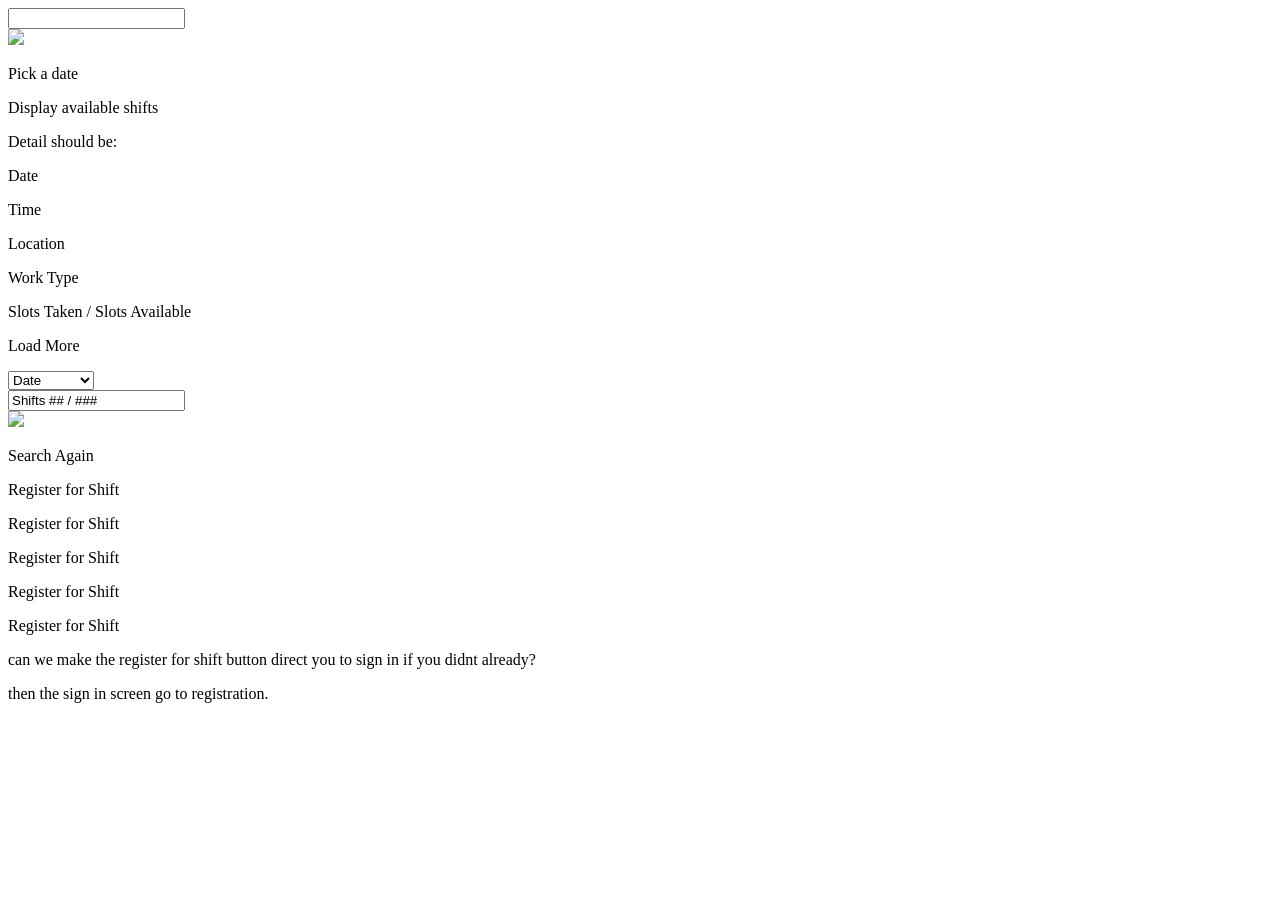
==== search_page_date.html @ 42816835 "Add files via upload pages" ====
﻿<!DOCTYPE html>
<html>
  <head>
    <title>Search Page Date</title>
    <meta http-equiv="X-UA-Compatible" content="IE=edge"/>
    <meta http-equiv="content-type" content="text/html; charset=utf-8"/>
    <link href="resources/css/axure_rp_page.css" type="text/css" rel="stylesheet"/>
    <link href="data/styles.css" type="text/css" rel="stylesheet"/>
    <link href="files/search_page_date/styles.css" type="text/css" rel="stylesheet"/>
    <script src="resources/scripts/jquery-3.7.1.min.js"></script>
    <script src="resources/scripts/axure/axQuery.js"></script>
    <script src="resources/scripts/axure/globals.js"></script>
    <script src="resources/scripts/axutils.js"></script>
    <script src="resources/scripts/axure/annotation.js"></script>
    <script src="resources/scripts/axure/axQuery.std.js"></script>
    <script src="resources/scripts/axure/doc.js"></script>
    <script src="resources/scripts/messagecenter.js"></script>
    <script src="resources/scripts/axure/events.js"></script>
    <script src="resources/scripts/axure/recording.js"></script>
    <script src="resources/scripts/axure/action.js"></script>
    <script src="resources/scripts/axure/expr.js"></script>
    <script src="resources/scripts/axure/geometry.js"></script>
    <script src="resources/scripts/axure/flyout.js"></script>
    <script src="resources/scripts/axure/model.js"></script>
    <script src="resources/scripts/axure/repeater.js"></script>
    <script src="resources/scripts/axure/sto.js"></script>
    <script src="resources/scripts/axure/utils.temp.js"></script>
    <script src="resources/scripts/axure/variables.js"></script>
    <script src="resources/scripts/axure/drag.js"></script>
    <script src="resources/scripts/axure/move.js"></script>
    <script src="resources/scripts/axure/visibility.js"></script>
    <script src="resources/scripts/axure/style.js"></script>
    <script src="resources/scripts/axure/adaptive.js"></script>
    <script src="resources/scripts/axure/tree.js"></script>
    <script src="resources/scripts/axure/init.temp.js"></script>
    <script src="resources/scripts/axure/legacy.js"></script>
    <script src="resources/scripts/axure/viewer.js"></script>
    <script src="resources/scripts/axure/math.js"></script>
    <script src="resources/scripts/axure/jquery.nicescroll.min.js"></script>
    <script src="data/document.js"></script>
    <script src="files/search_page_date/data.js"></script>
    <script type="text/javascript">
      $axure.utils.getTransparentGifPath = function() { return 'resources/images/transparent.gif'; };
      $axure.utils.getOtherPath = function() { return 'resources/Other.html'; };
      $axure.utils.getReloadPath = function() { return 'resources/reload.html'; };
    </script>
  </head>
  <body>
    <div id="base" class="">

      <!-- Unnamed (Rectangle) -->
      <div id="u114" class="ax_default box_2">
        <div id="u114_div" class=""></div>
        <div id="u114_text" class="text " style="display:none; visibility: hidden">
          <p></p>
        </div>
      </div>

      <!-- Calendar Picker (Group) -->
      <div id="u115" class="ax_default" data-label="Calendar Picker" data-left="496" data-top="220" data-width="438" data-height="50" layer-opacity="1">

        <!-- Date Input (Group) -->
        <div id="u116" class="ax_default" data-label="Date Input" data-left="496" data-top="238" data-width="438" data-height="32" layer-opacity="1">

          <!-- Date Field (Text Field) -->
          <div id="u117" class="ax_default text_field" data-label="Date Field">
            <div id="u117_div" class=""></div>
            <input id="u117_input" type="text" value="" class="u117_input" readonly/>
          </div>

          <!-- Calendar Icon (Shape) -->
          <div id="u118" class="ax_default icon" data-label="Calendar Icon">
            <img id="u118_img" class="img " src="images/search_page_date/calendar_icon_u118.svg"/>
            <div id="u118_text" class="text " style="display:none; visibility: hidden">
              <p></p>
            </div>
          </div>
        </div>

        <!-- Calendar Pane (Dynamic Panel) -->
        <div id="u119" class="ax_default ax_default_hidden" data-label="Calendar Pane" style="display:none; visibility: hidden">
          <div id="u119_state0" class="panel_state" data-label="August" style="">
            <div id="u119_state0_content" class="panel_state_content">

              <!-- Month (Rectangle) -->
              <div id="u120" class="ax_default heading_3" data-label="Month">
                <div id="u120_div" class=""></div>
                <div id="u120_text" class="text ">
                  <p><span>August</span></p>
                </div>
              </div>

              <!-- Unnamed (Rectangle) -->
              <div id="u121" class="ax_default label">
                <div id="u121_div" class=""></div>
                <div id="u121_text" class="text ">
                  <p><span>S</span></p>
                </div>
              </div>

              <!-- Unnamed (Rectangle) -->
              <div id="u122" class="ax_default label">
                <div id="u122_div" class=""></div>
                <div id="u122_text" class="text ">
                  <p><span>M</span></p>
                </div>
              </div>

              <!-- Unnamed (Rectangle) -->
              <div id="u123" class="ax_default label">
                <div id="u123_div" class=""></div>
                <div id="u123_text" class="text ">
                  <p><span>T</span></p>
                </div>
              </div>

              <!-- Unnamed (Rectangle) -->
              <div id="u124" class="ax_default label">
                <div id="u124_div" class=""></div>
                <div id="u124_text" class="text ">
                  <p><span>W</span></p>
                </div>
              </div>

              <!-- Unnamed (Rectangle) -->
              <div id="u125" class="ax_default label">
                <div id="u125_div" class=""></div>
                <div id="u125_text" class="text ">
                  <p><span>T</span></p>
                </div>
              </div>

              <!-- Unnamed (Rectangle) -->
              <div id="u126" class="ax_default label">
                <div id="u126_div" class=""></div>
                <div id="u126_text" class="text ">
                  <p><span>F</span></p>
                </div>
              </div>

              <!-- Unnamed (Rectangle) -->
              <div id="u127" class="ax_default label">
                <div id="u127_div" class=""></div>
                <div id="u127_text" class="text ">
                  <p><span>S</span></p>
                </div>
              </div>

              <!-- Unnamed (Rectangle) -->
              <div id="u128" class="ax_default label" selectiongroup="My Dates">
                <div id="u128_div" class=""></div>
                <div id="u128_text" class="text ">
                  <p><span>01</span></p>
                </div>
              </div>

              <!-- Unnamed (Rectangle) -->
              <div id="u129" class="ax_default label" selectiongroup="My Dates">
                <div id="u129_div" class=""></div>
                <div id="u129_text" class="text ">
                  <p><span>02</span></p>
                </div>
              </div>

              <!-- Unnamed (Rectangle) -->
              <div id="u130" class="ax_default label" selectiongroup="My Dates">
                <div id="u130_div" class=""></div>
                <div id="u130_text" class="text ">
                  <p><span>03</span></p>
                </div>
              </div>

              <!-- Unnamed (Rectangle) -->
              <div id="u131" class="ax_default label" selectiongroup="My Dates">
                <div id="u131_div" class=""></div>
                <div id="u131_text" class="text ">
                  <p><span>04</span></p>
                </div>
              </div>

              <!-- Unnamed (Rectangle) -->
              <div id="u132" class="ax_default label" selectiongroup="My Dates">
                <div id="u132_div" class=""></div>
                <div id="u132_text" class="text ">
                  <p><span>05</span></p>
                </div>
              </div>

              <!-- Unnamed (Rectangle) -->
              <div id="u133" class="ax_default label" selectiongroup="My Dates">
                <div id="u133_div" class=""></div>
                <div id="u133_text" class="text ">
                  <p><span>06</span></p>
                </div>
              </div>

              <!-- Unnamed (Rectangle) -->
              <div id="u134" class="ax_default label" selectiongroup="My Dates">
                <div id="u134_div" class=""></div>
                <div id="u134_text" class="text ">
                  <p><span>07</span></p>
                </div>
              </div>

              <!-- Unnamed (Rectangle) -->
              <div id="u135" class="ax_default label" selectiongroup="My Dates">
                <div id="u135_div" class=""></div>
                <div id="u135_text" class="text ">
                  <p><span>08</span></p>
                </div>
              </div>

              <!-- Unnamed (Rectangle) -->
              <div id="u136" class="ax_default label" selectiongroup="My Dates">
                <div id="u136_div" class=""></div>
                <div id="u136_text" class="text ">
                  <p><span>09</span></p>
                </div>
              </div>

              <!-- Unnamed (Rectangle) -->
              <div id="u137" class="ax_default label" selectiongroup="My Dates">
                <div id="u137_div" class=""></div>
                <div id="u137_text" class="text ">
                  <p><span>10</span></p>
                </div>
              </div>

              <!-- Unnamed (Rectangle) -->
              <div id="u138" class="ax_default label" selectiongroup="My Dates">
                <div id="u138_div" class=""></div>
                <div id="u138_text" class="text ">
                  <p><span>11</span></p>
                </div>
              </div>

              <!-- Unnamed (Rectangle) -->
              <div id="u139" class="ax_default label" selectiongroup="My Dates">
                <div id="u139_div" class=""></div>
                <div id="u139_text" class="text ">
                  <p><span>12</span></p>
                </div>
              </div>

              <!-- Unnamed (Rectangle) -->
              <div id="u140" class="ax_default label" selectiongroup="My Dates">
                <div id="u140_div" class=""></div>
                <div id="u140_text" class="text ">
                  <p><span>13</span></p>
                </div>
              </div>

              <!-- Unnamed (Rectangle) -->
              <div id="u141" class="ax_default label" selectiongroup="My Dates">
                <div id="u141_div" class=""></div>
                <div id="u141_text" class="text ">
                  <p><span>14</span></p>
                </div>
              </div>

              <!-- Unnamed (Rectangle) -->
              <div id="u142" class="ax_default label" selectiongroup="My Dates">
                <div id="u142_div" class=""></div>
                <div id="u142_text" class="text ">
                  <p><span>15</span></p>
                </div>
              </div>

              <!-- Unnamed (Rectangle) -->
              <div id="u143" class="ax_default label" selectiongroup="My Dates">
                <div id="u143_div" class=""></div>
                <div id="u143_text" class="text ">
                  <p><span>16</span></p>
                </div>
              </div>

              <!-- Unnamed (Rectangle) -->
              <div id="u144" class="ax_default label" selectiongroup="My Dates">
                <div id="u144_div" class=""></div>
                <div id="u144_text" class="text ">
                  <p><span>17</span></p>
                </div>
              </div>

              <!-- Unnamed (Rectangle) -->
              <div id="u145" class="ax_default label" selectiongroup="My Dates">
                <div id="u145_div" class=""></div>
                <div id="u145_text" class="text ">
                  <p><span>18</span></p>
                </div>
              </div>

              <!-- Unnamed (Rectangle) -->
              <div id="u146" class="ax_default label" selectiongroup="My Dates">
                <div id="u146_div" class=""></div>
                <div id="u146_text" class="text ">
                  <p><span>19</span></p>
                </div>
              </div>

              <!-- Unnamed (Rectangle) -->
              <div id="u147" class="ax_default label" selectiongroup="My Dates">
                <div id="u147_div" class=""></div>
                <div id="u147_text" class="text ">
                  <p><span>20</span></p>
                </div>
              </div>

              <!-- Unnamed (Rectangle) -->
              <div id="u148" class="ax_default label" selectiongroup="My Dates">
                <div id="u148_div" class=""></div>
                <div id="u148_text" class="text ">
                  <p><span>21</span></p>
                </div>
              </div>

              <!-- Unnamed (Rectangle) -->
              <div id="u149" class="ax_default label" selectiongroup="My Dates">
                <div id="u149_div" class=""></div>
                <div id="u149_text" class="text ">
                  <p><span>22</span></p>
                </div>
              </div>

              <!-- Unnamed (Rectangle) -->
              <div id="u150" class="ax_default label" selectiongroup="My Dates">
                <div id="u150_div" class=""></div>
                <div id="u150_text" class="text ">
                  <p><span>23</span></p>
                </div>
              </div>

              <!-- Unnamed (Rectangle) -->
              <div id="u151" class="ax_default label" selectiongroup="My Dates">
                <div id="u151_div" class=""></div>
                <div id="u151_text" class="text ">
                  <p><span>24</span></p>
                </div>
              </div>

              <!-- Unnamed (Rectangle) -->
              <div id="u152" class="ax_default label" selectiongroup="My Dates">
                <div id="u152_div" class=""></div>
                <div id="u152_text" class="text ">
                  <p><span>25</span></p>
                </div>
              </div>

              <!-- Unnamed (Rectangle) -->
              <div id="u153" class="ax_default label" selectiongroup="My Dates">
                <div id="u153_div" class=""></div>
                <div id="u153_text" class="text ">
                  <p><span>26</span></p>
                </div>
              </div>

              <!-- Unnamed (Rectangle) -->
              <div id="u154" class="ax_default label" selectiongroup="My Dates">
                <div id="u154_div" class=""></div>
                <div id="u154_text" class="text ">
                  <p><span>27</span></p>
                </div>
              </div>

              <!-- Unnamed (Rectangle) -->
              <div id="u155" class="ax_default label" selectiongroup="My Dates">
                <div id="u155_div" class=""></div>
                <div id="u155_text" class="text ">
                  <p><span>28</span></p>
                </div>
              </div>

              <!-- Unnamed (Rectangle) -->
              <div id="u156" class="ax_default label" selectiongroup="My Dates">
                <div id="u156_div" class=""></div>
                <div id="u156_text" class="text ">
                  <p><span>29</span></p>
                </div>
              </div>

              <!-- Unnamed (Rectangle) -->
              <div id="u157" class="ax_default label" selectiongroup="My Dates">
                <div id="u157_div" class=""></div>
                <div id="u157_text" class="text ">
                  <p><span>30</span></p>
                </div>
              </div>

              <!-- Unnamed (Rectangle) -->
              <div id="u158" class="ax_default label" selectiongroup="My Dates">
                <div id="u158_div" class=""></div>
                <div id="u158_text" class="text ">
                  <p><span>31</span></p>
                </div>
              </div>

              <!-- Next (Shape) -->
              <div id="u159" class="ax_default icon disabled" data-label="Next">
                <img id="u159_img" class="img " src="images/search_page_date/next_u159_disabled.svg"/>
                <div id="u159_text" class="text " style="display:none; visibility: hidden">
                  <p></p>
                </div>
              </div>

              <!-- Previous (Shape) -->
              <div id="u160" class="ax_default icon" data-label="Previous">
                <img id="u160_img" class="img " src="images/search_page_date/previous_u160.svg"/>
                <div id="u160_text" class="text " style="display:none; visibility: hidden">
                  <p></p>
                </div>
              </div>
            </div>
          </div>
          <div id="u119_state1" class="panel_state" data-label="July" style="visibility: hidden;">
            <div id="u119_state1_content" class="panel_state_content">

              <!-- Month (Rectangle) -->
              <div id="u161" class="ax_default heading_3" data-label="Month">
                <div id="u161_div" class=""></div>
                <div id="u161_text" class="text ">
                  <p><span>July</span></p>
                </div>
              </div>

              <!-- Unnamed (Rectangle) -->
              <div id="u162" class="ax_default label">
                <div id="u162_div" class=""></div>
                <div id="u162_text" class="text ">
                  <p><span>S</span></p>
                </div>
              </div>

              <!-- Unnamed (Rectangle) -->
              <div id="u163" class="ax_default label">
                <div id="u163_div" class=""></div>
                <div id="u163_text" class="text ">
                  <p><span>M</span></p>
                </div>
              </div>

              <!-- Unnamed (Rectangle) -->
              <div id="u164" class="ax_default label">
                <div id="u164_div" class=""></div>
                <div id="u164_text" class="text ">
                  <p><span>T</span></p>
                </div>
              </div>

              <!-- Unnamed (Rectangle) -->
              <div id="u165" class="ax_default label">
                <div id="u165_div" class=""></div>
                <div id="u165_text" class="text ">
                  <p><span>W</span></p>
                </div>
              </div>

              <!-- Unnamed (Rectangle) -->
              <div id="u166" class="ax_default label">
                <div id="u166_div" class=""></div>
                <div id="u166_text" class="text ">
                  <p><span>T</span></p>
                </div>
              </div>

              <!-- Unnamed (Rectangle) -->
              <div id="u167" class="ax_default label">
                <div id="u167_div" class=""></div>
                <div id="u167_text" class="text ">
                  <p><span>F</span></p>
                </div>
              </div>

              <!-- Unnamed (Rectangle) -->
              <div id="u168" class="ax_default label">
                <div id="u168_div" class=""></div>
                <div id="u168_text" class="text ">
                  <p><span>S</span></p>
                </div>
              </div>

              <!-- Unnamed (Rectangle) -->
              <div id="u169" class="ax_default label" selectiongroup="My Dates">
                <div id="u169_div" class=""></div>
                <div id="u169_text" class="text ">
                  <p><span>01</span></p>
                </div>
              </div>

              <!-- Unnamed (Rectangle) -->
              <div id="u170" class="ax_default label" selectiongroup="My Dates">
                <div id="u170_div" class=""></div>
                <div id="u170_text" class="text ">
                  <p><span>02</span></p>
                </div>
              </div>

              <!-- Unnamed (Rectangle) -->
              <div id="u171" class="ax_default label" selectiongroup="My Dates">
                <div id="u171_div" class=""></div>
                <div id="u171_text" class="text ">
                  <p><span>03</span></p>
                </div>
              </div>

              <!-- Unnamed (Rectangle) -->
              <div id="u172" class="ax_default label" selectiongroup="My Dates">
                <div id="u172_div" class=""></div>
                <div id="u172_text" class="text ">
                  <p><span>04</span></p>
                </div>
              </div>

              <!-- Unnamed (Rectangle) -->
              <div id="u173" class="ax_default label" selectiongroup="My Dates">
                <div id="u173_div" class=""></div>
                <div id="u173_text" class="text ">
                  <p><span>05</span></p>
                </div>
              </div>

              <!-- Unnamed (Rectangle) -->
              <div id="u174" class="ax_default label" selectiongroup="My Dates">
                <div id="u174_div" class=""></div>
                <div id="u174_text" class="text ">
                  <p><span>06</span></p>
                </div>
              </div>

              <!-- Unnamed (Rectangle) -->
              <div id="u175" class="ax_default label" selectiongroup="My Dates">
                <div id="u175_div" class=""></div>
                <div id="u175_text" class="text ">
                  <p><span>07</span></p>
                </div>
              </div>

              <!-- Unnamed (Rectangle) -->
              <div id="u176" class="ax_default label" selectiongroup="My Dates">
                <div id="u176_div" class=""></div>
                <div id="u176_text" class="text ">
                  <p><span>08</span></p>
                </div>
              </div>

              <!-- Unnamed (Rectangle) -->
              <div id="u177" class="ax_default label" selectiongroup="My Dates">
                <div id="u177_div" class=""></div>
                <div id="u177_text" class="text ">
                  <p><span>09</span></p>
                </div>
              </div>

              <!-- Unnamed (Rectangle) -->
              <div id="u178" class="ax_default label" selectiongroup="My Dates">
                <div id="u178_div" class=""></div>
                <div id="u178_text" class="text ">
                  <p><span>10</span></p>
                </div>
              </div>

              <!-- Unnamed (Rectangle) -->
              <div id="u179" class="ax_default label" selectiongroup="My Dates">
                <div id="u179_div" class=""></div>
                <div id="u179_text" class="text ">
                  <p><span>11</span></p>
                </div>
              </div>

              <!-- Unnamed (Rectangle) -->
              <div id="u180" class="ax_default label" selectiongroup="My Dates">
                <div id="u180_div" class=""></div>
                <div id="u180_text" class="text ">
                  <p><span>12</span></p>
                </div>
              </div>

              <!-- Unnamed (Rectangle) -->
              <div id="u181" class="ax_default label" selectiongroup="My Dates">
                <div id="u181_div" class=""></div>
                <div id="u181_text" class="text ">
                  <p><span>13</span></p>
                </div>
              </div>

              <!-- Unnamed (Rectangle) -->
              <div id="u182" class="ax_default label" selectiongroup="My Dates">
                <div id="u182_div" class=""></div>
                <div id="u182_text" class="text ">
                  <p><span>14</span></p>
                </div>
              </div>

              <!-- Unnamed (Rectangle) -->
              <div id="u183" class="ax_default label" selectiongroup="My Dates">
                <div id="u183_div" class=""></div>
                <div id="u183_text" class="text ">
                  <p><span>15</span></p>
                </div>
              </div>

              <!-- Unnamed (Rectangle) -->
              <div id="u184" class="ax_default label" selectiongroup="My Dates">
                <div id="u184_div" class=""></div>
                <div id="u184_text" class="text ">
                  <p><span>16</span></p>
                </div>
              </div>

              <!-- Unnamed (Rectangle) -->
              <div id="u185" class="ax_default label" selectiongroup="My Dates">
                <div id="u185_div" class=""></div>
                <div id="u185_text" class="text ">
                  <p><span>17</span></p>
                </div>
              </div>

              <!-- Unnamed (Rectangle) -->
              <div id="u186" class="ax_default label" selectiongroup="My Dates">
                <div id="u186_div" class=""></div>
                <div id="u186_text" class="text ">
                  <p><span>18</span></p>
                </div>
              </div>

              <!-- Unnamed (Rectangle) -->
              <div id="u187" class="ax_default label" selectiongroup="My Dates">
                <div id="u187_div" class=""></div>
                <div id="u187_text" class="text ">
                  <p><span>19</span></p>
                </div>
              </div>

              <!-- Unnamed (Rectangle) -->
              <div id="u188" class="ax_default label" selectiongroup="My Dates">
                <div id="u188_div" class=""></div>
                <div id="u188_text" class="text ">
                  <p><span>20</span></p>
                </div>
              </div>

              <!-- Unnamed (Rectangle) -->
              <div id="u189" class="ax_default label" selectiongroup="My Dates">
                <div id="u189_div" class=""></div>
                <div id="u189_text" class="text ">
                  <p><span>21</span></p>
                </div>
              </div>

              <!-- Unnamed (Rectangle) -->
              <div id="u190" class="ax_default label" selectiongroup="My Dates">
                <div id="u190_div" class=""></div>
                <div id="u190_text" class="text ">
                  <p><span>22</span></p>
                </div>
              </div>

              <!-- Unnamed (Rectangle) -->
              <div id="u191" class="ax_default label" selectiongroup="My Dates">
                <div id="u191_div" class=""></div>
                <div id="u191_text" class="text ">
                  <p><span>23</span></p>
                </div>
              </div>

              <!-- Unnamed (Rectangle) -->
              <div id="u192" class="ax_default label" selectiongroup="My Dates">
                <div id="u192_div" class=""></div>
                <div id="u192_text" class="text ">
                  <p><span>24</span></p>
                </div>
              </div>

              <!-- Unnamed (Rectangle) -->
              <div id="u193" class="ax_default label" selectiongroup="My Dates">
                <div id="u193_div" class=""></div>
                <div id="u193_text" class="text ">
                  <p><span>25</span></p>
                </div>
              </div>

              <!-- Unnamed (Rectangle) -->
              <div id="u194" class="ax_default label" selectiongroup="My Dates">
                <div id="u194_div" class=""></div>
                <div id="u194_text" class="text ">
                  <p><span>26</span></p>
                </div>
              </div>

              <!-- Unnamed (Rectangle) -->
              <div id="u195" class="ax_default label" selectiongroup="My Dates">
                <div id="u195_div" class=""></div>
                <div id="u195_text" class="text ">
                  <p><span>27</span></p>
                </div>
              </div>

              <!-- Unnamed (Rectangle) -->
              <div id="u196" class="ax_default label" selectiongroup="My Dates">
                <div id="u196_div" class=""></div>
                <div id="u196_text" class="text ">
                  <p><span>28</span></p>
                </div>
              </div>

              <!-- Unnamed (Rectangle) -->
              <div id="u197" class="ax_default label" selectiongroup="My Dates">
                <div id="u197_div" class=""></div>
                <div id="u197_text" class="text ">
                  <p><span>29</span></p>
                </div>
              </div>

              <!-- Unnamed (Rectangle) -->
              <div id="u198" class="ax_default label" selectiongroup="My Dates">
                <div id="u198_div" class=""></div>
                <div id="u198_text" class="text ">
                  <p><span>30</span></p>
                </div>
              </div>

              <!-- Unnamed (Rectangle) -->
              <div id="u199" class="ax_default label" selectiongroup="My Dates">
                <div id="u199_div" class=""></div>
                <div id="u199_text" class="text ">
                  <p><span>31</span></p>
                </div>
              </div>

              <!-- Next (Shape) -->
              <div id="u200" class="ax_default icon" data-label="Next">
                <img id="u200_img" class="img " src="images/search_page_date/next_u159.svg"/>
                <div id="u200_text" class="text " style="display:none; visibility: hidden">
                  <p></p>
                </div>
              </div>

              <!-- Previous (Shape) -->
              <div id="u201" class="ax_default icon" data-label="Previous">
                <img id="u201_img" class="img " src="images/search_page_date/previous_u160.svg"/>
                <div id="u201_text" class="text " style="display:none; visibility: hidden">
                  <p></p>
                </div>
              </div>
            </div>
          </div>
          <div id="u119_state2" class="panel_state" data-label="June" style="visibility: hidden;">
            <div id="u119_state2_content" class="panel_state_content">

              <!-- Month (Rectangle) -->
              <div id="u202" class="ax_default heading_3" data-label="Month">
                <div id="u202_div" class=""></div>
                <div id="u202_text" class="text ">
                  <p><span>June</span></p>
                </div>
              </div>

              <!-- Unnamed (Rectangle) -->
              <div id="u203" class="ax_default label">
                <div id="u203_div" class=""></div>
                <div id="u203_text" class="text ">
                  <p><span>S</span></p>
                </div>
              </div>

              <!-- Unnamed (Rectangle) -->
              <div id="u204" class="ax_default label">
                <div id="u204_div" class=""></div>
                <div id="u204_text" class="text ">
                  <p><span>M</span></p>
                </div>
              </div>

              <!-- Unnamed (Rectangle) -->
              <div id="u205" class="ax_default label">
                <div id="u205_div" class=""></div>
                <div id="u205_text" class="text ">
                  <p><span>T</span></p>
                </div>
              </div>

              <!-- Unnamed (Rectangle) -->
              <div id="u206" class="ax_default label">
                <div id="u206_div" class=""></div>
                <div id="u206_text" class="text ">
                  <p><span>W</span></p>
                </div>
              </div>

              <!-- Unnamed (Rectangle) -->
              <div id="u207" class="ax_default label">
                <div id="u207_div" class=""></div>
                <div id="u207_text" class="text ">
                  <p><span>T</span></p>
                </div>
              </div>

              <!-- Unnamed (Rectangle) -->
              <div id="u208" class="ax_default label">
                <div id="u208_div" class=""></div>
                <div id="u208_text" class="text ">
                  <p><span>F</span></p>
                </div>
              </div>

              <!-- Unnamed (Rectangle) -->
              <div id="u209" class="ax_default label">
                <div id="u209_div" class=""></div>
                <div id="u209_text" class="text ">
                  <p><span>S</span></p>
                </div>
              </div>

              <!-- Unnamed (Rectangle) -->
              <div id="u210" class="ax_default label" selectiongroup="My Dates">
                <div id="u210_div" class=""></div>
                <div id="u210_text" class="text ">
                  <p><span>01</span></p>
                </div>
              </div>

              <!-- Unnamed (Rectangle) -->
              <div id="u211" class="ax_default label" selectiongroup="My Dates">
                <div id="u211_div" class=""></div>
                <div id="u211_text" class="text ">
                  <p><span>02</span></p>
                </div>
              </div>

              <!-- Unnamed (Rectangle) -->
              <div id="u212" class="ax_default label" selectiongroup="My Dates">
                <div id="u212_div" class=""></div>
                <div id="u212_text" class="text ">
                  <p><span>03</span></p>
                </div>
              </div>

              <!-- Unnamed (Rectangle) -->
              <div id="u213" class="ax_default label" selectiongroup="My Dates">
                <div id="u213_div" class=""></div>
                <div id="u213_text" class="text ">
                  <p><span>04</span></p>
                </div>
              </div>

              <!-- Unnamed (Rectangle) -->
              <div id="u214" class="ax_default label" selectiongroup="My Dates">
                <div id="u214_div" class=""></div>
                <div id="u214_text" class="text ">
                  <p><span>05</span></p>
                </div>
              </div>

              <!-- Unnamed (Rectangle) -->
              <div id="u215" class="ax_default label" selectiongroup="My Dates">
                <div id="u215_div" class=""></div>
                <div id="u215_text" class="text ">
                  <p><span>06</span></p>
                </div>
              </div>

              <!-- Unnamed (Rectangle) -->
              <div id="u216" class="ax_default label" selectiongroup="My Dates">
                <div id="u216_div" class=""></div>
                <div id="u216_text" class="text ">
                  <p><span>07</span></p>
                </div>
              </div>

              <!-- Unnamed (Rectangle) -->
              <div id="u217" class="ax_default label" selectiongroup="My Dates">
                <div id="u217_div" class=""></div>
                <div id="u217_text" class="text ">
                  <p><span>08</span></p>
                </div>
              </div>

              <!-- Unnamed (Rectangle) -->
              <div id="u218" class="ax_default label" selectiongroup="My Dates">
                <div id="u218_div" class=""></div>
                <div id="u218_text" class="text ">
                  <p><span>09</span></p>
                </div>
              </div>

              <!-- Unnamed (Rectangle) -->
              <div id="u219" class="ax_default label" selectiongroup="My Dates">
                <div id="u219_div" class=""></div>
                <div id="u219_text" class="text ">
                  <p><span>10</span></p>
                </div>
              </div>

              <!-- Unnamed (Rectangle) -->
              <div id="u220" class="ax_default label" selectiongroup="My Dates">
                <div id="u220_div" class=""></div>
                <div id="u220_text" class="text ">
                  <p><span>11</span></p>
                </div>
              </div>

              <!-- Unnamed (Rectangle) -->
              <div id="u221" class="ax_default label" selectiongroup="My Dates">
                <div id="u221_div" class=""></div>
                <div id="u221_text" class="text ">
                  <p><span>12</span></p>
                </div>
              </div>

              <!-- Unnamed (Rectangle) -->
              <div id="u222" class="ax_default label" selectiongroup="My Dates">
                <div id="u222_div" class=""></div>
                <div id="u222_text" class="text ">
                  <p><span>13</span></p>
                </div>
              </div>

              <!-- Unnamed (Rectangle) -->
              <div id="u223" class="ax_default label" selectiongroup="My Dates">
                <div id="u223_div" class=""></div>
                <div id="u223_text" class="text ">
                  <p><span>14</span></p>
                </div>
              </div>

              <!-- Unnamed (Rectangle) -->
              <div id="u224" class="ax_default label" selectiongroup="My Dates">
                <div id="u224_div" class=""></div>
                <div id="u224_text" class="text ">
                  <p><span>15</span></p>
                </div>
              </div>

              <!-- Unnamed (Rectangle) -->
              <div id="u225" class="ax_default label" selectiongroup="My Dates">
                <div id="u225_div" class=""></div>
                <div id="u225_text" class="text ">
                  <p><span>16</span></p>
                </div>
              </div>

              <!-- Unnamed (Rectangle) -->
              <div id="u226" class="ax_default label" selectiongroup="My Dates">
                <div id="u226_div" class=""></div>
                <div id="u226_text" class="text ">
                  <p><span>17</span></p>
                </div>
              </div>

              <!-- Unnamed (Rectangle) -->
              <div id="u227" class="ax_default label" selectiongroup="My Dates">
                <div id="u227_div" class=""></div>
                <div id="u227_text" class="text ">
                  <p><span>18</span></p>
                </div>
              </div>

              <!-- Unnamed (Rectangle) -->
              <div id="u228" class="ax_default label" selectiongroup="My Dates">
                <div id="u228_div" class=""></div>
                <div id="u228_text" class="text ">
                  <p><span>19</span></p>
                </div>
              </div>

              <!-- Unnamed (Rectangle) -->
              <div id="u229" class="ax_default label" selectiongroup="My Dates">
                <div id="u229_div" class=""></div>
                <div id="u229_text" class="text ">
                  <p><span>20</span></p>
                </div>
              </div>

              <!-- Unnamed (Rectangle) -->
              <div id="u230" class="ax_default label" selectiongroup="My Dates">
                <div id="u230_div" class=""></div>
                <div id="u230_text" class="text ">
                  <p><span>21</span></p>
                </div>
              </div>

              <!-- Unnamed (Rectangle) -->
              <div id="u231" class="ax_default label" selectiongroup="My Dates">
                <div id="u231_div" class=""></div>
                <div id="u231_text" class="text ">
                  <p><span>22</span></p>
                </div>
              </div>

              <!-- Unnamed (Rectangle) -->
              <div id="u232" class="ax_default label" selectiongroup="My Dates">
                <div id="u232_div" class=""></div>
                <div id="u232_text" class="text ">
                  <p><span>23</span></p>
                </div>
              </div>

              <!-- Unnamed (Rectangle) -->
              <div id="u233" class="ax_default label" selectiongroup="My Dates">
                <div id="u233_div" class=""></div>
                <div id="u233_text" class="text ">
                  <p><span>24</span></p>
                </div>
              </div>

              <!-- Unnamed (Rectangle) -->
              <div id="u234" class="ax_default label" selectiongroup="My Dates">
                <div id="u234_div" class=""></div>
                <div id="u234_text" class="text ">
                  <p><span>25</span></p>
                </div>
              </div>

              <!-- Unnamed (Rectangle) -->
              <div id="u235" class="ax_default label" selectiongroup="My Dates">
                <div id="u235_div" class=""></div>
                <div id="u235_text" class="text ">
                  <p><span>26</span></p>
                </div>
              </div>

              <!-- Unnamed (Rectangle) -->
              <div id="u236" class="ax_default label" selectiongroup="My Dates">
                <div id="u236_div" class=""></div>
                <div id="u236_text" class="text ">
                  <p><span>27</span></p>
                </div>
              </div>

              <!-- Unnamed (Rectangle) -->
              <div id="u237" class="ax_default label" selectiongroup="My Dates">
                <div id="u237_div" class=""></div>
                <div id="u237_text" class="text ">
                  <p><span>28</span></p>
                </div>
              </div>

              <!-- Unnamed (Rectangle) -->
              <div id="u238" class="ax_default label" selectiongroup="My Dates">
                <div id="u238_div" class=""></div>
                <div id="u238_text" class="text ">
                  <p><span>29</span></p>
                </div>
              </div>

              <!-- Unnamed (Rectangle) -->
              <div id="u239" class="ax_default label" selectiongroup="My Dates">
                <div id="u239_div" class=""></div>
                <div id="u239_text" class="text ">
                  <p><span>30</span></p>
                </div>
              </div>

              <!-- Next (Shape) -->
              <div id="u240" class="ax_default icon" data-label="Next">
                <img id="u240_img" class="img " src="images/search_page_date/next_u159.svg"/>
                <div id="u240_text" class="text " style="display:none; visibility: hidden">
                  <p></p>
                </div>
              </div>

              <!-- Previous (Shape) -->
              <div id="u241" class="ax_default icon disabled" data-label="Previous">
                <img id="u241_img" class="img " src="images/search_page_date/previous_u241_disabled.svg"/>
                <div id="u241_text" class="text " style="display:none; visibility: hidden">
                  <p></p>
                </div>
              </div>

              <!-- Next (Shape) -->
              <div id="u242" class="ax_default icon" data-label="Next">
                <img id="u242_img" class="img " src="images/search_page_date/next_u159.svg"/>
                <div id="u242_text" class="text " style="display:none; visibility: hidden">
                  <p></p>
                </div>
              </div>
            </div>
          </div>
        </div>

        <!-- Pick a date Label (Rectangle) -->
        <div id="u243" class="ax_default paragraph" data-label="Pick a date Label">
          <div id="u243_div" class=""></div>
          <div id="u243_text" class="text ">
            <p><span>Pick a date</span></p>
          </div>
        </div>
      </div>

      <!-- Unnamed (Rectangle) -->
      <div id="u244" class="ax_default box_1">
        <div id="u244_div" class=""></div>
        <div id="u244_text" class="text ">
          <p><span>Display available shifts</span></p><p><span>Detail should be:</span></p><p><span>Date</span></p><p><span>Time</span></p><p><span>Location</span></p><p><span>Work Type</span></p><p><span>Slots Taken / Slots Available </span></p>
        </div>
      </div>

      <!-- Unnamed (Rectangle) -->
      <div id="u245" class="ax_default primary_button">
        <div id="u245_div" class=""></div>
        <div id="u245_text" class="text ">
          <p><span>Load More</span></p>
        </div>
      </div>

      <!-- Search Filter (Droplist) -->
      <div id="u246" class="ax_default droplist" data-label="Search Filter">
        <div id="u246_div" class=""></div>
        <select id="u246_input" class="u246_input">
          <option class="u246_input_option" value="Date">Date</option>
          <option class="u246_input_option" value="Time">Time</option>
          <option class="u246_input_option" value="Location">Location</option>
          <option class="u246_input_option" value="Work Type">Work Type</option>
        </select>
      </div>

      <!-- Unnamed (Text Field) -->
      <div id="u247" class="ax_default text_field">
        <div id="u247_div" class=""></div>
        <input id="u247_input" type="text" value="Shifts ## / ###" class="u247_input"/>
      </div>

      <!-- Unnamed (Image) -->
      <div id="u248" class="ax_default image">
        <img id="u248_img" class="img " src="images/tech_impact_portal/u2.png"/>
        <div id="u248_text" class="text " style="display:none; visibility: hidden">
          <p></p>
        </div>
      </div>

      <!-- Search (Rectangle) -->
      <div id="u249" class="ax_default primary_button" data-label="Search">
        <div id="u249_div" class=""></div>
        <div id="u249_text" class="text ">
          <p><span>Search Again</span></p>
        </div>
      </div>

      <!-- Unnamed (Rectangle) -->
      <div id="u250" class="ax_default primary_button">
        <div id="u250_div" class=""></div>
        <div id="u250_text" class="text ">
          <p><span>Register for Shift</span></p>
        </div>
      </div>

      <!-- Unnamed (Rectangle) -->
      <div id="u251" class="ax_default primary_button">
        <div id="u251_div" class=""></div>
        <div id="u251_text" class="text ">
          <p><span>Register for Shift</span></p>
        </div>
      </div>

      <!-- Unnamed (Rectangle) -->
      <div id="u252" class="ax_default primary_button">
        <div id="u252_div" class=""></div>
        <div id="u252_text" class="text ">
          <p><span>Register for Shift</span></p>
        </div>
      </div>

      <!-- Unnamed (Rectangle) -->
      <div id="u253" class="ax_default primary_button">
        <div id="u253_div" class=""></div>
        <div id="u253_text" class="text ">
          <p><span>Register for Shift</span></p>
        </div>
      </div>

      <!-- Unnamed (Rectangle) -->
      <div id="u254" class="ax_default primary_button">
        <div id="u254_div" class=""></div>
        <div id="u254_text" class="text ">
          <p><span>Register for Shift</span></p>
        </div>
      </div>

      <!-- Unnamed (Rectangle) -->
      <div id="u255" class="ax_default box_1">
        <div id="u255_div" class=""></div>
        <div id="u255_text" class="text ">
          <p><span>can we make the register for shift button direct you to sign in if you didnt already?</span></p><p><span>then the sign in screen go to registration.</span></p>
        </div>
      </div>
    </div>
    <script src="resources/scripts/axure/ios.js"></script>
  </body>
</html>
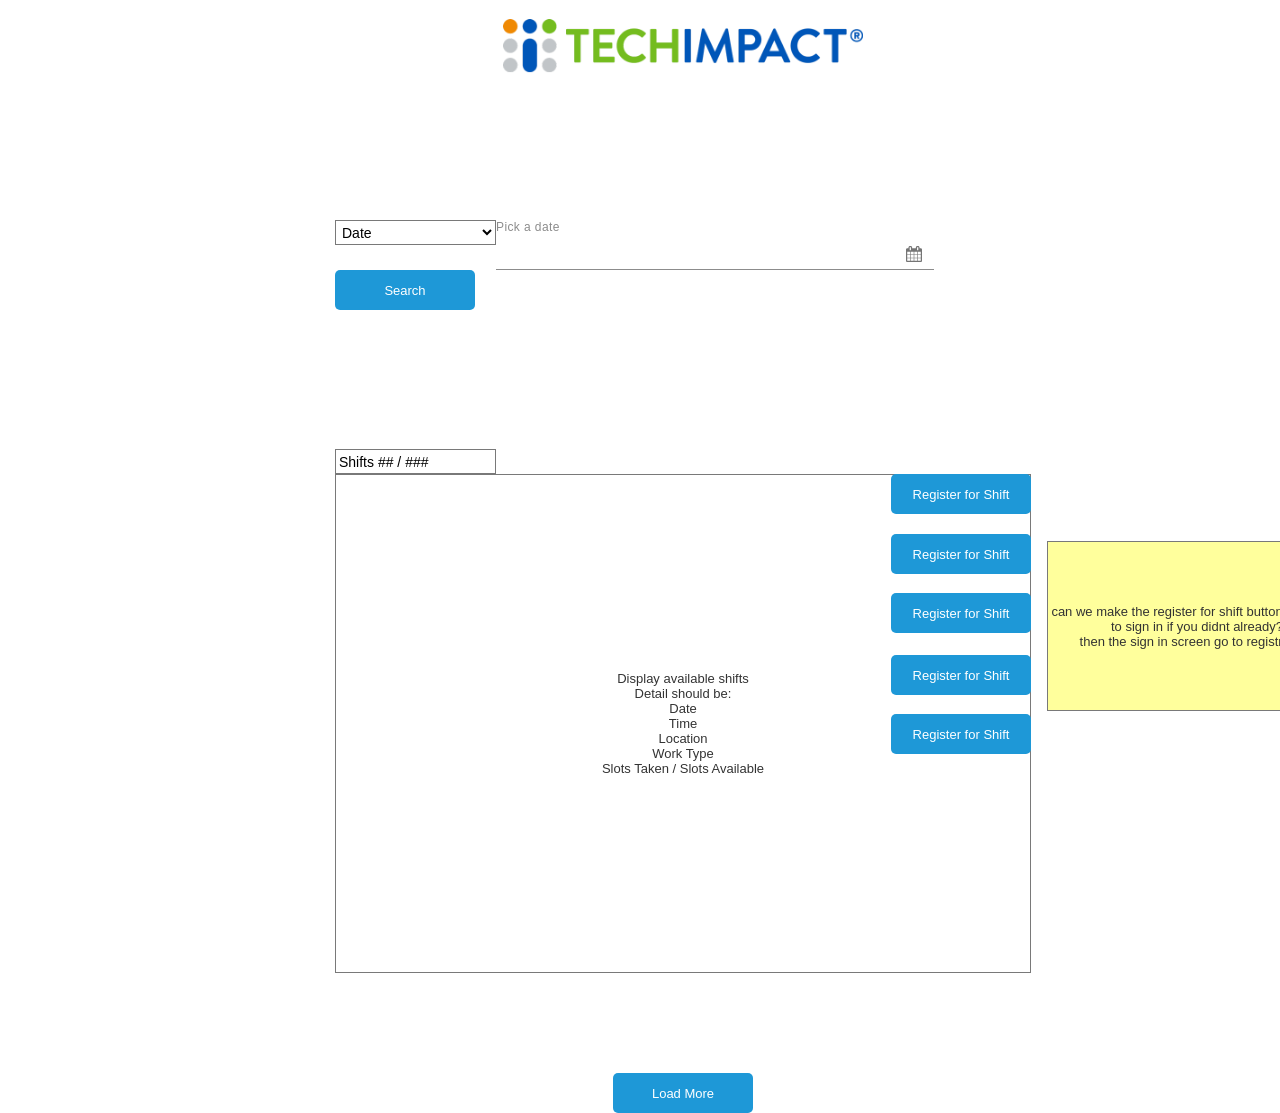
==== commit 466781e5: "Update search_page_date.html html changes" ====
--- a/search_page_date.html
+++ b/search_page_date.html
@@ -1131,7 +1131,7 @@
       <div id="u249" class="ax_default primary_button" data-label="Search">
         <div id="u249_div" class=""></div>
         <div id="u249_text" class="text ">
-          <p><span>Search Again</span></p>
+          <p><span> Search </span></p>
         </div>
       </div>
 
--- a/resources/css/axure_rp_page.css
+++ b/resources/css/axure_rp_page.css
@@ -0,0 +1,328 @@
+﻿/* so the window resize fires within a frame in IE7 */
+html, body {
+    height: 100%;
+}
+
+#zoomOverlay {
+    position: fixed;
+    top: 0;
+    left: 0;
+    width: 100%;
+    height: 100%;
+}
+
+#dragOverlay {
+    position: fixed;
+    top: 0;
+    left: 0;
+    width: 100%;
+    height: 100%;
+    cursor: grab;
+}
+
+#dragOverlay.dragging__start {
+    cursor: grabbing;
+}
+
+html.hideScroll::-webkit-scrollbar {
+    display: none;
+}
+
+html.hideScroll {
+    -ms-overflow-style: none;
+    scrollbar-width: none;
+}
+
+.mobileFrameCursor div * {
+    cursor: inherit !important;
+}
+
+a {
+    color: inherit;
+}
+
+p {
+    margin: 0px;
+    text-rendering: optimizeLegibility;
+    font-feature-settings: "kern" 1;
+    -webkit-font-feature-settings: "kern";
+    -moz-font-feature-settings: "kern";
+    -moz-font-feature-settings: "kern=1";
+    font-kerning: normal;
+}
+
+ul {
+    margin:0px;
+}
+
+iframe {
+    background: #FFFFFF;
+}
+
+/* to match IE with C, FF */
+input {
+    padding: 1px 0px 1px 0px;
+    box-sizing: border-box;
+    -moz-box-sizing: border-box;
+}
+
+input[type=text]::-ms-clear {
+    width: 0;
+    height: 0;
+    display: none;
+}
+
+textarea {
+    margin: 0px;
+    box-sizing: border-box;
+    -moz-box-sizing: border-box;
+}
+
+select option {
+    color: initial;
+}
+
+.focused:focus, .selectedFocused:focus {
+    outline: none;
+}
+
+div.intcases {
+    font-family: arial; 
+    font-size: 12px;
+    text-align:left; 
+    border:1px solid #AAA; 
+    background:#FFF none repeat scroll 0% 0%; 
+    z-index:9999; 
+    visibility:hidden; 
+    position:absolute;
+    padding: 0px;
+    border-radius: 3px;
+    white-space: pre-wrap;
+    overflow-wrap: break-word;
+    max-width: 250px;
+}
+
+div.intcaselink {
+    cursor: pointer;
+    padding: 3px 8px 3px 8px;
+    margin: 5px;
+    background:#EEE none repeat scroll 0% 0%; 
+    border:1px solid #AAA;
+    border-radius: 3px;
+}
+
+div.refpageimage {
+    position: absolute;
+    left: 0px;
+    top: 0px;
+    font-size: 0px;
+    width: 16px;
+    height: 16px;
+    cursor: pointer;
+    background-image: url(images/newwindow.gif);
+    background-repeat: no-repeat;
+}
+
+div.annnoteimage {
+    position: absolute;
+    left: 0px;
+    top: 0px;
+    font-size: 0px;
+    /*width: 16px;
+    height: 12px;*/
+    cursor: help;
+    /*background-image: url(images/note.gif);*/
+    /*background-repeat: no-repeat;*/
+    width: 13px;
+    height: 12px;
+    padding-top: 1px;
+    text-align: center;
+    background-color: #138CDD;
+    -moz-box-shadow: 1px 1px 3px #aaa;
+    -webkit-box-shadow: 1px 1px 3px #aaa;
+    box-shadow: 1px 1px 3px #aaa;
+}
+
+div.annnoteline {
+    display: inline-block;
+    width: 9px;
+    height: 1px;
+    border-bottom: 1px solid white;
+    margin-top: 1px;
+}
+
+div.annnotelabel {
+    /*position: absolute;
+    left: 0px;
+    top: 0px;*/
+    font-family: Helvetica,Arial;
+    white-space: nowrap;
+    
+    padding-top: 1px;
+    background-color: #fff849;
+    font-size: 10px;
+    font-weight: bold;
+    line-height: 14px;
+    margin-right: 3px;
+    padding: 0px 4px;
+    color: #000;
+
+    -moz-box-shadow: 1px 1px 3px #aaa;
+    -webkit-box-shadow: 1px 1px 3px #aaa;
+    box-shadow: 1px 1px 3px #aaa;
+}
+
+div.annnote {
+    display: flex;
+    position: absolute;
+    cursor: help;
+    line-height: 14px;
+}
+
+.annotation {
+    font-size: 12px;
+    padding-left: 2px;
+    margin-bottom: 5px;
+}
+
+.annotationName {
+    /*font-size: 13px;
+    font-weight: bold;
+    margin-bottom: 3px;
+    white-space: nowrap;*/
+
+    font-family: 'Trebuchet MS';
+    font-size: 14px;
+    font-weight: bold;
+    margin-bottom: 5px;
+    white-space: nowrap;
+}
+
+.annotationValue {
+    font-family: Arial, Helvetica, Sans-Serif;
+    font-size: 12px;
+    color: #4a4a4a;
+    line-height: 21px;
+    margin-bottom: 20px;
+}
+
+.noteLink {
+    text-decoration: inherit;
+    color: inherit;
+}
+
+.noteLink:hover {
+    background-color: white;
+}
+
+/* this is a fix for the issue where dialogs jump around and takes the text-align from the body */
+.dialogFix {
+    position:absolute;
+    text-align:left;
+    border: 1px solid #8f949a;
+}
+
+
+@keyframes pulsate {
+  from {
+    box-shadow: 0 0 10px #15d6ba;
+  }
+  to {
+    box-shadow: 0 0 20px #15d6ba;
+  }
+}
+
+@-webkit-keyframes pulsate {
+  from {
+    -webkit-box-shadow: 0 0 10px #15d6ba;
+    box-shadow: 0 0 10px #15d6ba;
+  }
+  to {
+    -webkit-box-shadow: 0 0 20px #15d6ba;
+    box-shadow: 0 0 20px #15d6ba;
+  }
+}
+ 
+@-moz-keyframes pulsate {
+  from {
+    -moz-box-shadow: 0 0 10px #15d6ba;
+    box-shadow: 0 0 10px #15d6ba;
+  }
+  to {
+    -moz-box-shadow: 0 0 20px #15d6ba;
+    box-shadow: 0 0 20px #15d6ba;
+  }
+}
+
+.legacyPulsateBorder {
+    /*border: 5px solid #15d6ba;
+    margin: -5px;*/
+    -moz-box-shadow: 0 0 10px 3px #75BB43;
+    box-shadow: 0 0 10px 3px #75BB43;
+}
+
+.pulsateBorder {
+  animation-name: pulsate;
+  animation-timing-function: ease-in-out;
+  animation-duration: 0.9s;
+  animation-iteration-count: infinite;
+  animation-direction: alternate;
+  
+  -webkit-animation-name: pulsate;
+  -webkit-animation-timing-function: ease-in-out;
+  -webkit-animation-duration: 0.9s;
+  -webkit-animation-iteration-count: infinite;
+  -webkit-animation-direction: alternate;
+
+  -moz-animation-name: pulsate;
+  -moz-animation-timing-function: ease-in-out;
+  -moz-animation-duration: 0.9s;
+  -moz-animation-iteration-count: infinite;
+  -moz-animation-direction: alternate;
+}
+
+.ax_default_hidden, .ax_default_unplaced{
+    display: none;
+    visibility: hidden;
+}
+
+.widgetNoteSelected {
+    -moz-box-shadow: 0 0 10px 3px #1482C5;
+    box-shadow: 0 0 10px 3px #1482C5;
+    /*-moz-box-shadow: 0 0 20px #3915d6;
+    box-shadow: 0 0 20px #3915d6;*/
+    /*border: 3px solid #3915d6;*/
+    /*margin: -3px;*/
+}
+
+
+.singleImg {
+    display: none;
+    visibility: hidden;
+}
+
+#ios-safari {
+    overflow: auto;
+    -webkit-overflow-scrolling: touch;
+}
+
+#ios-safari-html {
+    display: block;
+    overflow: auto;
+    -webkit-overflow-scrolling: touch;
+    position: absolute;
+    top: 0;
+    left: 0;
+    right: 0;
+    bottom: 0;
+}
+
+#ios-safari-fixed {
+    position: absolute;
+    pointer-events: none;
+    width: initial;
+}
+
+#ios-safari-fixed div {
+    pointer-events: auto;
+}
--- a/data/styles.css
+++ b/data/styles.css
@@ -0,0 +1,132 @@
+﻿.ax_default {
+  font-family:"Arial", sans-serif;
+  font-weight:400;
+  font-style:normal;
+  font-size:13px;
+  letter-spacing:normal;
+  color:#333333;
+  vertical-align:none;
+  text-align:center;
+  line-height:normal;
+  text-transform:none;
+}
+.box_1 {
+}
+.box_2 {
+}
+.image {
+}
+.placeholder {
+}
+.button {
+}
+.primary_button {
+  color:#FFFFFF;
+}
+.link_button {
+  color:#1E98D7;
+}
+.heading_1 {
+  font-family:"Arial", sans-serif;
+  font-weight:bold;
+  font-style:normal;
+  font-size:32px;
+  text-align:left;
+}
+.heading_2 {
+  font-family:"Arial", sans-serif;
+  font-weight:bold;
+  font-style:normal;
+  font-size:24px;
+  text-align:left;
+}
+.heading_3 {
+  font-family:"Arial", sans-serif;
+  font-weight:bold;
+  font-style:normal;
+  font-size:18px;
+  text-align:left;
+}
+.heading_4 {
+  font-family:"Arial", sans-serif;
+  font-weight:bold;
+  font-style:normal;
+  font-size:14px;
+  text-align:left;
+}
+.heading_5 {
+  font-family:"Arial", sans-serif;
+  font-weight:bold;
+  font-style:normal;
+  text-align:left;
+}
+.heading_6 {
+  font-family:"Arial", sans-serif;
+  font-weight:bold;
+  font-style:normal;
+  font-size:10px;
+  text-align:left;
+}
+.paragraph {
+  text-align:left;
+}
+.text_field {
+  color:#000000;
+  text-align:left;
+}
+.text_area {
+  color:#000000;
+  text-align:left;
+}
+.droplist {
+  color:#000000;
+  text-align:left;
+}
+.list_box {
+  color:#000000;
+  text-align:left;
+}
+.checkbox {
+  text-align:left;
+}
+.radio_button {
+  text-align:left;
+}
+.menu_item {
+}
+.snapshot {
+}
+.connector {
+}
+.flow_shape {
+}
+.form_hint {
+  color:#999999;
+}
+.shape {
+}
+.ellipse {
+}
+.form_disabled {
+}
+.primary_button1 {
+  color:#FFFFFF;
+}
+.icon {
+}
+.label {
+  font-size:14px;
+  text-align:left;
+}
+.line {
+}
+.checkbox1 {
+  text-align:left;
+}
+.box_3 {
+}
+.image1 {
+}
+.line1 {
+}
+textarea, select, input, button { outline: none; }
--- a/files/search_page_date/styles.css
+++ b/files/search_page_date/styles.css
@@ -0,0 +1,13424 @@
+﻿body {
+  margin:0px;
+  background-image:none;
+  position:relative;
+  left:-0px;
+  width:1366px;
+  margin-left:auto;
+  margin-right:auto;
+  text-align:left;
+}
+.form_sketch {
+  border-color:transparent;
+  background-color:transparent;
+}
+#base {
+  position:absolute;
+  z-index:0;
+}
+#u114_div {
+  border-width:0px;
+  position:absolute;
+  left:0px;
+  top:0px;
+  width:1640px;
+  height:91px;
+  background:inherit;
+  background-color:rgba(255, 255, 255, 1);
+  border:none;
+  border-radius:0px;
+  -moz-box-shadow:none;
+  -webkit-box-shadow:none;
+  box-shadow:none;
+}
+#u114 {
+  border-width:0px;
+  position:absolute;
+  left:-105px;
+  top:0px;
+  width:1640px;
+  height:91px;
+  display:flex;
+}
+#u114 .text {
+  position:absolute;
+  align-self:center;
+  padding:2px 2px 2px 2px;
+  box-sizing:border-box;
+  width:100%;
+}
+#u114_text {
+  border-width:0px;
+  word-wrap:break-word;
+  text-transform:none;
+  visibility:hidden;
+}
+#u115 {
+  border-width:0px;
+  position:absolute;
+  left:0px;
+  top:0px;
+  width:0px;
+  height:0px;
+}
+#u116 {
+  border-width:0px;
+  position:absolute;
+  left:0px;
+  top:0px;
+  width:0px;
+  height:0px;
+}
+#u117_input {
+  position:absolute;
+  left:0px;
+  top:0px;
+  width:438px;
+  height:32px;
+  padding:10px 10px 10px 10px;
+  font-family:"Roboto", sans-serif;
+  font-weight:400;
+  font-style:normal;
+  font-size:16px;
+  letter-spacing:0.4px;
+  color:#333333;
+  vertical-align:none;
+  text-align:left;
+  text-transform:none;
+  background-color:transparent;
+  border-color:transparent;
+}
+#u117_input.mouseOver {
+  position:absolute;
+  left:0px;
+  top:0px;
+  width:438px;
+  height:32px;
+  padding:10px 10px 10px 10px;
+  font-family:"Roboto", sans-serif;
+  font-weight:400;
+  font-style:normal;
+  font-size:16px;
+  letter-spacing:0.4px;
+  color:#333333;
+  vertical-align:none;
+  text-align:left;
+  text-transform:none;
+  background-color:transparent;
+  border-color:transparent;
+}
+#u117_input.selected {
+  position:absolute;
+  left:0px;
+  top:0px;
+  width:438px;
+  height:32px;
+  padding:10px 10px 10px 10px;
+  font-family:"Roboto", sans-serif;
+  font-weight:400;
+  font-style:normal;
+  font-size:16px;
+  letter-spacing:0.4px;
+  color:#333333;
+  vertical-align:none;
+  text-align:left;
+  text-transform:none;
+  background-color:transparent;
+  border-color:transparent;
+}
+#u117_input.hint {
+  position:absolute;
+  left:0px;
+  top:0px;
+  width:438px;
+  height:32px;
+  padding:10px 10px 10px 10px;
+  font-family:"Roboto", sans-serif;
+  font-weight:400;
+  font-style:normal;
+  font-size:16px;
+  letter-spacing:0.4px;
+  color:#999999;
+  vertical-align:none;
+  text-align:left;
+  text-transform:none;
+  background-color:transparent;
+  border-color:transparent;
+}
+#u117_input.selected.hint {
+  position:absolute;
+  left:0px;
+  top:0px;
+  width:438px;
+  height:32px;
+  padding:10px 10px 10px 10px;
+  font-family:"Roboto", sans-serif;
+  font-weight:400;
+  font-style:normal;
+  font-size:16px;
+  letter-spacing:0.4px;
+  color:#999999;
+  vertical-align:none;
+  text-align:left;
+  text-transform:none;
+  background-color:transparent;
+  border-color:transparent;
+}
+#u117_input.mouseOver.selected {
+  position:absolute;
+  left:0px;
+  top:0px;
+  width:438px;
+  height:32px;
+  padding:10px 10px 10px 10px;
+  font-family:"Roboto", sans-serif;
+  font-weight:400;
+  font-style:normal;
+  font-size:16px;
+  letter-spacing:0.4px;
+  color:#333333;
+  vertical-align:none;
+  text-align:left;
+  text-transform:none;
+  background-color:transparent;
+  border-color:transparent;
+}
+#u117_input.mouseOver.hint {
+  position:absolute;
+  left:0px;
+  top:0px;
+  width:438px;
+  height:32px;
+  padding:10px 10px 10px 10px;
+  font-family:"Roboto", sans-serif;
+  font-weight:400;
+  font-style:normal;
+  font-size:16px;
+  letter-spacing:0.4px;
+  color:#999999;
+  vertical-align:none;
+  text-align:left;
+  text-transform:none;
+  background-color:transparent;
+  border-color:transparent;
+}
+#u117_input.mouseOver.selected.hint {
+  position:absolute;
+  left:0px;
+  top:0px;
+  width:438px;
+  height:32px;
+  padding:10px 10px 10px 10px;
+  font-family:"Roboto", sans-serif;
+  font-weight:400;
+  font-style:normal;
+  font-size:16px;
+  letter-spacing:0.4px;
+  color:#999999;
+  vertical-align:none;
+  text-align:left;
+  text-transform:none;
+  background-color:transparent;
+  border-color:transparent;
+}
+#u117_div {
+  border-width:0px;
+  position:absolute;
+  left:0px;
+  top:0px;
+  width:438px;
+  height:32px;
+  background:inherit;
+  background-color:rgba(255, 255, 255, 1);
+  box-sizing:border-box;
+  border-width:1px;
+  border-style:solid;
+  border-color:rgba(140, 140, 140, 1);
+  border-left:0px;
+  border-top:0px;
+  border-right:0px;
+  border-radius:5px;
+  border-bottom-right-radius:0px;
+  border-bottom-left-radius:0px;
+  -moz-box-shadow:none;
+  -webkit-box-shadow:none;
+  box-shadow:none;
+  font-family:"Roboto", sans-serif;
+  font-weight:400;
+  font-style:normal;
+  font-size:16px;
+  letter-spacing:0.4px;
+  color:#333333;
+}
+#u117 {
+  border-width:0px;
+  position:absolute;
+  left:496px;
+  top:238px;
+  width:438px;
+  height:32px;
+  display:flex;
+  font-family:"Roboto", sans-serif;
+  font-weight:400;
+  font-style:normal;
+  font-size:16px;
+  letter-spacing:0.4px;
+  color:#333333;
+}
+#u117 .text {
+  position:absolute;
+  align-self:center;
+  padding:10px 10px 10px 10px;
+  box-sizing:border-box;
+  width:100%;
+}
+#u117_div.mouseOver {
+  border-width:0px;
+  position:absolute;
+  left:0px;
+  top:0px;
+  width:438px;
+  height:32px;
+  background:inherit;
+  background-color:rgba(255, 255, 255, 1);
+  box-sizing:border-box;
+  border-width:1px;
+  border-style:solid;
+  border-color:rgba(51, 51, 51, 1);
+  border-left:0px;
+  border-top:0px;
+  border-right:0px;
+  border-radius:5px;
+  border-bottom-right-radius:0px;
+  border-bottom-left-radius:0px;
+  -moz-box-shadow:none;
+  -webkit-box-shadow:none;
+  box-shadow:none;
+  font-family:"Roboto", sans-serif;
+  font-weight:400;
+  font-style:normal;
+  font-size:16px;
+  letter-spacing:0.4px;
+  color:#333333;
+}
+#u117.mouseOver {
+}
+#u117_div.selected {
+  border-width:0px;
+  position:absolute;
+  left:0px;
+  top:0px;
+  width:438px;
+  height:32px;
+  background:inherit;
+  background-color:rgba(255, 255, 255, 1);
+  box-sizing:border-box;
+  border-width:2px;
+  border-style:solid;
+  border-color:rgba(30, 152, 215, 1);
+  border-left:0px;
+  border-top:0px;
+  border-right:0px;
+  border-radius:5px;
+  border-bottom-right-radius:0px;
+  border-bottom-left-radius:0px;
+  -moz-box-shadow:none;
+  -webkit-box-shadow:none;
+  box-shadow:none;
+  font-family:"Roboto", sans-serif;
+  font-weight:400;
+  font-style:normal;
+  font-size:16px;
+  letter-spacing:0.4px;
+  color:#333333;
+}
+#u117.selected {
+}
+#u117_div.hint {
+  border-width:0px;
+  position:absolute;
+  left:0px;
+  top:0px;
+  width:438px;
+  height:32px;
+  background:inherit;
+  background-color:rgba(255, 255, 255, 1);
+  box-sizing:border-box;
+  border-width:1px;
+  border-style:solid;
+  border-color:rgba(140, 140, 140, 1);
+  border-left:0px;
+  border-top:0px;
+  border-right:0px;
+  border-radius:5px;
+  border-bottom-right-radius:0px;
+  border-bottom-left-radius:0px;
+  -moz-box-shadow:none;
+  -webkit-box-shadow:none;
+  box-shadow:none;
+  font-family:"Roboto", sans-serif;
+  font-weight:400;
+  font-style:normal;
+  font-size:16px;
+  letter-spacing:0.4px;
+  color:#333333;
+}
+#u117.hint {
+}
+#u117_div.selected.hint {
+  border-width:0px;
+  position:absolute;
+  left:0px;
+  top:0px;
+  width:438px;
+  height:32px;
+  background:inherit;
+  background-color:rgba(255, 255, 255, 1);
+  box-sizing:border-box;
+  border-width:2px;
+  border-style:solid;
+  border-color:rgba(30, 152, 215, 1);
+  border-left:0px;
+  border-top:0px;
+  border-right:0px;
+  border-radius:5px;
+  border-bottom-right-radius:0px;
+  border-bottom-left-radius:0px;
+  -moz-box-shadow:none;
+  -webkit-box-shadow:none;
+  box-shadow:none;
+  font-family:"Roboto", sans-serif;
+  font-weight:400;
+  font-style:normal;
+  font-size:16px;
+  letter-spacing:0.4px;
+  color:#333333;
+}
+#u117.selected.hint {
+}
+#u117_div.mouseOver.selected {
+  border-width:0px;
+  position:absolute;
+  left:0px;
+  top:0px;
+  width:438px;
+  height:32px;
+  background:inherit;
+  background-color:rgba(255, 255, 255, 1);
+  box-sizing:border-box;
+  border-width:2px;
+  border-style:solid;
+  border-color:rgba(30, 152, 215, 1);
+  border-left:0px;
+  border-top:0px;
+  border-right:0px;
+  border-radius:5px;
+  border-bottom-right-radius:0px;
+  border-bottom-left-radius:0px;
+  -moz-box-shadow:none;
+  -webkit-box-shadow:none;
+  box-shadow:none;
+  font-family:"Roboto", sans-serif;
+  font-weight:400;
+  font-style:normal;
+  font-size:16px;
+  letter-spacing:0.4px;
+  color:#333333;
+}
+#u117.mouseOver.selected {
+}
+#u117_div.mouseOver.hint {
+  border-width:0px;
+  position:absolute;
+  left:0px;
+  top:0px;
+  width:438px;
+  height:32px;
+  background:inherit;
+  background-color:rgba(255, 255, 255, 1);
+  box-sizing:border-box;
+  border-width:1px;
+  border-style:solid;
+  border-color:rgba(51, 51, 51, 1);
+  border-left:0px;
+  border-top:0px;
+  border-right:0px;
+  border-radius:5px;
+  border-bottom-right-radius:0px;
+  border-bottom-left-radius:0px;
+  -moz-box-shadow:none;
+  -webkit-box-shadow:none;
+  box-shadow:none;
+  font-family:"Roboto", sans-serif;
+  font-weight:400;
+  font-style:normal;
+  font-size:16px;
+  letter-spacing:0.4px;
+  color:#333333;
+}
+#u117.mouseOver.hint {
+}
+#u117_div.mouseOver.selected.hint {
+  border-width:0px;
+  position:absolute;
+  left:0px;
+  top:0px;
+  width:438px;
+  height:32px;
+  background:inherit;
+  background-color:rgba(255, 255, 255, 1);
+  box-sizing:border-box;
+  border-width:2px;
+  border-style:solid;
+  border-color:rgba(30, 152, 215, 1);
+  border-left:0px;
+  border-top:0px;
+  border-right:0px;
+  border-radius:5px;
+  border-bottom-right-radius:0px;
+  border-bottom-left-radius:0px;
+  -moz-box-shadow:none;
+  -webkit-box-shadow:none;
+  box-shadow:none;
+  font-family:"Roboto", sans-serif;
+  font-weight:400;
+  font-style:normal;
+  font-size:16px;
+  letter-spacing:0.4px;
+  color:#333333;
+}
+#u117.mouseOver.selected.hint {
+}
+#u118_img {
+  border-width:0px;
+  position:absolute;
+  left:0px;
+  top:0px;
+  width:16px;
+  height:16px;
+}
+#u118 {
+  border-width:0px;
+  position:absolute;
+  left:906px;
+  top:246px;
+  width:16px;
+  height:16px;
+  display:flex;
+}
+#u118 .text {
+  position:absolute;
+  align-self:center;
+  padding:2px 2px 2px 2px;
+  box-sizing:border-box;
+  width:100%;
+}
+#u118_text {
+  border-width:0px;
+  word-wrap:break-word;
+  text-transform:none;
+  visibility:hidden;
+}
+#u119 {
+  border-width:0px;
+  position:absolute;
+  left:496px;
+  top:270px;
+  width:438px;
+  height:200px;
+  visibility:hidden;
+}
+#u119_state0 {
+  border-width:0px;
+  position:absolute;
+  left:0px;
+  top:0px;
+  width:438px;
+  height:200px;
+  -ms-overflow-x:hidden;
+  overflow-x:hidden;
+  -ms-overflow-y:hidden;
+  overflow-y:hidden;
+  background-color:rgba(255, 255, 255, 1);
+  background-image:none;
+  box-sizing:border-box;
+  border-width:1px;
+  border-style:solid;
+  border-color:rgba(222, 222, 222, 1);
+  border-radius:0px;
+  -moz-box-shadow:0px 3px 7px rgba(0, 0, 0, 0.34901960784313724);
+  -webkit-box-shadow:0px 3px 7px rgba(0, 0, 0, 0.34901960784313724);
+  box-shadow:0px 3px 7px rgba(0, 0, 0, 0.34901960784313724);
+}
+#u119_state0_content {
+  border-width:0px;
+  position:absolute;
+  left:0px;
+  top:0px;
+  width:1px;
+  height:1px;
+}
+#u119_state0_content {
+  left:-1px;
+  top:-1px;
+}
+#u120_div {
+  border-width:0px;
+  position:absolute;
+  left:0px;
+  top:0px;
+  width:42px;
+  height:15px;
+  background:inherit;
+  background-color:rgba(255, 255, 255, 0);
+  border:none;
+  border-radius:0px;
+  -moz-box-shadow:none;
+  -webkit-box-shadow:none;
+  box-shadow:none;
+  font-family:"Roboto Bold", "Roboto", sans-serif;
+  font-weight:700;
+  font-style:normal;
+  font-size:13px;
+  text-align:center;
+}
+#u120 {
+  border-width:0px;
+  position:absolute;
+  left:196px;
+  top:12px;
+  width:42px;
+  height:15px;
+  display:flex;
+  font-family:"Roboto Bold", "Roboto", sans-serif;
+  font-weight:700;
+  font-style:normal;
+  font-size:13px;
+  text-align:center;
+}
+#u120 .text {
+  position:absolute;
+  align-self:flex-start;
+  padding:0px 0px 0px 0px;
+  box-sizing:border-box;
+  width:100%;
+}
+#u120_text {
+  border-width:0px;
+  white-space:nowrap;
+  text-transform:none;
+}
+#u121_div {
+  border-width:0px;
+  position:absolute;
+  left:0px;
+  top:0px;
+  width:44px;
+  height:20px;
+  background:inherit;
+  background-color:rgba(255, 255, 255, 0);
+  border:none;
+  border-radius:0px;
+  -moz-box-shadow:none;
+  -webkit-box-shadow:none;
+  box-shadow:none;
+  font-family:"Roboto", sans-serif;
+  font-weight:400;
+  font-style:normal;
+  font-size:13px;
+  text-align:center;
+}
+#u121 {
+  border-width:0px;
+  position:absolute;
+  left:116px;
+  top:39px;
+  width:44px;
+  height:20px;
+  display:flex;
+  font-family:"Roboto", sans-serif;
+  font-weight:400;
+  font-style:normal;
+  font-size:13px;
+  text-align:center;
+}
+#u121 .text {
+  position:absolute;
+  align-self:flex-start;
+  padding:0px 0px 0px 0px;
+  box-sizing:border-box;
+  width:100%;
+}
+#u121_text {
+  border-width:0px;
+  word-wrap:break-word;
+  text-transform:none;
+}
+#u122_div {
+  border-width:0px;
+  position:absolute;
+  left:0px;
+  top:0px;
+  width:44px;
+  height:20px;
+  background:inherit;
+  background-color:rgba(255, 255, 255, 0);
+  border:none;
+  border-radius:0px;
+  -moz-box-shadow:none;
+  -webkit-box-shadow:none;
+  box-shadow:none;
+  font-family:"Roboto", sans-serif;
+  font-weight:400;
+  font-style:normal;
+  font-size:13px;
+  text-align:center;
+}
+#u122 {
+  border-width:0px;
+  position:absolute;
+  left:143px;
+  top:39px;
+  width:44px;
+  height:20px;
+  display:flex;
+  font-family:"Roboto", sans-serif;
+  font-weight:400;
+  font-style:normal;
+  font-size:13px;
+  text-align:center;
+}
+#u122 .text {
+  position:absolute;
+  align-self:flex-start;
+  padding:0px 0px 0px 0px;
+  box-sizing:border-box;
+  width:100%;
+}
+#u122_text {
+  border-width:0px;
+  word-wrap:break-word;
+  text-transform:none;
+}
+#u123_div {
+  border-width:0px;
+  position:absolute;
+  left:0px;
+  top:0px;
+  width:44px;
+  height:20px;
+  background:inherit;
+  background-color:rgba(255, 255, 255, 0);
+  border:none;
+  border-radius:0px;
+  -moz-box-shadow:none;
+  -webkit-box-shadow:none;
+  box-shadow:none;
+  font-family:"Roboto", sans-serif;
+  font-weight:400;
+  font-style:normal;
+  font-size:13px;
+  text-align:center;
+}
+#u123 {
+  border-width:0px;
+  position:absolute;
+  left:170px;
+  top:39px;
+  width:44px;
+  height:20px;
+  display:flex;
+  font-family:"Roboto", sans-serif;
+  font-weight:400;
+  font-style:normal;
+  font-size:13px;
+  text-align:center;
+}
+#u123 .text {
+  position:absolute;
+  align-self:flex-start;
+  padding:0px 0px 0px 0px;
+  box-sizing:border-box;
+  width:100%;
+}
+#u123_text {
+  border-width:0px;
+  word-wrap:break-word;
+  text-transform:none;
+}
+#u124_div {
+  border-width:0px;
+  position:absolute;
+  left:0px;
+  top:0px;
+  width:44px;
+  height:20px;
+  background:inherit;
+  background-color:rgba(255, 255, 255, 0);
+  border:none;
+  border-radius:0px;
+  -moz-box-shadow:none;
+  -webkit-box-shadow:none;
+  box-shadow:none;
+  font-family:"Roboto", sans-serif;
+  font-weight:400;
+  font-style:normal;
+  font-size:13px;
+  text-align:center;
+}
+#u124 {
+  border-width:0px;
+  position:absolute;
+  left:197px;
+  top:39px;
+  width:44px;
+  height:20px;
+  display:flex;
+  font-family:"Roboto", sans-serif;
+  font-weight:400;
+  font-style:normal;
+  font-size:13px;
+  text-align:center;
+}
+#u124 .text {
+  position:absolute;
+  align-self:flex-start;
+  padding:0px 0px 0px 0px;
+  box-sizing:border-box;
+  width:100%;
+}
+#u124_text {
+  border-width:0px;
+  word-wrap:break-word;
+  text-transform:none;
+}
+#u125_div {
+  border-width:0px;
+  position:absolute;
+  left:0px;
+  top:0px;
+  width:44px;
+  height:20px;
+  background:inherit;
+  background-color:rgba(255, 255, 255, 0);
+  border:none;
+  border-radius:0px;
+  -moz-box-shadow:none;
+  -webkit-box-shadow:none;
+  box-shadow:none;
+  font-family:"Roboto", sans-serif;
+  font-weight:400;
+  font-style:normal;
+  font-size:13px;
+  text-align:center;
+}
+#u125 {
+  border-width:0px;
+  position:absolute;
+  left:224px;
+  top:39px;
+  width:44px;
+  height:20px;
+  display:flex;
+  font-family:"Roboto", sans-serif;
+  font-weight:400;
+  font-style:normal;
+  font-size:13px;
+  text-align:center;
+}
+#u125 .text {
+  position:absolute;
+  align-self:flex-start;
+  padding:0px 0px 0px 0px;
+  box-sizing:border-box;
+  width:100%;
+}
+#u125_text {
+  border-width:0px;
+  word-wrap:break-word;
+  text-transform:none;
+}
+#u126_div {
+  border-width:0px;
+  position:absolute;
+  left:0px;
+  top:0px;
+  width:44px;
+  height:20px;
+  background:inherit;
+  background-color:rgba(255, 255, 255, 0);
+  border:none;
+  border-radius:0px;
+  -moz-box-shadow:none;
+  -webkit-box-shadow:none;
+  box-shadow:none;
+  font-family:"Roboto", sans-serif;
+  font-weight:400;
+  font-style:normal;
+  font-size:13px;
+  text-align:center;
+}
+#u126 {
+  border-width:0px;
+  position:absolute;
+  left:251px;
+  top:39px;
+  width:44px;
+  height:20px;
+  display:flex;
+  font-family:"Roboto", sans-serif;
+  font-weight:400;
+  font-style:normal;
+  font-size:13px;
+  text-align:center;
+}
+#u126 .text {
+  position:absolute;
+  align-self:flex-start;
+  padding:0px 0px 0px 0px;
+  box-sizing:border-box;
+  width:100%;
+}
+#u126_text {
+  border-width:0px;
+  word-wrap:break-word;
+  text-transform:none;
+}
+#u127_div {
+  border-width:0px;
+  position:absolute;
+  left:0px;
+  top:0px;
+  width:44px;
+  height:20px;
+  background:inherit;
+  background-color:rgba(255, 255, 255, 0);
+  border:none;
+  border-radius:0px;
+  -moz-box-shadow:none;
+  -webkit-box-shadow:none;
+  box-shadow:none;
+  font-family:"Roboto", sans-serif;
+  font-weight:400;
+  font-style:normal;
+  font-size:13px;
+  text-align:center;
+}
+#u127 {
+  border-width:0px;
+  position:absolute;
+  left:278px;
+  top:39px;
+  width:44px;
+  height:20px;
+  display:flex;
+  font-family:"Roboto", sans-serif;
+  font-weight:400;
+  font-style:normal;
+  font-size:13px;
+  text-align:center;
+}
+#u127 .text {
+  position:absolute;
+  align-self:flex-start;
+  padding:0px 0px 0px 0px;
+  box-sizing:border-box;
+  width:100%;
+}
+#u127_text {
+  border-width:0px;
+  word-wrap:break-word;
+  text-transform:none;
+}
+#u128_div {
+  border-width:0px;
+  position:absolute;
+  left:0px;
+  top:0px;
+  width:44px;
+  height:20px;
+  background:inherit;
+  background-color:rgba(255, 255, 255, 0);
+  border:none;
+  border-radius:3px;
+  -moz-box-shadow:none;
+  -webkit-box-shadow:none;
+  box-shadow:none;
+  font-family:"Roboto", sans-serif;
+  font-weight:400;
+  font-style:normal;
+  font-size:13px;
+  color:#8C8C8C;
+  text-align:center;
+}
+#u128 {
+  border-width:0px;
+  position:absolute;
+  left:116px;
+  top:65px;
+  width:44px;
+  height:20px;
+  display:flex;
+  font-family:"Roboto", sans-serif;
+  font-weight:400;
+  font-style:normal;
+  font-size:13px;
+  color:#8C8C8C;
+  text-align:center;
+}
+#u128 .text {
+  position:absolute;
+  align-self:center;
+  padding:0px 0px 0px 0px;
+  box-sizing:border-box;
+  width:100%;
+}
+#u128_div.mouseOver {
+  border-width:0px;
+  position:absolute;
+  left:0px;
+  top:0px;
+  width:44px;
+  height:20px;
+  background:inherit;
+  background-color:rgba(22, 155, 213, 1);
+  border:none;
+  border-radius:3px;
+  -moz-box-shadow:none;
+  -webkit-box-shadow:none;
+  box-shadow:none;
+  font-family:"Roboto", sans-serif;
+  font-weight:400;
+  font-style:normal;
+  font-size:13px;
+  color:#8C8C8C;
+  text-align:center;
+}
+#u128.mouseOver {
+}
+#u128_div.selected {
+  border-width:0px;
+  position:absolute;
+  left:0px;
+  top:0px;
+  width:44px;
+  height:20px;
+  background:inherit;
+  background-color:rgba(22, 155, 213, 1);
+  border:none;
+  border-radius:3px;
+  -moz-box-shadow:none;
+  -webkit-box-shadow:none;
+  box-shadow:none;
+  font-family:"Roboto", sans-serif;
+  font-weight:400;
+  font-style:normal;
+  font-size:13px;
+  color:#8C8C8C;
+  text-align:center;
+}
+#u128.selected {
+}
+#u128_div.mouseOver.selected {
+  border-width:0px;
+  position:absolute;
+  left:0px;
+  top:0px;
+  width:44px;
+  height:20px;
+  background:inherit;
+  background-color:rgba(22, 155, 213, 1);
+  border:none;
+  border-radius:3px;
+  -moz-box-shadow:none;
+  -webkit-box-shadow:none;
+  box-shadow:none;
+  font-family:"Roboto", sans-serif;
+  font-weight:400;
+  font-style:normal;
+  font-size:13px;
+  color:#8C8C8C;
+  text-align:center;
+}
+#u128.mouseOver.selected {
+}
+#u128_text {
+  border-width:0px;
+  word-wrap:break-word;
+  text-transform:none;
+}
+#u129_div {
+  border-width:0px;
+  position:absolute;
+  left:0px;
+  top:0px;
+  width:44px;
+  height:20px;
+  background:inherit;
+  background-color:rgba(255, 255, 255, 0);
+  border:none;
+  border-radius:3px;
+  -moz-box-shadow:none;
+  -webkit-box-shadow:none;
+  box-shadow:none;
+  font-family:"Roboto", sans-serif;
+  font-weight:400;
+  font-style:normal;
+  font-size:13px;
+  color:#8C8C8C;
+  text-align:center;
+}
+#u129 {
+  border-width:0px;
+  position:absolute;
+  left:143px;
+  top:65px;
+  width:44px;
+  height:20px;
+  display:flex;
+  font-family:"Roboto", sans-serif;
+  font-weight:400;
+  font-style:normal;
+  font-size:13px;
+  color:#8C8C8C;
+  text-align:center;
+}
+#u129 .text {
+  position:absolute;
+  align-self:center;
+  padding:0px 0px 0px 0px;
+  box-sizing:border-box;
+  width:100%;
+}
+#u129_div.mouseOver {
+  border-width:0px;
+  position:absolute;
+  left:0px;
+  top:0px;
+  width:44px;
+  height:20px;
+  background:inherit;
+  background-color:rgba(22, 155, 213, 1);
+  border:none;
+  border-radius:3px;
+  -moz-box-shadow:none;
+  -webkit-box-shadow:none;
+  box-shadow:none;
+  font-family:"Roboto", sans-serif;
+  font-weight:400;
+  font-style:normal;
+  font-size:13px;
+  color:#8C8C8C;
+  text-align:center;
+}
+#u129.mouseOver {
+}
+#u129_div.selected {
+  border-width:0px;
+  position:absolute;
+  left:0px;
+  top:0px;
+  width:44px;
+  height:20px;
+  background:inherit;
+  background-color:rgba(22, 155, 213, 1);
+  border:none;
+  border-radius:3px;
+  -moz-box-shadow:none;
+  -webkit-box-shadow:none;
+  box-shadow:none;
+  font-family:"Roboto", sans-serif;
+  font-weight:400;
+  font-style:normal;
+  font-size:13px;
+  color:#8C8C8C;
+  text-align:center;
+}
+#u129.selected {
+}
+#u129_div.mouseOver.selected {
+  border-width:0px;
+  position:absolute;
+  left:0px;
+  top:0px;
+  width:44px;
+  height:20px;
+  background:inherit;
+  background-color:rgba(22, 155, 213, 1);
+  border:none;
+  border-radius:3px;
+  -moz-box-shadow:none;
+  -webkit-box-shadow:none;
+  box-shadow:none;
+  font-family:"Roboto", sans-serif;
+  font-weight:400;
+  font-style:normal;
+  font-size:13px;
+  color:#8C8C8C;
+  text-align:center;
+}
+#u129.mouseOver.selected {
+}
+#u129_text {
+  border-width:0px;
+  word-wrap:break-word;
+  text-transform:none;
+}
+#u130_div {
+  border-width:0px;
+  position:absolute;
+  left:0px;
+  top:0px;
+  width:44px;
+  height:20px;
+  background:inherit;
+  background-color:rgba(255, 255, 255, 0);
+  border:none;
+  border-radius:3px;
+  -moz-box-shadow:none;
+  -webkit-box-shadow:none;
+  box-shadow:none;
+  font-family:"Roboto", sans-serif;
+  font-weight:400;
+  font-style:normal;
+  font-size:13px;
+  color:#8C8C8C;
+  text-align:center;
+}
+#u130 {
+  border-width:0px;
+  position:absolute;
+  left:170px;
+  top:65px;
+  width:44px;
+  height:20px;
+  display:flex;
+  font-family:"Roboto", sans-serif;
+  font-weight:400;
+  font-style:normal;
+  font-size:13px;
+  color:#8C8C8C;
+  text-align:center;
+}
+#u130 .text {
+  position:absolute;
+  align-self:center;
+  padding:0px 0px 0px 0px;
+  box-sizing:border-box;
+  width:100%;
+}
+#u130_div.mouseOver {
+  border-width:0px;
+  position:absolute;
+  left:0px;
+  top:0px;
+  width:44px;
+  height:20px;
+  background:inherit;
+  background-color:rgba(22, 155, 213, 1);
+  border:none;
+  border-radius:3px;
+  -moz-box-shadow:none;
+  -webkit-box-shadow:none;
+  box-shadow:none;
+  font-family:"Roboto", sans-serif;
+  font-weight:400;
+  font-style:normal;
+  font-size:13px;
+  color:#8C8C8C;
+  text-align:center;
+}
+#u130.mouseOver {
+}
+#u130_div.selected {
+  border-width:0px;
+  position:absolute;
+  left:0px;
+  top:0px;
+  width:44px;
+  height:20px;
+  background:inherit;
+  background-color:rgba(22, 155, 213, 1);
+  border:none;
+  border-radius:3px;
+  -moz-box-shadow:none;
+  -webkit-box-shadow:none;
+  box-shadow:none;
+  font-family:"Roboto", sans-serif;
+  font-weight:400;
+  font-style:normal;
+  font-size:13px;
+  color:#8C8C8C;
+  text-align:center;
+}
+#u130.selected {
+}
+#u130_div.mouseOver.selected {
+  border-width:0px;
+  position:absolute;
+  left:0px;
+  top:0px;
+  width:44px;
+  height:20px;
+  background:inherit;
+  background-color:rgba(22, 155, 213, 1);
+  border:none;
+  border-radius:3px;
+  -moz-box-shadow:none;
+  -webkit-box-shadow:none;
+  box-shadow:none;
+  font-family:"Roboto", sans-serif;
+  font-weight:400;
+  font-style:normal;
+  font-size:13px;
+  color:#8C8C8C;
+  text-align:center;
+}
+#u130.mouseOver.selected {
+}
+#u130_text {
+  border-width:0px;
+  word-wrap:break-word;
+  text-transform:none;
+}
+#u131_div {
+  border-width:0px;
+  position:absolute;
+  left:0px;
+  top:0px;
+  width:44px;
+  height:20px;
+  background:inherit;
+  background-color:rgba(255, 255, 255, 0);
+  border:none;
+  border-radius:3px;
+  -moz-box-shadow:none;
+  -webkit-box-shadow:none;
+  box-shadow:none;
+  font-family:"Roboto", sans-serif;
+  font-weight:400;
+  font-style:normal;
+  font-size:13px;
+  color:#8C8C8C;
+  text-align:center;
+}
+#u131 {
+  border-width:0px;
+  position:absolute;
+  left:197px;
+  top:65px;
+  width:44px;
+  height:20px;
+  display:flex;
+  font-family:"Roboto", sans-serif;
+  font-weight:400;
+  font-style:normal;
+  font-size:13px;
+  color:#8C8C8C;
+  text-align:center;
+}
+#u131 .text {
+  position:absolute;
+  align-self:center;
+  padding:0px 0px 0px 0px;
+  box-sizing:border-box;
+  width:100%;
+}
+#u131_div.mouseOver {
+  border-width:0px;
+  position:absolute;
+  left:0px;
+  top:0px;
+  width:44px;
+  height:20px;
+  background:inherit;
+  background-color:rgba(22, 155, 213, 1);
+  border:none;
+  border-radius:3px;
+  -moz-box-shadow:none;
+  -webkit-box-shadow:none;
+  box-shadow:none;
+  font-family:"Roboto", sans-serif;
+  font-weight:400;
+  font-style:normal;
+  font-size:13px;
+  color:#8C8C8C;
+  text-align:center;
+}
+#u131.mouseOver {
+}
+#u131_div.selected {
+  border-width:0px;
+  position:absolute;
+  left:0px;
+  top:0px;
+  width:44px;
+  height:20px;
+  background:inherit;
+  background-color:rgba(22, 155, 213, 1);
+  border:none;
+  border-radius:3px;
+  -moz-box-shadow:none;
+  -webkit-box-shadow:none;
+  box-shadow:none;
+  font-family:"Roboto", sans-serif;
+  font-weight:400;
+  font-style:normal;
+  font-size:13px;
+  color:#8C8C8C;
+  text-align:center;
+}
+#u131.selected {
+}
+#u131_div.mouseOver.selected {
+  border-width:0px;
+  position:absolute;
+  left:0px;
+  top:0px;
+  width:44px;
+  height:20px;
+  background:inherit;
+  background-color:rgba(22, 155, 213, 1);
+  border:none;
+  border-radius:3px;
+  -moz-box-shadow:none;
+  -webkit-box-shadow:none;
+  box-shadow:none;
+  font-family:"Roboto", sans-serif;
+  font-weight:400;
+  font-style:normal;
+  font-size:13px;
+  color:#8C8C8C;
+  text-align:center;
+}
+#u131.mouseOver.selected {
+}
+#u131_text {
+  border-width:0px;
+  word-wrap:break-word;
+  text-transform:none;
+}
+#u132_div {
+  border-width:0px;
+  position:absolute;
+  left:0px;
+  top:0px;
+  width:44px;
+  height:20px;
+  background:inherit;
+  background-color:rgba(255, 255, 255, 0);
+  border:none;
+  border-radius:3px;
+  -moz-box-shadow:none;
+  -webkit-box-shadow:none;
+  box-shadow:none;
+  font-family:"Roboto", sans-serif;
+  font-weight:400;
+  font-style:normal;
+  font-size:13px;
+  color:#8C8C8C;
+  text-align:center;
+}
+#u132 {
+  border-width:0px;
+  position:absolute;
+  left:224px;
+  top:65px;
+  width:44px;
+  height:20px;
+  display:flex;
+  font-family:"Roboto", sans-serif;
+  font-weight:400;
+  font-style:normal;
+  font-size:13px;
+  color:#8C8C8C;
+  text-align:center;
+}
+#u132 .text {
+  position:absolute;
+  align-self:center;
+  padding:0px 0px 0px 0px;
+  box-sizing:border-box;
+  width:100%;
+}
+#u132_div.mouseOver {
+  border-width:0px;
+  position:absolute;
+  left:0px;
+  top:0px;
+  width:44px;
+  height:20px;
+  background:inherit;
+  background-color:rgba(22, 155, 213, 1);
+  border:none;
+  border-radius:3px;
+  -moz-box-shadow:none;
+  -webkit-box-shadow:none;
+  box-shadow:none;
+  font-family:"Roboto", sans-serif;
+  font-weight:400;
+  font-style:normal;
+  font-size:13px;
+  color:#8C8C8C;
+  text-align:center;
+}
+#u132.mouseOver {
+}
+#u132_div.selected {
+  border-width:0px;
+  position:absolute;
+  left:0px;
+  top:0px;
+  width:44px;
+  height:20px;
+  background:inherit;
+  background-color:rgba(22, 155, 213, 1);
+  border:none;
+  border-radius:3px;
+  -moz-box-shadow:none;
+  -webkit-box-shadow:none;
+  box-shadow:none;
+  font-family:"Roboto", sans-serif;
+  font-weight:400;
+  font-style:normal;
+  font-size:13px;
+  color:#8C8C8C;
+  text-align:center;
+}
+#u132.selected {
+}
+#u132_div.mouseOver.selected {
+  border-width:0px;
+  position:absolute;
+  left:0px;
+  top:0px;
+  width:44px;
+  height:20px;
+  background:inherit;
+  background-color:rgba(22, 155, 213, 1);
+  border:none;
+  border-radius:3px;
+  -moz-box-shadow:none;
+  -webkit-box-shadow:none;
+  box-shadow:none;
+  font-family:"Roboto", sans-serif;
+  font-weight:400;
+  font-style:normal;
+  font-size:13px;
+  color:#8C8C8C;
+  text-align:center;
+}
+#u132.mouseOver.selected {
+}
+#u132_text {
+  border-width:0px;
+  word-wrap:break-word;
+  text-transform:none;
+}
+#u133_div {
+  border-width:0px;
+  position:absolute;
+  left:0px;
+  top:0px;
+  width:44px;
+  height:20px;
+  background:inherit;
+  background-color:rgba(255, 255, 255, 0);
+  border:none;
+  border-radius:3px;
+  -moz-box-shadow:none;
+  -webkit-box-shadow:none;
+  box-shadow:none;
+  font-family:"Roboto", sans-serif;
+  font-weight:400;
+  font-style:normal;
+  font-size:13px;
+  color:#8C8C8C;
+  text-align:center;
+}
+#u133 {
+  border-width:0px;
+  position:absolute;
+  left:251px;
+  top:65px;
+  width:44px;
+  height:20px;
+  display:flex;
+  font-family:"Roboto", sans-serif;
+  font-weight:400;
+  font-style:normal;
+  font-size:13px;
+  color:#8C8C8C;
+  text-align:center;
+}
+#u133 .text {
+  position:absolute;
+  align-self:center;
+  padding:0px 0px 0px 0px;
+  box-sizing:border-box;
+  width:100%;
+}
+#u133_div.mouseOver {
+  border-width:0px;
+  position:absolute;
+  left:0px;
+  top:0px;
+  width:44px;
+  height:20px;
+  background:inherit;
+  background-color:rgba(22, 155, 213, 1);
+  border:none;
+  border-radius:3px;
+  -moz-box-shadow:none;
+  -webkit-box-shadow:none;
+  box-shadow:none;
+  font-family:"Roboto", sans-serif;
+  font-weight:400;
+  font-style:normal;
+  font-size:13px;
+  color:#8C8C8C;
+  text-align:center;
+}
+#u133.mouseOver {
+}
+#u133_div.selected {
+  border-width:0px;
+  position:absolute;
+  left:0px;
+  top:0px;
+  width:44px;
+  height:20px;
+  background:inherit;
+  background-color:rgba(22, 155, 213, 1);
+  border:none;
+  border-radius:3px;
+  -moz-box-shadow:none;
+  -webkit-box-shadow:none;
+  box-shadow:none;
+  font-family:"Roboto", sans-serif;
+  font-weight:400;
+  font-style:normal;
+  font-size:13px;
+  color:#8C8C8C;
+  text-align:center;
+}
+#u133.selected {
+}
+#u133_div.mouseOver.selected {
+  border-width:0px;
+  position:absolute;
+  left:0px;
+  top:0px;
+  width:44px;
+  height:20px;
+  background:inherit;
+  background-color:rgba(22, 155, 213, 1);
+  border:none;
+  border-radius:3px;
+  -moz-box-shadow:none;
+  -webkit-box-shadow:none;
+  box-shadow:none;
+  font-family:"Roboto", sans-serif;
+  font-weight:400;
+  font-style:normal;
+  font-size:13px;
+  color:#8C8C8C;
+  text-align:center;
+}
+#u133.mouseOver.selected {
+}
+#u133_text {
+  border-width:0px;
+  word-wrap:break-word;
+  text-transform:none;
+}
+#u134_div {
+  border-width:0px;
+  position:absolute;
+  left:0px;
+  top:0px;
+  width:44px;
+  height:20px;
+  background:inherit;
+  background-color:rgba(255, 255, 255, 0);
+  border:none;
+  border-radius:3px;
+  -moz-box-shadow:none;
+  -webkit-box-shadow:none;
+  box-shadow:none;
+  font-family:"Roboto", sans-serif;
+  font-weight:400;
+  font-style:normal;
+  font-size:13px;
+  color:#8C8C8C;
+  text-align:center;
+}
+#u134 {
+  border-width:0px;
+  position:absolute;
+  left:278px;
+  top:65px;
+  width:44px;
+  height:20px;
+  display:flex;
+  font-family:"Roboto", sans-serif;
+  font-weight:400;
+  font-style:normal;
+  font-size:13px;
+  color:#8C8C8C;
+  text-align:center;
+}
+#u134 .text {
+  position:absolute;
+  align-self:center;
+  padding:0px 0px 0px 0px;
+  box-sizing:border-box;
+  width:100%;
+}
+#u134_div.mouseOver {
+  border-width:0px;
+  position:absolute;
+  left:0px;
+  top:0px;
+  width:44px;
+  height:20px;
+  background:inherit;
+  background-color:rgba(22, 155, 213, 1);
+  border:none;
+  border-radius:3px;
+  -moz-box-shadow:none;
+  -webkit-box-shadow:none;
+  box-shadow:none;
+  font-family:"Roboto", sans-serif;
+  font-weight:400;
+  font-style:normal;
+  font-size:13px;
+  color:#8C8C8C;
+  text-align:center;
+}
+#u134.mouseOver {
+}
+#u134_div.selected {
+  border-width:0px;
+  position:absolute;
+  left:0px;
+  top:0px;
+  width:44px;
+  height:20px;
+  background:inherit;
+  background-color:rgba(22, 155, 213, 1);
+  border:none;
+  border-radius:3px;
+  -moz-box-shadow:none;
+  -webkit-box-shadow:none;
+  box-shadow:none;
+  font-family:"Roboto", sans-serif;
+  font-weight:400;
+  font-style:normal;
+  font-size:13px;
+  color:#8C8C8C;
+  text-align:center;
+}
+#u134.selected {
+}
+#u134_div.mouseOver.selected {
+  border-width:0px;
+  position:absolute;
+  left:0px;
+  top:0px;
+  width:44px;
+  height:20px;
+  background:inherit;
+  background-color:rgba(22, 155, 213, 1);
+  border:none;
+  border-radius:3px;
+  -moz-box-shadow:none;
+  -webkit-box-shadow:none;
+  box-shadow:none;
+  font-family:"Roboto", sans-serif;
+  font-weight:400;
+  font-style:normal;
+  font-size:13px;
+  color:#8C8C8C;
+  text-align:center;
+}
+#u134.mouseOver.selected {
+}
+#u134_text {
+  border-width:0px;
+  word-wrap:break-word;
+  text-transform:none;
+}
+#u135_div {
+  border-width:0px;
+  position:absolute;
+  left:0px;
+  top:0px;
+  width:44px;
+  height:20px;
+  background:inherit;
+  background-color:rgba(255, 255, 255, 0);
+  border:none;
+  border-radius:3px;
+  -moz-box-shadow:none;
+  -webkit-box-shadow:none;
+  box-shadow:none;
+  font-family:"Roboto", sans-serif;
+  font-weight:400;
+  font-style:normal;
+  font-size:13px;
+  color:#8C8C8C;
+  text-align:center;
+}
+#u135 {
+  border-width:0px;
+  position:absolute;
+  left:116px;
+  top:91px;
+  width:44px;
+  height:20px;
+  display:flex;
+  font-family:"Roboto", sans-serif;
+  font-weight:400;
+  font-style:normal;
+  font-size:13px;
+  color:#8C8C8C;
+  text-align:center;
+}
+#u135 .text {
+  position:absolute;
+  align-self:center;
+  padding:0px 0px 0px 0px;
+  box-sizing:border-box;
+  width:100%;
+}
+#u135_div.mouseOver {
+  border-width:0px;
+  position:absolute;
+  left:0px;
+  top:0px;
+  width:44px;
+  height:20px;
+  background:inherit;
+  background-color:rgba(22, 155, 213, 1);
+  border:none;
+  border-radius:3px;
+  -moz-box-shadow:none;
+  -webkit-box-shadow:none;
+  box-shadow:none;
+  font-family:"Roboto", sans-serif;
+  font-weight:400;
+  font-style:normal;
+  font-size:13px;
+  color:#8C8C8C;
+  text-align:center;
+}
+#u135.mouseOver {
+}
+#u135_div.selected {
+  border-width:0px;
+  position:absolute;
+  left:0px;
+  top:0px;
+  width:44px;
+  height:20px;
+  background:inherit;
+  background-color:rgba(22, 155, 213, 1);
+  border:none;
+  border-radius:3px;
+  -moz-box-shadow:none;
+  -webkit-box-shadow:none;
+  box-shadow:none;
+  font-family:"Roboto", sans-serif;
+  font-weight:400;
+  font-style:normal;
+  font-size:13px;
+  color:#8C8C8C;
+  text-align:center;
+}
+#u135.selected {
+}
+#u135_div.mouseOver.selected {
+  border-width:0px;
+  position:absolute;
+  left:0px;
+  top:0px;
+  width:44px;
+  height:20px;
+  background:inherit;
+  background-color:rgba(22, 155, 213, 1);
+  border:none;
+  border-radius:3px;
+  -moz-box-shadow:none;
+  -webkit-box-shadow:none;
+  box-shadow:none;
+  font-family:"Roboto", sans-serif;
+  font-weight:400;
+  font-style:normal;
+  font-size:13px;
+  color:#8C8C8C;
+  text-align:center;
+}
+#u135.mouseOver.selected {
+}
+#u135_text {
+  border-width:0px;
+  word-wrap:break-word;
+  text-transform:none;
+}
+#u136_div {
+  border-width:0px;
+  position:absolute;
+  left:0px;
+  top:0px;
+  width:44px;
+  height:20px;
+  background:inherit;
+  background-color:rgba(255, 255, 255, 0);
+  border:none;
+  border-radius:3px;
+  -moz-box-shadow:none;
+  -webkit-box-shadow:none;
+  box-shadow:none;
+  font-family:"Roboto", sans-serif;
+  font-weight:400;
+  font-style:normal;
+  font-size:13px;
+  color:#8C8C8C;
+  text-align:center;
+}
+#u136 {
+  border-width:0px;
+  position:absolute;
+  left:143px;
+  top:91px;
+  width:44px;
+  height:20px;
+  display:flex;
+  font-family:"Roboto", sans-serif;
+  font-weight:400;
+  font-style:normal;
+  font-size:13px;
+  color:#8C8C8C;
+  text-align:center;
+}
+#u136 .text {
+  position:absolute;
+  align-self:center;
+  padding:0px 0px 0px 0px;
+  box-sizing:border-box;
+  width:100%;
+}
+#u136_div.mouseOver {
+  border-width:0px;
+  position:absolute;
+  left:0px;
+  top:0px;
+  width:44px;
+  height:20px;
+  background:inherit;
+  background-color:rgba(22, 155, 213, 1);
+  border:none;
+  border-radius:3px;
+  -moz-box-shadow:none;
+  -webkit-box-shadow:none;
+  box-shadow:none;
+  font-family:"Roboto", sans-serif;
+  font-weight:400;
+  font-style:normal;
+  font-size:13px;
+  color:#8C8C8C;
+  text-align:center;
+}
+#u136.mouseOver {
+}
+#u136_div.selected {
+  border-width:0px;
+  position:absolute;
+  left:0px;
+  top:0px;
+  width:44px;
+  height:20px;
+  background:inherit;
+  background-color:rgba(22, 155, 213, 1);
+  border:none;
+  border-radius:3px;
+  -moz-box-shadow:none;
+  -webkit-box-shadow:none;
+  box-shadow:none;
+  font-family:"Roboto", sans-serif;
+  font-weight:400;
+  font-style:normal;
+  font-size:13px;
+  color:#8C8C8C;
+  text-align:center;
+}
+#u136.selected {
+}
+#u136_div.mouseOver.selected {
+  border-width:0px;
+  position:absolute;
+  left:0px;
+  top:0px;
+  width:44px;
+  height:20px;
+  background:inherit;
+  background-color:rgba(22, 155, 213, 1);
+  border:none;
+  border-radius:3px;
+  -moz-box-shadow:none;
+  -webkit-box-shadow:none;
+  box-shadow:none;
+  font-family:"Roboto", sans-serif;
+  font-weight:400;
+  font-style:normal;
+  font-size:13px;
+  color:#8C8C8C;
+  text-align:center;
+}
+#u136.mouseOver.selected {
+}
+#u136_text {
+  border-width:0px;
+  word-wrap:break-word;
+  text-transform:none;
+}
+#u137_div {
+  border-width:0px;
+  position:absolute;
+  left:0px;
+  top:0px;
+  width:44px;
+  height:20px;
+  background:inherit;
+  background-color:rgba(255, 255, 255, 0);
+  border:none;
+  border-radius:3px;
+  -moz-box-shadow:none;
+  -webkit-box-shadow:none;
+  box-shadow:none;
+  font-family:"Roboto", sans-serif;
+  font-weight:400;
+  font-style:normal;
+  font-size:13px;
+  color:#8C8C8C;
+  text-align:center;
+}
+#u137 {
+  border-width:0px;
+  position:absolute;
+  left:170px;
+  top:91px;
+  width:44px;
+  height:20px;
+  display:flex;
+  font-family:"Roboto", sans-serif;
+  font-weight:400;
+  font-style:normal;
+  font-size:13px;
+  color:#8C8C8C;
+  text-align:center;
+}
+#u137 .text {
+  position:absolute;
+  align-self:center;
+  padding:0px 0px 0px 0px;
+  box-sizing:border-box;
+  width:100%;
+}
+#u137_div.mouseOver {
+  border-width:0px;
+  position:absolute;
+  left:0px;
+  top:0px;
+  width:44px;
+  height:20px;
+  background:inherit;
+  background-color:rgba(22, 155, 213, 1);
+  border:none;
+  border-radius:3px;
+  -moz-box-shadow:none;
+  -webkit-box-shadow:none;
+  box-shadow:none;
+  font-family:"Roboto", sans-serif;
+  font-weight:400;
+  font-style:normal;
+  font-size:13px;
+  color:#8C8C8C;
+  text-align:center;
+}
+#u137.mouseOver {
+}
+#u137_div.selected {
+  border-width:0px;
+  position:absolute;
+  left:0px;
+  top:0px;
+  width:44px;
+  height:20px;
+  background:inherit;
+  background-color:rgba(22, 155, 213, 1);
+  border:none;
+  border-radius:3px;
+  -moz-box-shadow:none;
+  -webkit-box-shadow:none;
+  box-shadow:none;
+  font-family:"Roboto", sans-serif;
+  font-weight:400;
+  font-style:normal;
+  font-size:13px;
+  color:#8C8C8C;
+  text-align:center;
+}
+#u137.selected {
+}
+#u137_div.mouseOver.selected {
+  border-width:0px;
+  position:absolute;
+  left:0px;
+  top:0px;
+  width:44px;
+  height:20px;
+  background:inherit;
+  background-color:rgba(22, 155, 213, 1);
+  border:none;
+  border-radius:3px;
+  -moz-box-shadow:none;
+  -webkit-box-shadow:none;
+  box-shadow:none;
+  font-family:"Roboto", sans-serif;
+  font-weight:400;
+  font-style:normal;
+  font-size:13px;
+  color:#8C8C8C;
+  text-align:center;
+}
+#u137.mouseOver.selected {
+}
+#u137_text {
+  border-width:0px;
+  word-wrap:break-word;
+  text-transform:none;
+}
+#u138_div {
+  border-width:0px;
+  position:absolute;
+  left:0px;
+  top:0px;
+  width:44px;
+  height:20px;
+  background:inherit;
+  background-color:rgba(255, 255, 255, 0);
+  border:none;
+  border-radius:3px;
+  -moz-box-shadow:none;
+  -webkit-box-shadow:none;
+  box-shadow:none;
+  font-family:"Roboto", sans-serif;
+  font-weight:400;
+  font-style:normal;
+  font-size:13px;
+  color:#8C8C8C;
+  text-align:center;
+}
+#u138 {
+  border-width:0px;
+  position:absolute;
+  left:197px;
+  top:91px;
+  width:44px;
+  height:20px;
+  display:flex;
+  font-family:"Roboto", sans-serif;
+  font-weight:400;
+  font-style:normal;
+  font-size:13px;
+  color:#8C8C8C;
+  text-align:center;
+}
+#u138 .text {
+  position:absolute;
+  align-self:center;
+  padding:0px 0px 0px 0px;
+  box-sizing:border-box;
+  width:100%;
+}
+#u138_div.mouseOver {
+  border-width:0px;
+  position:absolute;
+  left:0px;
+  top:0px;
+  width:44px;
+  height:20px;
+  background:inherit;
+  background-color:rgba(22, 155, 213, 1);
+  border:none;
+  border-radius:3px;
+  -moz-box-shadow:none;
+  -webkit-box-shadow:none;
+  box-shadow:none;
+  font-family:"Roboto", sans-serif;
+  font-weight:400;
+  font-style:normal;
+  font-size:13px;
+  color:#8C8C8C;
+  text-align:center;
+}
+#u138.mouseOver {
+}
+#u138_div.selected {
+  border-width:0px;
+  position:absolute;
+  left:0px;
+  top:0px;
+  width:44px;
+  height:20px;
+  background:inherit;
+  background-color:rgba(22, 155, 213, 1);
+  border:none;
+  border-radius:3px;
+  -moz-box-shadow:none;
+  -webkit-box-shadow:none;
+  box-shadow:none;
+  font-family:"Roboto", sans-serif;
+  font-weight:400;
+  font-style:normal;
+  font-size:13px;
+  color:#8C8C8C;
+  text-align:center;
+}
+#u138.selected {
+}
+#u138_div.mouseOver.selected {
+  border-width:0px;
+  position:absolute;
+  left:0px;
+  top:0px;
+  width:44px;
+  height:20px;
+  background:inherit;
+  background-color:rgba(22, 155, 213, 1);
+  border:none;
+  border-radius:3px;
+  -moz-box-shadow:none;
+  -webkit-box-shadow:none;
+  box-shadow:none;
+  font-family:"Roboto", sans-serif;
+  font-weight:400;
+  font-style:normal;
+  font-size:13px;
+  color:#8C8C8C;
+  text-align:center;
+}
+#u138.mouseOver.selected {
+}
+#u138_text {
+  border-width:0px;
+  word-wrap:break-word;
+  text-transform:none;
+}
+#u139_div {
+  border-width:0px;
+  position:absolute;
+  left:0px;
+  top:0px;
+  width:44px;
+  height:20px;
+  background:inherit;
+  background-color:rgba(255, 255, 255, 0);
+  border:none;
+  border-radius:3px;
+  -moz-box-shadow:none;
+  -webkit-box-shadow:none;
+  box-shadow:none;
+  font-family:"Roboto", sans-serif;
+  font-weight:400;
+  font-style:normal;
+  font-size:13px;
+  color:#8C8C8C;
+  text-align:center;
+}
+#u139 {
+  border-width:0px;
+  position:absolute;
+  left:224px;
+  top:91px;
+  width:44px;
+  height:20px;
+  display:flex;
+  font-family:"Roboto", sans-serif;
+  font-weight:400;
+  font-style:normal;
+  font-size:13px;
+  color:#8C8C8C;
+  text-align:center;
+}
+#u139 .text {
+  position:absolute;
+  align-self:center;
+  padding:0px 0px 0px 0px;
+  box-sizing:border-box;
+  width:100%;
+}
+#u139_div.mouseOver {
+  border-width:0px;
+  position:absolute;
+  left:0px;
+  top:0px;
+  width:44px;
+  height:20px;
+  background:inherit;
+  background-color:rgba(22, 155, 213, 1);
+  border:none;
+  border-radius:3px;
+  -moz-box-shadow:none;
+  -webkit-box-shadow:none;
+  box-shadow:none;
+  font-family:"Roboto", sans-serif;
+  font-weight:400;
+  font-style:normal;
+  font-size:13px;
+  color:#8C8C8C;
+  text-align:center;
+}
+#u139.mouseOver {
+}
+#u139_div.selected {
+  border-width:0px;
+  position:absolute;
+  left:0px;
+  top:0px;
+  width:44px;
+  height:20px;
+  background:inherit;
+  background-color:rgba(22, 155, 213, 1);
+  border:none;
+  border-radius:3px;
+  -moz-box-shadow:none;
+  -webkit-box-shadow:none;
+  box-shadow:none;
+  font-family:"Roboto", sans-serif;
+  font-weight:400;
+  font-style:normal;
+  font-size:13px;
+  color:#8C8C8C;
+  text-align:center;
+}
+#u139.selected {
+}
+#u139_div.mouseOver.selected {
+  border-width:0px;
+  position:absolute;
+  left:0px;
+  top:0px;
+  width:44px;
+  height:20px;
+  background:inherit;
+  background-color:rgba(22, 155, 213, 1);
+  border:none;
+  border-radius:3px;
+  -moz-box-shadow:none;
+  -webkit-box-shadow:none;
+  box-shadow:none;
+  font-family:"Roboto", sans-serif;
+  font-weight:400;
+  font-style:normal;
+  font-size:13px;
+  color:#8C8C8C;
+  text-align:center;
+}
+#u139.mouseOver.selected {
+}
+#u139_text {
+  border-width:0px;
+  word-wrap:break-word;
+  text-transform:none;
+}
+#u140_div {
+  border-width:0px;
+  position:absolute;
+  left:0px;
+  top:0px;
+  width:44px;
+  height:20px;
+  background:inherit;
+  background-color:rgba(255, 255, 255, 0);
+  border:none;
+  border-radius:3px;
+  -moz-box-shadow:none;
+  -webkit-box-shadow:none;
+  box-shadow:none;
+  font-family:"Roboto", sans-serif;
+  font-weight:400;
+  font-style:normal;
+  font-size:13px;
+  color:#8C8C8C;
+  text-align:center;
+}
+#u140 {
+  border-width:0px;
+  position:absolute;
+  left:251px;
+  top:91px;
+  width:44px;
+  height:20px;
+  display:flex;
+  font-family:"Roboto", sans-serif;
+  font-weight:400;
+  font-style:normal;
+  font-size:13px;
+  color:#8C8C8C;
+  text-align:center;
+}
+#u140 .text {
+  position:absolute;
+  align-self:center;
+  padding:0px 0px 0px 0px;
+  box-sizing:border-box;
+  width:100%;
+}
+#u140_div.mouseOver {
+  border-width:0px;
+  position:absolute;
+  left:0px;
+  top:0px;
+  width:44px;
+  height:20px;
+  background:inherit;
+  background-color:rgba(22, 155, 213, 1);
+  border:none;
+  border-radius:3px;
+  -moz-box-shadow:none;
+  -webkit-box-shadow:none;
+  box-shadow:none;
+  font-family:"Roboto", sans-serif;
+  font-weight:400;
+  font-style:normal;
+  font-size:13px;
+  color:#8C8C8C;
+  text-align:center;
+}
+#u140.mouseOver {
+}
+#u140_div.selected {
+  border-width:0px;
+  position:absolute;
+  left:0px;
+  top:0px;
+  width:44px;
+  height:20px;
+  background:inherit;
+  background-color:rgba(22, 155, 213, 1);
+  border:none;
+  border-radius:3px;
+  -moz-box-shadow:none;
+  -webkit-box-shadow:none;
+  box-shadow:none;
+  font-family:"Roboto", sans-serif;
+  font-weight:400;
+  font-style:normal;
+  font-size:13px;
+  color:#8C8C8C;
+  text-align:center;
+}
+#u140.selected {
+}
+#u140_div.mouseOver.selected {
+  border-width:0px;
+  position:absolute;
+  left:0px;
+  top:0px;
+  width:44px;
+  height:20px;
+  background:inherit;
+  background-color:rgba(22, 155, 213, 1);
+  border:none;
+  border-radius:3px;
+  -moz-box-shadow:none;
+  -webkit-box-shadow:none;
+  box-shadow:none;
+  font-family:"Roboto", sans-serif;
+  font-weight:400;
+  font-style:normal;
+  font-size:13px;
+  color:#8C8C8C;
+  text-align:center;
+}
+#u140.mouseOver.selected {
+}
+#u140_text {
+  border-width:0px;
+  word-wrap:break-word;
+  text-transform:none;
+}
+#u141_div {
+  border-width:0px;
+  position:absolute;
+  left:0px;
+  top:0px;
+  width:44px;
+  height:20px;
+  background:inherit;
+  background-color:rgba(255, 255, 255, 0);
+  border:none;
+  border-radius:3px;
+  -moz-box-shadow:none;
+  -webkit-box-shadow:none;
+  box-shadow:none;
+  font-family:"Roboto", sans-serif;
+  font-weight:400;
+  font-style:normal;
+  font-size:13px;
+  color:#8C8C8C;
+  text-align:center;
+}
+#u141 {
+  border-width:0px;
+  position:absolute;
+  left:278px;
+  top:91px;
+  width:44px;
+  height:20px;
+  display:flex;
+  font-family:"Roboto", sans-serif;
+  font-weight:400;
+  font-style:normal;
+  font-size:13px;
+  color:#8C8C8C;
+  text-align:center;
+}
+#u141 .text {
+  position:absolute;
+  align-self:center;
+  padding:0px 0px 0px 0px;
+  box-sizing:border-box;
+  width:100%;
+}
+#u141_div.mouseOver {
+  border-width:0px;
+  position:absolute;
+  left:0px;
+  top:0px;
+  width:44px;
+  height:20px;
+  background:inherit;
+  background-color:rgba(22, 155, 213, 1);
+  border:none;
+  border-radius:3px;
+  -moz-box-shadow:none;
+  -webkit-box-shadow:none;
+  box-shadow:none;
+  font-family:"Roboto", sans-serif;
+  font-weight:400;
+  font-style:normal;
+  font-size:13px;
+  color:#8C8C8C;
+  text-align:center;
+}
+#u141.mouseOver {
+}
+#u141_div.selected {
+  border-width:0px;
+  position:absolute;
+  left:0px;
+  top:0px;
+  width:44px;
+  height:20px;
+  background:inherit;
+  background-color:rgba(22, 155, 213, 1);
+  border:none;
+  border-radius:3px;
+  -moz-box-shadow:none;
+  -webkit-box-shadow:none;
+  box-shadow:none;
+  font-family:"Roboto", sans-serif;
+  font-weight:400;
+  font-style:normal;
+  font-size:13px;
+  color:#8C8C8C;
+  text-align:center;
+}
+#u141.selected {
+}
+#u141_div.mouseOver.selected {
+  border-width:0px;
+  position:absolute;
+  left:0px;
+  top:0px;
+  width:44px;
+  height:20px;
+  background:inherit;
+  background-color:rgba(22, 155, 213, 1);
+  border:none;
+  border-radius:3px;
+  -moz-box-shadow:none;
+  -webkit-box-shadow:none;
+  box-shadow:none;
+  font-family:"Roboto", sans-serif;
+  font-weight:400;
+  font-style:normal;
+  font-size:13px;
+  color:#8C8C8C;
+  text-align:center;
+}
+#u141.mouseOver.selected {
+}
+#u141_text {
+  border-width:0px;
+  word-wrap:break-word;
+  text-transform:none;
+}
+#u142_div {
+  border-width:0px;
+  position:absolute;
+  left:0px;
+  top:0px;
+  width:44px;
+  height:20px;
+  background:inherit;
+  background-color:rgba(22, 155, 213, 0);
+  border:none;
+  border-radius:3px;
+  -moz-box-shadow:none;
+  -webkit-box-shadow:none;
+  box-shadow:none;
+  font-family:"Roboto", sans-serif;
+  font-weight:400;
+  font-style:normal;
+  font-size:13px;
+  color:#8C8C8C;
+  text-align:center;
+}
+#u142 {
+  border-width:0px;
+  position:absolute;
+  left:116px;
+  top:117px;
+  width:44px;
+  height:20px;
+  display:flex;
+  font-family:"Roboto", sans-serif;
+  font-weight:400;
+  font-style:normal;
+  font-size:13px;
+  color:#8C8C8C;
+  text-align:center;
+}
+#u142 .text {
+  position:absolute;
+  align-self:center;
+  padding:0px 0px 0px 0px;
+  box-sizing:border-box;
+  width:100%;
+}
+#u142_div.mouseOver {
+  border-width:0px;
+  position:absolute;
+  left:0px;
+  top:0px;
+  width:44px;
+  height:20px;
+  background:inherit;
+  background-color:rgba(22, 155, 213, 1);
+  border:none;
+  border-radius:3px;
+  -moz-box-shadow:none;
+  -webkit-box-shadow:none;
+  box-shadow:none;
+  font-family:"Roboto", sans-serif;
+  font-weight:400;
+  font-style:normal;
+  font-size:13px;
+  color:#8C8C8C;
+  text-align:center;
+}
+#u142.mouseOver {
+}
+#u142_div.selected {
+  border-width:0px;
+  position:absolute;
+  left:0px;
+  top:0px;
+  width:44px;
+  height:20px;
+  background:inherit;
+  background-color:rgba(22, 155, 213, 1);
+  border:none;
+  border-radius:3px;
+  -moz-box-shadow:none;
+  -webkit-box-shadow:none;
+  box-shadow:none;
+  font-family:"Roboto", sans-serif;
+  font-weight:400;
+  font-style:normal;
+  font-size:13px;
+  color:#8C8C8C;
+  text-align:center;
+}
+#u142.selected {
+}
+#u142_div.mouseOver.selected {
+  border-width:0px;
+  position:absolute;
+  left:0px;
+  top:0px;
+  width:44px;
+  height:20px;
+  background:inherit;
+  background-color:rgba(22, 155, 213, 1);
+  border:none;
+  border-radius:3px;
+  -moz-box-shadow:none;
+  -webkit-box-shadow:none;
+  box-shadow:none;
+  font-family:"Roboto", sans-serif;
+  font-weight:400;
+  font-style:normal;
+  font-size:13px;
+  color:#8C8C8C;
+  text-align:center;
+}
+#u142.mouseOver.selected {
+}
+#u142_text {
+  border-width:0px;
+  word-wrap:break-word;
+  text-transform:none;
+}
+#u143_div {
+  border-width:0px;
+  position:absolute;
+  left:0px;
+  top:0px;
+  width:44px;
+  height:20px;
+  background:inherit;
+  background-color:rgba(255, 255, 255, 0);
+  border:none;
+  border-radius:3px;
+  -moz-box-shadow:none;
+  -webkit-box-shadow:none;
+  box-shadow:none;
+  font-family:"Roboto", sans-serif;
+  font-weight:400;
+  font-style:normal;
+  font-size:13px;
+  color:#8C8C8C;
+  text-align:center;
+}
+#u143 {
+  border-width:0px;
+  position:absolute;
+  left:143px;
+  top:117px;
+  width:44px;
+  height:20px;
+  display:flex;
+  font-family:"Roboto", sans-serif;
+  font-weight:400;
+  font-style:normal;
+  font-size:13px;
+  color:#8C8C8C;
+  text-align:center;
+}
+#u143 .text {
+  position:absolute;
+  align-self:center;
+  padding:0px 0px 0px 0px;
+  box-sizing:border-box;
+  width:100%;
+}
+#u143_div.mouseOver {
+  border-width:0px;
+  position:absolute;
+  left:0px;
+  top:0px;
+  width:44px;
+  height:20px;
+  background:inherit;
+  background-color:rgba(22, 155, 213, 1);
+  border:none;
+  border-radius:3px;
+  -moz-box-shadow:none;
+  -webkit-box-shadow:none;
+  box-shadow:none;
+  font-family:"Roboto", sans-serif;
+  font-weight:400;
+  font-style:normal;
+  font-size:13px;
+  color:#8C8C8C;
+  text-align:center;
+}
+#u143.mouseOver {
+}
+#u143_div.selected {
+  border-width:0px;
+  position:absolute;
+  left:0px;
+  top:0px;
+  width:44px;
+  height:20px;
+  background:inherit;
+  background-color:rgba(22, 155, 213, 1);
+  border:none;
+  border-radius:3px;
+  -moz-box-shadow:none;
+  -webkit-box-shadow:none;
+  box-shadow:none;
+  font-family:"Roboto", sans-serif;
+  font-weight:400;
+  font-style:normal;
+  font-size:13px;
+  color:#8C8C8C;
+  text-align:center;
+}
+#u143.selected {
+}
+#u143_div.mouseOver.selected {
+  border-width:0px;
+  position:absolute;
+  left:0px;
+  top:0px;
+  width:44px;
+  height:20px;
+  background:inherit;
+  background-color:rgba(22, 155, 213, 1);
+  border:none;
+  border-radius:3px;
+  -moz-box-shadow:none;
+  -webkit-box-shadow:none;
+  box-shadow:none;
+  font-family:"Roboto", sans-serif;
+  font-weight:400;
+  font-style:normal;
+  font-size:13px;
+  color:#8C8C8C;
+  text-align:center;
+}
+#u143.mouseOver.selected {
+}
+#u143_text {
+  border-width:0px;
+  word-wrap:break-word;
+  text-transform:none;
+}
+#u144_div {
+  border-width:0px;
+  position:absolute;
+  left:0px;
+  top:0px;
+  width:44px;
+  height:20px;
+  background:inherit;
+  background-color:rgba(255, 255, 255, 0);
+  border:none;
+  border-radius:3px;
+  -moz-box-shadow:none;
+  -webkit-box-shadow:none;
+  box-shadow:none;
+  font-family:"Roboto", sans-serif;
+  font-weight:400;
+  font-style:normal;
+  font-size:13px;
+  color:#8C8C8C;
+  text-align:center;
+}
+#u144 {
+  border-width:0px;
+  position:absolute;
+  left:170px;
+  top:117px;
+  width:44px;
+  height:20px;
+  display:flex;
+  font-family:"Roboto", sans-serif;
+  font-weight:400;
+  font-style:normal;
+  font-size:13px;
+  color:#8C8C8C;
+  text-align:center;
+}
+#u144 .text {
+  position:absolute;
+  align-self:center;
+  padding:0px 0px 0px 0px;
+  box-sizing:border-box;
+  width:100%;
+}
+#u144_div.mouseOver {
+  border-width:0px;
+  position:absolute;
+  left:0px;
+  top:0px;
+  width:44px;
+  height:20px;
+  background:inherit;
+  background-color:rgba(22, 155, 213, 1);
+  border:none;
+  border-radius:3px;
+  -moz-box-shadow:none;
+  -webkit-box-shadow:none;
+  box-shadow:none;
+  font-family:"Roboto", sans-serif;
+  font-weight:400;
+  font-style:normal;
+  font-size:13px;
+  color:#8C8C8C;
+  text-align:center;
+}
+#u144.mouseOver {
+}
+#u144_div.selected {
+  border-width:0px;
+  position:absolute;
+  left:0px;
+  top:0px;
+  width:44px;
+  height:20px;
+  background:inherit;
+  background-color:rgba(22, 155, 213, 1);
+  border:none;
+  border-radius:3px;
+  -moz-box-shadow:none;
+  -webkit-box-shadow:none;
+  box-shadow:none;
+  font-family:"Roboto", sans-serif;
+  font-weight:400;
+  font-style:normal;
+  font-size:13px;
+  color:#8C8C8C;
+  text-align:center;
+}
+#u144.selected {
+}
+#u144_div.mouseOver.selected {
+  border-width:0px;
+  position:absolute;
+  left:0px;
+  top:0px;
+  width:44px;
+  height:20px;
+  background:inherit;
+  background-color:rgba(22, 155, 213, 1);
+  border:none;
+  border-radius:3px;
+  -moz-box-shadow:none;
+  -webkit-box-shadow:none;
+  box-shadow:none;
+  font-family:"Roboto", sans-serif;
+  font-weight:400;
+  font-style:normal;
+  font-size:13px;
+  color:#8C8C8C;
+  text-align:center;
+}
+#u144.mouseOver.selected {
+}
+#u144_text {
+  border-width:0px;
+  word-wrap:break-word;
+  text-transform:none;
+}
+#u145_div {
+  border-width:0px;
+  position:absolute;
+  left:0px;
+  top:0px;
+  width:44px;
+  height:20px;
+  background:inherit;
+  background-color:rgba(255, 255, 255, 0);
+  border:none;
+  border-radius:3px;
+  -moz-box-shadow:none;
+  -webkit-box-shadow:none;
+  box-shadow:none;
+  font-family:"Roboto", sans-serif;
+  font-weight:400;
+  font-style:normal;
+  font-size:13px;
+  color:#8C8C8C;
+  text-align:center;
+}
+#u145 {
+  border-width:0px;
+  position:absolute;
+  left:197px;
+  top:117px;
+  width:44px;
+  height:20px;
+  display:flex;
+  font-family:"Roboto", sans-serif;
+  font-weight:400;
+  font-style:normal;
+  font-size:13px;
+  color:#8C8C8C;
+  text-align:center;
+}
+#u145 .text {
+  position:absolute;
+  align-self:center;
+  padding:0px 0px 0px 0px;
+  box-sizing:border-box;
+  width:100%;
+}
+#u145_div.mouseOver {
+  border-width:0px;
+  position:absolute;
+  left:0px;
+  top:0px;
+  width:44px;
+  height:20px;
+  background:inherit;
+  background-color:rgba(22, 155, 213, 1);
+  border:none;
+  border-radius:3px;
+  -moz-box-shadow:none;
+  -webkit-box-shadow:none;
+  box-shadow:none;
+  font-family:"Roboto", sans-serif;
+  font-weight:400;
+  font-style:normal;
+  font-size:13px;
+  color:#8C8C8C;
+  text-align:center;
+}
+#u145.mouseOver {
+}
+#u145_div.selected {
+  border-width:0px;
+  position:absolute;
+  left:0px;
+  top:0px;
+  width:44px;
+  height:20px;
+  background:inherit;
+  background-color:rgba(22, 155, 213, 1);
+  border:none;
+  border-radius:3px;
+  -moz-box-shadow:none;
+  -webkit-box-shadow:none;
+  box-shadow:none;
+  font-family:"Roboto", sans-serif;
+  font-weight:400;
+  font-style:normal;
+  font-size:13px;
+  color:#8C8C8C;
+  text-align:center;
+}
+#u145.selected {
+}
+#u145_div.mouseOver.selected {
+  border-width:0px;
+  position:absolute;
+  left:0px;
+  top:0px;
+  width:44px;
+  height:20px;
+  background:inherit;
+  background-color:rgba(22, 155, 213, 1);
+  border:none;
+  border-radius:3px;
+  -moz-box-shadow:none;
+  -webkit-box-shadow:none;
+  box-shadow:none;
+  font-family:"Roboto", sans-serif;
+  font-weight:400;
+  font-style:normal;
+  font-size:13px;
+  color:#8C8C8C;
+  text-align:center;
+}
+#u145.mouseOver.selected {
+}
+#u145_text {
+  border-width:0px;
+  word-wrap:break-word;
+  text-transform:none;
+}
+#u146_div {
+  border-width:0px;
+  position:absolute;
+  left:0px;
+  top:0px;
+  width:44px;
+  height:20px;
+  background:inherit;
+  background-color:rgba(255, 255, 255, 0);
+  border:none;
+  border-radius:3px;
+  -moz-box-shadow:none;
+  -webkit-box-shadow:none;
+  box-shadow:none;
+  font-family:"Roboto", sans-serif;
+  font-weight:400;
+  font-style:normal;
+  font-size:13px;
+  color:#8C8C8C;
+  text-align:center;
+}
+#u146 {
+  border-width:0px;
+  position:absolute;
+  left:224px;
+  top:117px;
+  width:44px;
+  height:20px;
+  display:flex;
+  font-family:"Roboto", sans-serif;
+  font-weight:400;
+  font-style:normal;
+  font-size:13px;
+  color:#8C8C8C;
+  text-align:center;
+}
+#u146 .text {
+  position:absolute;
+  align-self:center;
+  padding:0px 0px 0px 0px;
+  box-sizing:border-box;
+  width:100%;
+}
+#u146_div.mouseOver {
+  border-width:0px;
+  position:absolute;
+  left:0px;
+  top:0px;
+  width:44px;
+  height:20px;
+  background:inherit;
+  background-color:rgba(22, 155, 213, 1);
+  border:none;
+  border-radius:3px;
+  -moz-box-shadow:none;
+  -webkit-box-shadow:none;
+  box-shadow:none;
+  font-family:"Roboto", sans-serif;
+  font-weight:400;
+  font-style:normal;
+  font-size:13px;
+  color:#8C8C8C;
+  text-align:center;
+}
+#u146.mouseOver {
+}
+#u146_div.selected {
+  border-width:0px;
+  position:absolute;
+  left:0px;
+  top:0px;
+  width:44px;
+  height:20px;
+  background:inherit;
+  background-color:rgba(22, 155, 213, 1);
+  border:none;
+  border-radius:3px;
+  -moz-box-shadow:none;
+  -webkit-box-shadow:none;
+  box-shadow:none;
+  font-family:"Roboto", sans-serif;
+  font-weight:400;
+  font-style:normal;
+  font-size:13px;
+  color:#8C8C8C;
+  text-align:center;
+}
+#u146.selected {
+}
+#u146_div.mouseOver.selected {
+  border-width:0px;
+  position:absolute;
+  left:0px;
+  top:0px;
+  width:44px;
+  height:20px;
+  background:inherit;
+  background-color:rgba(22, 155, 213, 1);
+  border:none;
+  border-radius:3px;
+  -moz-box-shadow:none;
+  -webkit-box-shadow:none;
+  box-shadow:none;
+  font-family:"Roboto", sans-serif;
+  font-weight:400;
+  font-style:normal;
+  font-size:13px;
+  color:#8C8C8C;
+  text-align:center;
+}
+#u146.mouseOver.selected {
+}
+#u146_text {
+  border-width:0px;
+  word-wrap:break-word;
+  text-transform:none;
+}
+#u147_div {
+  border-width:0px;
+  position:absolute;
+  left:0px;
+  top:0px;
+  width:44px;
+  height:20px;
+  background:inherit;
+  background-color:rgba(255, 255, 255, 0);
+  border:none;
+  border-radius:3px;
+  -moz-box-shadow:none;
+  -webkit-box-shadow:none;
+  box-shadow:none;
+  font-family:"Roboto", sans-serif;
+  font-weight:400;
+  font-style:normal;
+  font-size:13px;
+  color:#8C8C8C;
+  text-align:center;
+}
+#u147 {
+  border-width:0px;
+  position:absolute;
+  left:251px;
+  top:117px;
+  width:44px;
+  height:20px;
+  display:flex;
+  font-family:"Roboto", sans-serif;
+  font-weight:400;
+  font-style:normal;
+  font-size:13px;
+  color:#8C8C8C;
+  text-align:center;
+}
+#u147 .text {
+  position:absolute;
+  align-self:center;
+  padding:0px 0px 0px 0px;
+  box-sizing:border-box;
+  width:100%;
+}
+#u147_div.mouseOver {
+  border-width:0px;
+  position:absolute;
+  left:0px;
+  top:0px;
+  width:44px;
+  height:20px;
+  background:inherit;
+  background-color:rgba(22, 155, 213, 1);
+  border:none;
+  border-radius:3px;
+  -moz-box-shadow:none;
+  -webkit-box-shadow:none;
+  box-shadow:none;
+  font-family:"Roboto", sans-serif;
+  font-weight:400;
+  font-style:normal;
+  font-size:13px;
+  color:#8C8C8C;
+  text-align:center;
+}
+#u147.mouseOver {
+}
+#u147_div.selected {
+  border-width:0px;
+  position:absolute;
+  left:0px;
+  top:0px;
+  width:44px;
+  height:20px;
+  background:inherit;
+  background-color:rgba(22, 155, 213, 1);
+  border:none;
+  border-radius:3px;
+  -moz-box-shadow:none;
+  -webkit-box-shadow:none;
+  box-shadow:none;
+  font-family:"Roboto", sans-serif;
+  font-weight:400;
+  font-style:normal;
+  font-size:13px;
+  color:#8C8C8C;
+  text-align:center;
+}
+#u147.selected {
+}
+#u147_div.mouseOver.selected {
+  border-width:0px;
+  position:absolute;
+  left:0px;
+  top:0px;
+  width:44px;
+  height:20px;
+  background:inherit;
+  background-color:rgba(22, 155, 213, 1);
+  border:none;
+  border-radius:3px;
+  -moz-box-shadow:none;
+  -webkit-box-shadow:none;
+  box-shadow:none;
+  font-family:"Roboto", sans-serif;
+  font-weight:400;
+  font-style:normal;
+  font-size:13px;
+  color:#8C8C8C;
+  text-align:center;
+}
+#u147.mouseOver.selected {
+}
+#u147_text {
+  border-width:0px;
+  word-wrap:break-word;
+  text-transform:none;
+}
+#u148_div {
+  border-width:0px;
+  position:absolute;
+  left:0px;
+  top:0px;
+  width:44px;
+  height:20px;
+  background:inherit;
+  background-color:rgba(255, 255, 255, 0);
+  border:none;
+  border-radius:3px;
+  -moz-box-shadow:none;
+  -webkit-box-shadow:none;
+  box-shadow:none;
+  font-family:"Roboto", sans-serif;
+  font-weight:400;
+  font-style:normal;
+  font-size:13px;
+  color:#8C8C8C;
+  text-align:center;
+}
+#u148 {
+  border-width:0px;
+  position:absolute;
+  left:278px;
+  top:117px;
+  width:44px;
+  height:20px;
+  display:flex;
+  font-family:"Roboto", sans-serif;
+  font-weight:400;
+  font-style:normal;
+  font-size:13px;
+  color:#8C8C8C;
+  text-align:center;
+}
+#u148 .text {
+  position:absolute;
+  align-self:center;
+  padding:0px 0px 0px 0px;
+  box-sizing:border-box;
+  width:100%;
+}
+#u148_div.mouseOver {
+  border-width:0px;
+  position:absolute;
+  left:0px;
+  top:0px;
+  width:44px;
+  height:20px;
+  background:inherit;
+  background-color:rgba(22, 155, 213, 1);
+  border:none;
+  border-radius:3px;
+  -moz-box-shadow:none;
+  -webkit-box-shadow:none;
+  box-shadow:none;
+  font-family:"Roboto", sans-serif;
+  font-weight:400;
+  font-style:normal;
+  font-size:13px;
+  color:#8C8C8C;
+  text-align:center;
+}
+#u148.mouseOver {
+}
+#u148_div.selected {
+  border-width:0px;
+  position:absolute;
+  left:0px;
+  top:0px;
+  width:44px;
+  height:20px;
+  background:inherit;
+  background-color:rgba(22, 155, 213, 1);
+  border:none;
+  border-radius:3px;
+  -moz-box-shadow:none;
+  -webkit-box-shadow:none;
+  box-shadow:none;
+  font-family:"Roboto", sans-serif;
+  font-weight:400;
+  font-style:normal;
+  font-size:13px;
+  color:#8C8C8C;
+  text-align:center;
+}
+#u148.selected {
+}
+#u148_div.mouseOver.selected {
+  border-width:0px;
+  position:absolute;
+  left:0px;
+  top:0px;
+  width:44px;
+  height:20px;
+  background:inherit;
+  background-color:rgba(22, 155, 213, 1);
+  border:none;
+  border-radius:3px;
+  -moz-box-shadow:none;
+  -webkit-box-shadow:none;
+  box-shadow:none;
+  font-family:"Roboto", sans-serif;
+  font-weight:400;
+  font-style:normal;
+  font-size:13px;
+  color:#8C8C8C;
+  text-align:center;
+}
+#u148.mouseOver.selected {
+}
+#u148_text {
+  border-width:0px;
+  word-wrap:break-word;
+  text-transform:none;
+}
+#u149_div {
+  border-width:0px;
+  position:absolute;
+  left:0px;
+  top:0px;
+  width:44px;
+  height:20px;
+  background:inherit;
+  background-color:rgba(255, 255, 255, 0);
+  border:none;
+  border-radius:3px;
+  -moz-box-shadow:none;
+  -webkit-box-shadow:none;
+  box-shadow:none;
+  font-family:"Roboto", sans-serif;
+  font-weight:400;
+  font-style:normal;
+  font-size:13px;
+  color:#8C8C8C;
+  text-align:center;
+}
+#u149 {
+  border-width:0px;
+  position:absolute;
+  left:116px;
+  top:143px;
+  width:44px;
+  height:20px;
+  display:flex;
+  font-family:"Roboto", sans-serif;
+  font-weight:400;
+  font-style:normal;
+  font-size:13px;
+  color:#8C8C8C;
+  text-align:center;
+}
+#u149 .text {
+  position:absolute;
+  align-self:center;
+  padding:0px 0px 0px 0px;
+  box-sizing:border-box;
+  width:100%;
+}
+#u149_div.mouseOver {
+  border-width:0px;
+  position:absolute;
+  left:0px;
+  top:0px;
+  width:44px;
+  height:20px;
+  background:inherit;
+  background-color:rgba(22, 155, 213, 1);
+  border:none;
+  border-radius:3px;
+  -moz-box-shadow:none;
+  -webkit-box-shadow:none;
+  box-shadow:none;
+  font-family:"Roboto", sans-serif;
+  font-weight:400;
+  font-style:normal;
+  font-size:13px;
+  color:#8C8C8C;
+  text-align:center;
+}
+#u149.mouseOver {
+}
+#u149_div.selected {
+  border-width:0px;
+  position:absolute;
+  left:0px;
+  top:0px;
+  width:44px;
+  height:20px;
+  background:inherit;
+  background-color:rgba(22, 155, 213, 1);
+  border:none;
+  border-radius:3px;
+  -moz-box-shadow:none;
+  -webkit-box-shadow:none;
+  box-shadow:none;
+  font-family:"Roboto", sans-serif;
+  font-weight:400;
+  font-style:normal;
+  font-size:13px;
+  color:#8C8C8C;
+  text-align:center;
+}
+#u149.selected {
+}
+#u149_div.mouseOver.selected {
+  border-width:0px;
+  position:absolute;
+  left:0px;
+  top:0px;
+  width:44px;
+  height:20px;
+  background:inherit;
+  background-color:rgba(22, 155, 213, 1);
+  border:none;
+  border-radius:3px;
+  -moz-box-shadow:none;
+  -webkit-box-shadow:none;
+  box-shadow:none;
+  font-family:"Roboto", sans-serif;
+  font-weight:400;
+  font-style:normal;
+  font-size:13px;
+  color:#8C8C8C;
+  text-align:center;
+}
+#u149.mouseOver.selected {
+}
+#u149_text {
+  border-width:0px;
+  word-wrap:break-word;
+  text-transform:none;
+}
+#u150_div {
+  border-width:0px;
+  position:absolute;
+  left:0px;
+  top:0px;
+  width:44px;
+  height:20px;
+  background:inherit;
+  background-color:rgba(255, 255, 255, 0);
+  border:none;
+  border-radius:3px;
+  -moz-box-shadow:none;
+  -webkit-box-shadow:none;
+  box-shadow:none;
+  font-family:"Roboto", sans-serif;
+  font-weight:400;
+  font-style:normal;
+  font-size:13px;
+  color:#8C8C8C;
+  text-align:center;
+}
+#u150 {
+  border-width:0px;
+  position:absolute;
+  left:143px;
+  top:143px;
+  width:44px;
+  height:20px;
+  display:flex;
+  font-family:"Roboto", sans-serif;
+  font-weight:400;
+  font-style:normal;
+  font-size:13px;
+  color:#8C8C8C;
+  text-align:center;
+}
+#u150 .text {
+  position:absolute;
+  align-self:center;
+  padding:0px 0px 0px 0px;
+  box-sizing:border-box;
+  width:100%;
+}
+#u150_div.mouseOver {
+  border-width:0px;
+  position:absolute;
+  left:0px;
+  top:0px;
+  width:44px;
+  height:20px;
+  background:inherit;
+  background-color:rgba(22, 155, 213, 1);
+  border:none;
+  border-radius:3px;
+  -moz-box-shadow:none;
+  -webkit-box-shadow:none;
+  box-shadow:none;
+  font-family:"Roboto", sans-serif;
+  font-weight:400;
+  font-style:normal;
+  font-size:13px;
+  color:#8C8C8C;
+  text-align:center;
+}
+#u150.mouseOver {
+}
+#u150_div.selected {
+  border-width:0px;
+  position:absolute;
+  left:0px;
+  top:0px;
+  width:44px;
+  height:20px;
+  background:inherit;
+  background-color:rgba(22, 155, 213, 1);
+  border:none;
+  border-radius:3px;
+  -moz-box-shadow:none;
+  -webkit-box-shadow:none;
+  box-shadow:none;
+  font-family:"Roboto", sans-serif;
+  font-weight:400;
+  font-style:normal;
+  font-size:13px;
+  color:#8C8C8C;
+  text-align:center;
+}
+#u150.selected {
+}
+#u150_div.mouseOver.selected {
+  border-width:0px;
+  position:absolute;
+  left:0px;
+  top:0px;
+  width:44px;
+  height:20px;
+  background:inherit;
+  background-color:rgba(22, 155, 213, 1);
+  border:none;
+  border-radius:3px;
+  -moz-box-shadow:none;
+  -webkit-box-shadow:none;
+  box-shadow:none;
+  font-family:"Roboto", sans-serif;
+  font-weight:400;
+  font-style:normal;
+  font-size:13px;
+  color:#8C8C8C;
+  text-align:center;
+}
+#u150.mouseOver.selected {
+}
+#u150_text {
+  border-width:0px;
+  word-wrap:break-word;
+  text-transform:none;
+}
+#u151_div {
+  border-width:0px;
+  position:absolute;
+  left:0px;
+  top:0px;
+  width:44px;
+  height:20px;
+  background:inherit;
+  background-color:rgba(255, 255, 255, 0);
+  border:none;
+  border-radius:3px;
+  -moz-box-shadow:none;
+  -webkit-box-shadow:none;
+  box-shadow:none;
+  font-family:"Roboto", sans-serif;
+  font-weight:400;
+  font-style:normal;
+  font-size:13px;
+  color:#8C8C8C;
+  text-align:center;
+}
+#u151 {
+  border-width:0px;
+  position:absolute;
+  left:170px;
+  top:143px;
+  width:44px;
+  height:20px;
+  display:flex;
+  font-family:"Roboto", sans-serif;
+  font-weight:400;
+  font-style:normal;
+  font-size:13px;
+  color:#8C8C8C;
+  text-align:center;
+}
+#u151 .text {
+  position:absolute;
+  align-self:center;
+  padding:0px 0px 0px 0px;
+  box-sizing:border-box;
+  width:100%;
+}
+#u151_div.mouseOver {
+  border-width:0px;
+  position:absolute;
+  left:0px;
+  top:0px;
+  width:44px;
+  height:20px;
+  background:inherit;
+  background-color:rgba(22, 155, 213, 1);
+  border:none;
+  border-radius:3px;
+  -moz-box-shadow:none;
+  -webkit-box-shadow:none;
+  box-shadow:none;
+  font-family:"Roboto", sans-serif;
+  font-weight:400;
+  font-style:normal;
+  font-size:13px;
+  color:#8C8C8C;
+  text-align:center;
+}
+#u151.mouseOver {
+}
+#u151_div.selected {
+  border-width:0px;
+  position:absolute;
+  left:0px;
+  top:0px;
+  width:44px;
+  height:20px;
+  background:inherit;
+  background-color:rgba(22, 155, 213, 1);
+  border:none;
+  border-radius:3px;
+  -moz-box-shadow:none;
+  -webkit-box-shadow:none;
+  box-shadow:none;
+  font-family:"Roboto", sans-serif;
+  font-weight:400;
+  font-style:normal;
+  font-size:13px;
+  color:#8C8C8C;
+  text-align:center;
+}
+#u151.selected {
+}
+#u151_div.mouseOver.selected {
+  border-width:0px;
+  position:absolute;
+  left:0px;
+  top:0px;
+  width:44px;
+  height:20px;
+  background:inherit;
+  background-color:rgba(22, 155, 213, 1);
+  border:none;
+  border-radius:3px;
+  -moz-box-shadow:none;
+  -webkit-box-shadow:none;
+  box-shadow:none;
+  font-family:"Roboto", sans-serif;
+  font-weight:400;
+  font-style:normal;
+  font-size:13px;
+  color:#8C8C8C;
+  text-align:center;
+}
+#u151.mouseOver.selected {
+}
+#u151_text {
+  border-width:0px;
+  word-wrap:break-word;
+  text-transform:none;
+}
+#u152_div {
+  border-width:0px;
+  position:absolute;
+  left:0px;
+  top:0px;
+  width:44px;
+  height:20px;
+  background:inherit;
+  background-color:rgba(255, 255, 255, 0);
+  border:none;
+  border-radius:3px;
+  -moz-box-shadow:none;
+  -webkit-box-shadow:none;
+  box-shadow:none;
+  font-family:"Roboto", sans-serif;
+  font-weight:400;
+  font-style:normal;
+  font-size:13px;
+  color:#8C8C8C;
+  text-align:center;
+}
+#u152 {
+  border-width:0px;
+  position:absolute;
+  left:197px;
+  top:143px;
+  width:44px;
+  height:20px;
+  display:flex;
+  font-family:"Roboto", sans-serif;
+  font-weight:400;
+  font-style:normal;
+  font-size:13px;
+  color:#8C8C8C;
+  text-align:center;
+}
+#u152 .text {
+  position:absolute;
+  align-self:center;
+  padding:0px 0px 0px 0px;
+  box-sizing:border-box;
+  width:100%;
+}
+#u152_div.mouseOver {
+  border-width:0px;
+  position:absolute;
+  left:0px;
+  top:0px;
+  width:44px;
+  height:20px;
+  background:inherit;
+  background-color:rgba(22, 155, 213, 1);
+  border:none;
+  border-radius:3px;
+  -moz-box-shadow:none;
+  -webkit-box-shadow:none;
+  box-shadow:none;
+  font-family:"Roboto", sans-serif;
+  font-weight:400;
+  font-style:normal;
+  font-size:13px;
+  color:#8C8C8C;
+  text-align:center;
+}
+#u152.mouseOver {
+}
+#u152_div.selected {
+  border-width:0px;
+  position:absolute;
+  left:0px;
+  top:0px;
+  width:44px;
+  height:20px;
+  background:inherit;
+  background-color:rgba(22, 155, 213, 1);
+  border:none;
+  border-radius:3px;
+  -moz-box-shadow:none;
+  -webkit-box-shadow:none;
+  box-shadow:none;
+  font-family:"Roboto", sans-serif;
+  font-weight:400;
+  font-style:normal;
+  font-size:13px;
+  color:#8C8C8C;
+  text-align:center;
+}
+#u152.selected {
+}
+#u152_div.mouseOver.selected {
+  border-width:0px;
+  position:absolute;
+  left:0px;
+  top:0px;
+  width:44px;
+  height:20px;
+  background:inherit;
+  background-color:rgba(22, 155, 213, 1);
+  border:none;
+  border-radius:3px;
+  -moz-box-shadow:none;
+  -webkit-box-shadow:none;
+  box-shadow:none;
+  font-family:"Roboto", sans-serif;
+  font-weight:400;
+  font-style:normal;
+  font-size:13px;
+  color:#8C8C8C;
+  text-align:center;
+}
+#u152.mouseOver.selected {
+}
+#u152_text {
+  border-width:0px;
+  word-wrap:break-word;
+  text-transform:none;
+}
+#u153_div {
+  border-width:0px;
+  position:absolute;
+  left:0px;
+  top:0px;
+  width:44px;
+  height:20px;
+  background:inherit;
+  background-color:rgba(255, 255, 255, 0);
+  border:none;
+  border-radius:3px;
+  -moz-box-shadow:none;
+  -webkit-box-shadow:none;
+  box-shadow:none;
+  font-family:"Roboto", sans-serif;
+  font-weight:400;
+  font-style:normal;
+  font-size:13px;
+  color:#8C8C8C;
+  text-align:center;
+}
+#u153 {
+  border-width:0px;
+  position:absolute;
+  left:224px;
+  top:143px;
+  width:44px;
+  height:20px;
+  display:flex;
+  font-family:"Roboto", sans-serif;
+  font-weight:400;
+  font-style:normal;
+  font-size:13px;
+  color:#8C8C8C;
+  text-align:center;
+}
+#u153 .text {
+  position:absolute;
+  align-self:center;
+  padding:0px 0px 0px 0px;
+  box-sizing:border-box;
+  width:100%;
+}
+#u153_div.mouseOver {
+  border-width:0px;
+  position:absolute;
+  left:0px;
+  top:0px;
+  width:44px;
+  height:20px;
+  background:inherit;
+  background-color:rgba(22, 155, 213, 1);
+  border:none;
+  border-radius:3px;
+  -moz-box-shadow:none;
+  -webkit-box-shadow:none;
+  box-shadow:none;
+  font-family:"Roboto", sans-serif;
+  font-weight:400;
+  font-style:normal;
+  font-size:13px;
+  color:#8C8C8C;
+  text-align:center;
+}
+#u153.mouseOver {
+}
+#u153_div.selected {
+  border-width:0px;
+  position:absolute;
+  left:0px;
+  top:0px;
+  width:44px;
+  height:20px;
+  background:inherit;
+  background-color:rgba(22, 155, 213, 1);
+  border:none;
+  border-radius:3px;
+  -moz-box-shadow:none;
+  -webkit-box-shadow:none;
+  box-shadow:none;
+  font-family:"Roboto", sans-serif;
+  font-weight:400;
+  font-style:normal;
+  font-size:13px;
+  color:#8C8C8C;
+  text-align:center;
+}
+#u153.selected {
+}
+#u153_div.mouseOver.selected {
+  border-width:0px;
+  position:absolute;
+  left:0px;
+  top:0px;
+  width:44px;
+  height:20px;
+  background:inherit;
+  background-color:rgba(22, 155, 213, 1);
+  border:none;
+  border-radius:3px;
+  -moz-box-shadow:none;
+  -webkit-box-shadow:none;
+  box-shadow:none;
+  font-family:"Roboto", sans-serif;
+  font-weight:400;
+  font-style:normal;
+  font-size:13px;
+  color:#8C8C8C;
+  text-align:center;
+}
+#u153.mouseOver.selected {
+}
+#u153_text {
+  border-width:0px;
+  word-wrap:break-word;
+  text-transform:none;
+}
+#u154_div {
+  border-width:0px;
+  position:absolute;
+  left:0px;
+  top:0px;
+  width:44px;
+  height:20px;
+  background:inherit;
+  background-color:rgba(255, 255, 255, 0);
+  border:none;
+  border-radius:3px;
+  -moz-box-shadow:none;
+  -webkit-box-shadow:none;
+  box-shadow:none;
+  font-family:"Roboto", sans-serif;
+  font-weight:400;
+  font-style:normal;
+  font-size:13px;
+  color:#8C8C8C;
+  text-align:center;
+}
+#u154 {
+  border-width:0px;
+  position:absolute;
+  left:251px;
+  top:143px;
+  width:44px;
+  height:20px;
+  display:flex;
+  font-family:"Roboto", sans-serif;
+  font-weight:400;
+  font-style:normal;
+  font-size:13px;
+  color:#8C8C8C;
+  text-align:center;
+}
+#u154 .text {
+  position:absolute;
+  align-self:center;
+  padding:0px 0px 0px 0px;
+  box-sizing:border-box;
+  width:100%;
+}
+#u154_div.mouseOver {
+  border-width:0px;
+  position:absolute;
+  left:0px;
+  top:0px;
+  width:44px;
+  height:20px;
+  background:inherit;
+  background-color:rgba(22, 155, 213, 1);
+  border:none;
+  border-radius:3px;
+  -moz-box-shadow:none;
+  -webkit-box-shadow:none;
+  box-shadow:none;
+  font-family:"Roboto", sans-serif;
+  font-weight:400;
+  font-style:normal;
+  font-size:13px;
+  color:#8C8C8C;
+  text-align:center;
+}
+#u154.mouseOver {
+}
+#u154_div.selected {
+  border-width:0px;
+  position:absolute;
+  left:0px;
+  top:0px;
+  width:44px;
+  height:20px;
+  background:inherit;
+  background-color:rgba(22, 155, 213, 1);
+  border:none;
+  border-radius:3px;
+  -moz-box-shadow:none;
+  -webkit-box-shadow:none;
+  box-shadow:none;
+  font-family:"Roboto", sans-serif;
+  font-weight:400;
+  font-style:normal;
+  font-size:13px;
+  color:#8C8C8C;
+  text-align:center;
+}
+#u154.selected {
+}
+#u154_div.mouseOver.selected {
+  border-width:0px;
+  position:absolute;
+  left:0px;
+  top:0px;
+  width:44px;
+  height:20px;
+  background:inherit;
+  background-color:rgba(22, 155, 213, 1);
+  border:none;
+  border-radius:3px;
+  -moz-box-shadow:none;
+  -webkit-box-shadow:none;
+  box-shadow:none;
+  font-family:"Roboto", sans-serif;
+  font-weight:400;
+  font-style:normal;
+  font-size:13px;
+  color:#8C8C8C;
+  text-align:center;
+}
+#u154.mouseOver.selected {
+}
+#u154_text {
+  border-width:0px;
+  word-wrap:break-word;
+  text-transform:none;
+}
+#u155_div {
+  border-width:0px;
+  position:absolute;
+  left:0px;
+  top:0px;
+  width:44px;
+  height:20px;
+  background:inherit;
+  background-color:rgba(255, 255, 255, 0);
+  border:none;
+  border-radius:3px;
+  -moz-box-shadow:none;
+  -webkit-box-shadow:none;
+  box-shadow:none;
+  font-family:"Roboto", sans-serif;
+  font-weight:400;
+  font-style:normal;
+  font-size:13px;
+  color:#8C8C8C;
+  text-align:center;
+}
+#u155 {
+  border-width:0px;
+  position:absolute;
+  left:278px;
+  top:143px;
+  width:44px;
+  height:20px;
+  display:flex;
+  font-family:"Roboto", sans-serif;
+  font-weight:400;
+  font-style:normal;
+  font-size:13px;
+  color:#8C8C8C;
+  text-align:center;
+}
+#u155 .text {
+  position:absolute;
+  align-self:center;
+  padding:0px 0px 0px 0px;
+  box-sizing:border-box;
+  width:100%;
+}
+#u155_div.mouseOver {
+  border-width:0px;
+  position:absolute;
+  left:0px;
+  top:0px;
+  width:44px;
+  height:20px;
+  background:inherit;
+  background-color:rgba(22, 155, 213, 1);
+  border:none;
+  border-radius:3px;
+  -moz-box-shadow:none;
+  -webkit-box-shadow:none;
+  box-shadow:none;
+  font-family:"Roboto", sans-serif;
+  font-weight:400;
+  font-style:normal;
+  font-size:13px;
+  color:#8C8C8C;
+  text-align:center;
+}
+#u155.mouseOver {
+}
+#u155_div.selected {
+  border-width:0px;
+  position:absolute;
+  left:0px;
+  top:0px;
+  width:44px;
+  height:20px;
+  background:inherit;
+  background-color:rgba(22, 155, 213, 1);
+  border:none;
+  border-radius:3px;
+  -moz-box-shadow:none;
+  -webkit-box-shadow:none;
+  box-shadow:none;
+  font-family:"Roboto", sans-serif;
+  font-weight:400;
+  font-style:normal;
+  font-size:13px;
+  color:#8C8C8C;
+  text-align:center;
+}
+#u155.selected {
+}
+#u155_div.mouseOver.selected {
+  border-width:0px;
+  position:absolute;
+  left:0px;
+  top:0px;
+  width:44px;
+  height:20px;
+  background:inherit;
+  background-color:rgba(22, 155, 213, 1);
+  border:none;
+  border-radius:3px;
+  -moz-box-shadow:none;
+  -webkit-box-shadow:none;
+  box-shadow:none;
+  font-family:"Roboto", sans-serif;
+  font-weight:400;
+  font-style:normal;
+  font-size:13px;
+  color:#8C8C8C;
+  text-align:center;
+}
+#u155.mouseOver.selected {
+}
+#u155_text {
+  border-width:0px;
+  word-wrap:break-word;
+  text-transform:none;
+}
+#u156_div {
+  border-width:0px;
+  position:absolute;
+  left:0px;
+  top:0px;
+  width:44px;
+  height:20px;
+  background:inherit;
+  background-color:rgba(255, 255, 255, 0);
+  border:none;
+  border-radius:3px;
+  -moz-box-shadow:none;
+  -webkit-box-shadow:none;
+  box-shadow:none;
+  font-family:"Roboto", sans-serif;
+  font-weight:400;
+  font-style:normal;
+  font-size:13px;
+  color:#8C8C8C;
+  text-align:center;
+}
+#u156 {
+  border-width:0px;
+  position:absolute;
+  left:116px;
+  top:169px;
+  width:44px;
+  height:20px;
+  display:flex;
+  font-family:"Roboto", sans-serif;
+  font-weight:400;
+  font-style:normal;
+  font-size:13px;
+  color:#8C8C8C;
+  text-align:center;
+}
+#u156 .text {
+  position:absolute;
+  align-self:center;
+  padding:0px 0px 0px 0px;
+  box-sizing:border-box;
+  width:100%;
+}
+#u156_div.mouseOver {
+  border-width:0px;
+  position:absolute;
+  left:0px;
+  top:0px;
+  width:44px;
+  height:20px;
+  background:inherit;
+  background-color:rgba(22, 155, 213, 1);
+  border:none;
+  border-radius:3px;
+  -moz-box-shadow:none;
+  -webkit-box-shadow:none;
+  box-shadow:none;
+  font-family:"Roboto", sans-serif;
+  font-weight:400;
+  font-style:normal;
+  font-size:13px;
+  color:#8C8C8C;
+  text-align:center;
+}
+#u156.mouseOver {
+}
+#u156_div.selected {
+  border-width:0px;
+  position:absolute;
+  left:0px;
+  top:0px;
+  width:44px;
+  height:20px;
+  background:inherit;
+  background-color:rgba(22, 155, 213, 1);
+  border:none;
+  border-radius:3px;
+  -moz-box-shadow:none;
+  -webkit-box-shadow:none;
+  box-shadow:none;
+  font-family:"Roboto", sans-serif;
+  font-weight:400;
+  font-style:normal;
+  font-size:13px;
+  color:#8C8C8C;
+  text-align:center;
+}
+#u156.selected {
+}
+#u156_div.mouseOver.selected {
+  border-width:0px;
+  position:absolute;
+  left:0px;
+  top:0px;
+  width:44px;
+  height:20px;
+  background:inherit;
+  background-color:rgba(22, 155, 213, 1);
+  border:none;
+  border-radius:3px;
+  -moz-box-shadow:none;
+  -webkit-box-shadow:none;
+  box-shadow:none;
+  font-family:"Roboto", sans-serif;
+  font-weight:400;
+  font-style:normal;
+  font-size:13px;
+  color:#8C8C8C;
+  text-align:center;
+}
+#u156.mouseOver.selected {
+}
+#u156_text {
+  border-width:0px;
+  word-wrap:break-word;
+  text-transform:none;
+}
+#u157_div {
+  border-width:0px;
+  position:absolute;
+  left:0px;
+  top:0px;
+  width:44px;
+  height:20px;
+  background:inherit;
+  background-color:rgba(255, 255, 255, 0);
+  border:none;
+  border-radius:3px;
+  -moz-box-shadow:none;
+  -webkit-box-shadow:none;
+  box-shadow:none;
+  font-family:"Roboto", sans-serif;
+  font-weight:400;
+  font-style:normal;
+  font-size:13px;
+  color:#8C8C8C;
+  text-align:center;
+}
+#u157 {
+  border-width:0px;
+  position:absolute;
+  left:143px;
+  top:169px;
+  width:44px;
+  height:20px;
+  display:flex;
+  font-family:"Roboto", sans-serif;
+  font-weight:400;
+  font-style:normal;
+  font-size:13px;
+  color:#8C8C8C;
+  text-align:center;
+}
+#u157 .text {
+  position:absolute;
+  align-self:center;
+  padding:0px 0px 0px 0px;
+  box-sizing:border-box;
+  width:100%;
+}
+#u157_div.mouseOver {
+  border-width:0px;
+  position:absolute;
+  left:0px;
+  top:0px;
+  width:44px;
+  height:20px;
+  background:inherit;
+  background-color:rgba(22, 155, 213, 1);
+  border:none;
+  border-radius:3px;
+  -moz-box-shadow:none;
+  -webkit-box-shadow:none;
+  box-shadow:none;
+  font-family:"Roboto", sans-serif;
+  font-weight:400;
+  font-style:normal;
+  font-size:13px;
+  color:#8C8C8C;
+  text-align:center;
+}
+#u157.mouseOver {
+}
+#u157_div.selected {
+  border-width:0px;
+  position:absolute;
+  left:0px;
+  top:0px;
+  width:44px;
+  height:20px;
+  background:inherit;
+  background-color:rgba(22, 155, 213, 1);
+  border:none;
+  border-radius:3px;
+  -moz-box-shadow:none;
+  -webkit-box-shadow:none;
+  box-shadow:none;
+  font-family:"Roboto", sans-serif;
+  font-weight:400;
+  font-style:normal;
+  font-size:13px;
+  color:#8C8C8C;
+  text-align:center;
+}
+#u157.selected {
+}
+#u157_div.mouseOver.selected {
+  border-width:0px;
+  position:absolute;
+  left:0px;
+  top:0px;
+  width:44px;
+  height:20px;
+  background:inherit;
+  background-color:rgba(22, 155, 213, 1);
+  border:none;
+  border-radius:3px;
+  -moz-box-shadow:none;
+  -webkit-box-shadow:none;
+  box-shadow:none;
+  font-family:"Roboto", sans-serif;
+  font-weight:400;
+  font-style:normal;
+  font-size:13px;
+  color:#8C8C8C;
+  text-align:center;
+}
+#u157.mouseOver.selected {
+}
+#u157_text {
+  border-width:0px;
+  word-wrap:break-word;
+  text-transform:none;
+}
+#u158_div {
+  border-width:0px;
+  position:absolute;
+  left:0px;
+  top:0px;
+  width:44px;
+  height:20px;
+  background:inherit;
+  background-color:rgba(255, 255, 255, 0);
+  border:none;
+  border-radius:3px;
+  -moz-box-shadow:none;
+  -webkit-box-shadow:none;
+  box-shadow:none;
+  font-family:"Roboto", sans-serif;
+  font-weight:400;
+  font-style:normal;
+  font-size:13px;
+  color:#8C8C8C;
+  text-align:center;
+}
+#u158 {
+  border-width:0px;
+  position:absolute;
+  left:170px;
+  top:169px;
+  width:44px;
+  height:20px;
+  display:flex;
+  font-family:"Roboto", sans-serif;
+  font-weight:400;
+  font-style:normal;
+  font-size:13px;
+  color:#8C8C8C;
+  text-align:center;
+}
+#u158 .text {
+  position:absolute;
+  align-self:center;
+  padding:0px 0px 0px 0px;
+  box-sizing:border-box;
+  width:100%;
+}
+#u158_div.mouseOver {
+  border-width:0px;
+  position:absolute;
+  left:0px;
+  top:0px;
+  width:44px;
+  height:20px;
+  background:inherit;
+  background-color:rgba(22, 155, 213, 1);
+  border:none;
+  border-radius:3px;
+  -moz-box-shadow:none;
+  -webkit-box-shadow:none;
+  box-shadow:none;
+  font-family:"Roboto", sans-serif;
+  font-weight:400;
+  font-style:normal;
+  font-size:13px;
+  color:#8C8C8C;
+  text-align:center;
+}
+#u158.mouseOver {
+}
+#u158_div.selected {
+  border-width:0px;
+  position:absolute;
+  left:0px;
+  top:0px;
+  width:44px;
+  height:20px;
+  background:inherit;
+  background-color:rgba(22, 155, 213, 1);
+  border:none;
+  border-radius:3px;
+  -moz-box-shadow:none;
+  -webkit-box-shadow:none;
+  box-shadow:none;
+  font-family:"Roboto", sans-serif;
+  font-weight:400;
+  font-style:normal;
+  font-size:13px;
+  color:#8C8C8C;
+  text-align:center;
+}
+#u158.selected {
+}
+#u158_div.mouseOver.selected {
+  border-width:0px;
+  position:absolute;
+  left:0px;
+  top:0px;
+  width:44px;
+  height:20px;
+  background:inherit;
+  background-color:rgba(22, 155, 213, 1);
+  border:none;
+  border-radius:3px;
+  -moz-box-shadow:none;
+  -webkit-box-shadow:none;
+  box-shadow:none;
+  font-family:"Roboto", sans-serif;
+  font-weight:400;
+  font-style:normal;
+  font-size:13px;
+  color:#8C8C8C;
+  text-align:center;
+}
+#u158.mouseOver.selected {
+}
+#u158_text {
+  border-width:0px;
+  word-wrap:break-word;
+  text-transform:none;
+}
+#u159_img {
+  border-width:0px;
+  position:absolute;
+  left:0px;
+  top:0px;
+  width:6px;
+  height:11px;
+}
+#u159 {
+  border-width:0px;
+  position:absolute;
+  left:304px;
+  top:14px;
+  width:6px;
+  height:11px;
+  display:flex;
+  font-family:"Roboto", sans-serif;
+  font-weight:400;
+  font-style:normal;
+}
+#u159 .text {
+  position:absolute;
+  align-self:center;
+  padding:2px 2px 2px 2px;
+  box-sizing:border-box;
+  width:100%;
+}
+#u159_img.disabled {
+}
+#u159.disabled {
+}
+#u159_text {
+  border-width:0px;
+  word-wrap:break-word;
+  text-transform:none;
+  visibility:hidden;
+}
+#u160_img {
+  border-width:0px;
+  position:absolute;
+  left:0px;
+  top:0px;
+  width:6px;
+  height:11px;
+}
+#u160 {
+  border-width:0px;
+  position:absolute;
+  left:128px;
+  top:14px;
+  width:6px;
+  height:11px;
+  display:flex;
+  font-family:"Roboto", sans-serif;
+  font-weight:400;
+  font-style:normal;
+}
+#u160 .text {
+  position:absolute;
+  align-self:center;
+  padding:2px 2px 2px 2px;
+  box-sizing:border-box;
+  width:100%;
+}
+#u160_img.mouseOver {
+}
+#u160.mouseOver {
+}
+#u160_text {
+  border-width:0px;
+  word-wrap:break-word;
+  text-transform:none;
+  visibility:hidden;
+}
+#u119_state1 {
+  border-width:0px;
+  position:absolute;
+  left:0px;
+  top:0px;
+  width:438px;
+  height:200px;
+  -ms-overflow-x:hidden;
+  overflow-x:hidden;
+  -ms-overflow-y:hidden;
+  overflow-y:hidden;
+  background-color:rgba(255, 255, 255, 1);
+  background-image:none;
+  border:none;
+  border-radius:0px;
+  -moz-box-shadow:0px 3px 7px rgba(0, 0, 0, 0.34901960784313724);
+  -webkit-box-shadow:0px 3px 7px rgba(0, 0, 0, 0.34901960784313724);
+  box-shadow:0px 3px 7px rgba(0, 0, 0, 0.34901960784313724);
+  visibility:hidden;
+}
+#u119_state1_content {
+  border-width:0px;
+  position:absolute;
+  left:0px;
+  top:0px;
+  width:1px;
+  height:1px;
+}
+#u161_div {
+  border-width:0px;
+  position:absolute;
+  left:0px;
+  top:0px;
+  width:25px;
+  height:15px;
+  background:inherit;
+  background-color:rgba(255, 255, 255, 0);
+  border:none;
+  border-radius:0px;
+  -moz-box-shadow:none;
+  -webkit-box-shadow:none;
+  box-shadow:none;
+  font-family:"Roboto Bold", "Roboto", sans-serif;
+  font-weight:700;
+  font-style:normal;
+  font-size:13px;
+  text-align:center;
+}
+#u161 {
+  border-width:0px;
+  position:absolute;
+  left:206px;
+  top:12px;
+  width:25px;
+  height:15px;
+  display:flex;
+  font-family:"Roboto Bold", "Roboto", sans-serif;
+  font-weight:700;
+  font-style:normal;
+  font-size:13px;
+  text-align:center;
+}
+#u161 .text {
+  position:absolute;
+  align-self:flex-start;
+  padding:0px 0px 0px 0px;
+  box-sizing:border-box;
+  width:100%;
+}
+#u161_text {
+  border-width:0px;
+  white-space:nowrap;
+  text-transform:none;
+}
+#u162_div {
+  border-width:0px;
+  position:absolute;
+  left:0px;
+  top:0px;
+  width:20px;
+  height:20px;
+  background:inherit;
+  background-color:rgba(255, 255, 255, 0);
+  border:none;
+  border-radius:0px;
+  -moz-box-shadow:none;
+  -webkit-box-shadow:none;
+  box-shadow:none;
+  font-family:"Roboto", sans-serif;
+  font-weight:400;
+  font-style:normal;
+  font-size:13px;
+  text-align:center;
+}
+#u162 {
+  border-width:0px;
+  position:absolute;
+  left:128px;
+  top:39px;
+  width:20px;
+  height:20px;
+  display:flex;
+  font-family:"Roboto", sans-serif;
+  font-weight:400;
+  font-style:normal;
+  font-size:13px;
+  text-align:center;
+}
+#u162 .text {
+  position:absolute;
+  align-self:center;
+  padding:0px 0px 0px 0px;
+  box-sizing:border-box;
+  width:100%;
+}
+#u162_text {
+  border-width:0px;
+  word-wrap:break-word;
+  text-transform:none;
+}
+#u163_div {
+  border-width:0px;
+  position:absolute;
+  left:0px;
+  top:0px;
+  width:20px;
+  height:20px;
+  background:inherit;
+  background-color:rgba(255, 255, 255, 0);
+  border:none;
+  border-radius:0px;
+  -moz-box-shadow:none;
+  -webkit-box-shadow:none;
+  box-shadow:none;
+  font-family:"Roboto", sans-serif;
+  font-weight:400;
+  font-style:normal;
+  font-size:13px;
+  text-align:center;
+}
+#u163 {
+  border-width:0px;
+  position:absolute;
+  left:155px;
+  top:39px;
+  width:20px;
+  height:20px;
+  display:flex;
+  font-family:"Roboto", sans-serif;
+  font-weight:400;
+  font-style:normal;
+  font-size:13px;
+  text-align:center;
+}
+#u163 .text {
+  position:absolute;
+  align-self:center;
+  padding:0px 0px 0px 0px;
+  box-sizing:border-box;
+  width:100%;
+}
+#u163_text {
+  border-width:0px;
+  word-wrap:break-word;
+  text-transform:none;
+}
+#u164_div {
+  border-width:0px;
+  position:absolute;
+  left:0px;
+  top:0px;
+  width:20px;
+  height:20px;
+  background:inherit;
+  background-color:rgba(255, 255, 255, 0);
+  border:none;
+  border-radius:0px;
+  -moz-box-shadow:none;
+  -webkit-box-shadow:none;
+  box-shadow:none;
+  font-family:"Roboto", sans-serif;
+  font-weight:400;
+  font-style:normal;
+  font-size:13px;
+  text-align:center;
+}
+#u164 {
+  border-width:0px;
+  position:absolute;
+  left:182px;
+  top:39px;
+  width:20px;
+  height:20px;
+  display:flex;
+  font-family:"Roboto", sans-serif;
+  font-weight:400;
+  font-style:normal;
+  font-size:13px;
+  text-align:center;
+}
+#u164 .text {
+  position:absolute;
+  align-self:center;
+  padding:0px 0px 0px 0px;
+  box-sizing:border-box;
+  width:100%;
+}
+#u164_text {
+  border-width:0px;
+  word-wrap:break-word;
+  text-transform:none;
+}
+#u165_div {
+  border-width:0px;
+  position:absolute;
+  left:0px;
+  top:0px;
+  width:20px;
+  height:20px;
+  background:inherit;
+  background-color:rgba(255, 255, 255, 0);
+  border:none;
+  border-radius:0px;
+  -moz-box-shadow:none;
+  -webkit-box-shadow:none;
+  box-shadow:none;
+  font-family:"Roboto", sans-serif;
+  font-weight:400;
+  font-style:normal;
+  font-size:13px;
+  text-align:center;
+}
+#u165 {
+  border-width:0px;
+  position:absolute;
+  left:209px;
+  top:39px;
+  width:20px;
+  height:20px;
+  display:flex;
+  font-family:"Roboto", sans-serif;
+  font-weight:400;
+  font-style:normal;
+  font-size:13px;
+  text-align:center;
+}
+#u165 .text {
+  position:absolute;
+  align-self:center;
+  padding:0px 0px 0px 0px;
+  box-sizing:border-box;
+  width:100%;
+}
+#u165_text {
+  border-width:0px;
+  word-wrap:break-word;
+  text-transform:none;
+}
+#u166_div {
+  border-width:0px;
+  position:absolute;
+  left:0px;
+  top:0px;
+  width:20px;
+  height:20px;
+  background:inherit;
+  background-color:rgba(255, 255, 255, 0);
+  border:none;
+  border-radius:0px;
+  -moz-box-shadow:none;
+  -webkit-box-shadow:none;
+  box-shadow:none;
+  font-family:"Roboto", sans-serif;
+  font-weight:400;
+  font-style:normal;
+  font-size:13px;
+  text-align:center;
+}
+#u166 {
+  border-width:0px;
+  position:absolute;
+  left:236px;
+  top:39px;
+  width:20px;
+  height:20px;
+  display:flex;
+  font-family:"Roboto", sans-serif;
+  font-weight:400;
+  font-style:normal;
+  font-size:13px;
+  text-align:center;
+}
+#u166 .text {
+  position:absolute;
+  align-self:center;
+  padding:0px 0px 0px 0px;
+  box-sizing:border-box;
+  width:100%;
+}
+#u166_text {
+  border-width:0px;
+  word-wrap:break-word;
+  text-transform:none;
+}
+#u167_div {
+  border-width:0px;
+  position:absolute;
+  left:0px;
+  top:0px;
+  width:20px;
+  height:20px;
+  background:inherit;
+  background-color:rgba(255, 255, 255, 0);
+  border:none;
+  border-radius:0px;
+  -moz-box-shadow:none;
+  -webkit-box-shadow:none;
+  box-shadow:none;
+  font-family:"Roboto", sans-serif;
+  font-weight:400;
+  font-style:normal;
+  font-size:13px;
+  text-align:center;
+}
+#u167 {
+  border-width:0px;
+  position:absolute;
+  left:263px;
+  top:39px;
+  width:20px;
+  height:20px;
+  display:flex;
+  font-family:"Roboto", sans-serif;
+  font-weight:400;
+  font-style:normal;
+  font-size:13px;
+  text-align:center;
+}
+#u167 .text {
+  position:absolute;
+  align-self:center;
+  padding:0px 0px 0px 0px;
+  box-sizing:border-box;
+  width:100%;
+}
+#u167_text {
+  border-width:0px;
+  word-wrap:break-word;
+  text-transform:none;
+}
+#u168_div {
+  border-width:0px;
+  position:absolute;
+  left:0px;
+  top:0px;
+  width:20px;
+  height:20px;
+  background:inherit;
+  background-color:rgba(255, 255, 255, 0);
+  border:none;
+  border-radius:0px;
+  -moz-box-shadow:none;
+  -webkit-box-shadow:none;
+  box-shadow:none;
+  font-family:"Roboto", sans-serif;
+  font-weight:400;
+  font-style:normal;
+  font-size:13px;
+  text-align:center;
+}
+#u168 {
+  border-width:0px;
+  position:absolute;
+  left:290px;
+  top:39px;
+  width:20px;
+  height:20px;
+  display:flex;
+  font-family:"Roboto", sans-serif;
+  font-weight:400;
+  font-style:normal;
+  font-size:13px;
+  text-align:center;
+}
+#u168 .text {
+  position:absolute;
+  align-self:center;
+  padding:0px 0px 0px 0px;
+  box-sizing:border-box;
+  width:100%;
+}
+#u168_text {
+  border-width:0px;
+  word-wrap:break-word;
+  text-transform:none;
+}
+#u169_div {
+  border-width:0px;
+  position:absolute;
+  left:0px;
+  top:0px;
+  width:20px;
+  height:20px;
+  background:inherit;
+  background-color:rgba(255, 255, 255, 0);
+  border:none;
+  border-radius:3px;
+  -moz-box-shadow:none;
+  -webkit-box-shadow:none;
+  box-shadow:none;
+  font-family:"Roboto", sans-serif;
+  font-weight:400;
+  font-style:normal;
+  font-size:13px;
+  color:#8C8C8C;
+  text-align:center;
+}
+#u169 {
+  border-width:0px;
+  position:absolute;
+  left:236px;
+  top:65px;
+  width:20px;
+  height:20px;
+  display:flex;
+  font-family:"Roboto", sans-serif;
+  font-weight:400;
+  font-style:normal;
+  font-size:13px;
+  color:#8C8C8C;
+  text-align:center;
+}
+#u169 .text {
+  position:absolute;
+  align-self:center;
+  padding:0px 0px 0px 0px;
+  box-sizing:border-box;
+  width:100%;
+}
+#u169_div.mouseOver {
+  border-width:0px;
+  position:absolute;
+  left:0px;
+  top:0px;
+  width:20px;
+  height:20px;
+  background:inherit;
+  background-color:rgba(22, 155, 213, 1);
+  border:none;
+  border-radius:3px;
+  -moz-box-shadow:none;
+  -webkit-box-shadow:none;
+  box-shadow:none;
+  font-family:"Roboto", sans-serif;
+  font-weight:400;
+  font-style:normal;
+  font-size:13px;
+  color:#8C8C8C;
+  text-align:center;
+}
+#u169.mouseOver {
+}
+#u169_div.selected {
+  border-width:0px;
+  position:absolute;
+  left:0px;
+  top:0px;
+  width:20px;
+  height:20px;
+  background:inherit;
+  background-color:rgba(22, 155, 213, 1);
+  border:none;
+  border-radius:3px;
+  -moz-box-shadow:none;
+  -webkit-box-shadow:none;
+  box-shadow:none;
+  font-family:"Roboto", sans-serif;
+  font-weight:400;
+  font-style:normal;
+  font-size:13px;
+  color:#8C8C8C;
+  text-align:center;
+}
+#u169.selected {
+}
+#u169_div.mouseOver.selected {
+  border-width:0px;
+  position:absolute;
+  left:0px;
+  top:0px;
+  width:20px;
+  height:20px;
+  background:inherit;
+  background-color:rgba(22, 155, 213, 1);
+  border:none;
+  border-radius:3px;
+  -moz-box-shadow:none;
+  -webkit-box-shadow:none;
+  box-shadow:none;
+  font-family:"Roboto", sans-serif;
+  font-weight:400;
+  font-style:normal;
+  font-size:13px;
+  color:#8C8C8C;
+  text-align:center;
+}
+#u169.mouseOver.selected {
+}
+#u169_text {
+  border-width:0px;
+  word-wrap:break-word;
+  text-transform:none;
+}
+#u170_div {
+  border-width:0px;
+  position:absolute;
+  left:0px;
+  top:0px;
+  width:20px;
+  height:20px;
+  background:inherit;
+  background-color:rgba(255, 255, 255, 0);
+  border:none;
+  border-radius:3px;
+  -moz-box-shadow:none;
+  -webkit-box-shadow:none;
+  box-shadow:none;
+  font-family:"Roboto", sans-serif;
+  font-weight:400;
+  font-style:normal;
+  font-size:13px;
+  color:#8C8C8C;
+  text-align:center;
+}
+#u170 {
+  border-width:0px;
+  position:absolute;
+  left:263px;
+  top:65px;
+  width:20px;
+  height:20px;
+  display:flex;
+  font-family:"Roboto", sans-serif;
+  font-weight:400;
+  font-style:normal;
+  font-size:13px;
+  color:#8C8C8C;
+  text-align:center;
+}
+#u170 .text {
+  position:absolute;
+  align-self:center;
+  padding:0px 0px 0px 0px;
+  box-sizing:border-box;
+  width:100%;
+}
+#u170_div.mouseOver {
+  border-width:0px;
+  position:absolute;
+  left:0px;
+  top:0px;
+  width:20px;
+  height:20px;
+  background:inherit;
+  background-color:rgba(22, 155, 213, 1);
+  border:none;
+  border-radius:3px;
+  -moz-box-shadow:none;
+  -webkit-box-shadow:none;
+  box-shadow:none;
+  font-family:"Roboto", sans-serif;
+  font-weight:400;
+  font-style:normal;
+  font-size:13px;
+  color:#8C8C8C;
+  text-align:center;
+}
+#u170.mouseOver {
+}
+#u170_div.selected {
+  border-width:0px;
+  position:absolute;
+  left:0px;
+  top:0px;
+  width:20px;
+  height:20px;
+  background:inherit;
+  background-color:rgba(22, 155, 213, 1);
+  border:none;
+  border-radius:3px;
+  -moz-box-shadow:none;
+  -webkit-box-shadow:none;
+  box-shadow:none;
+  font-family:"Roboto", sans-serif;
+  font-weight:400;
+  font-style:normal;
+  font-size:13px;
+  color:#8C8C8C;
+  text-align:center;
+}
+#u170.selected {
+}
+#u170_div.mouseOver.selected {
+  border-width:0px;
+  position:absolute;
+  left:0px;
+  top:0px;
+  width:20px;
+  height:20px;
+  background:inherit;
+  background-color:rgba(22, 155, 213, 1);
+  border:none;
+  border-radius:3px;
+  -moz-box-shadow:none;
+  -webkit-box-shadow:none;
+  box-shadow:none;
+  font-family:"Roboto", sans-serif;
+  font-weight:400;
+  font-style:normal;
+  font-size:13px;
+  color:#8C8C8C;
+  text-align:center;
+}
+#u170.mouseOver.selected {
+}
+#u170_text {
+  border-width:0px;
+  word-wrap:break-word;
+  text-transform:none;
+}
+#u171_div {
+  border-width:0px;
+  position:absolute;
+  left:0px;
+  top:0px;
+  width:20px;
+  height:20px;
+  background:inherit;
+  background-color:rgba(255, 255, 255, 0);
+  border:none;
+  border-radius:3px;
+  -moz-box-shadow:none;
+  -webkit-box-shadow:none;
+  box-shadow:none;
+  font-family:"Roboto", sans-serif;
+  font-weight:400;
+  font-style:normal;
+  font-size:13px;
+  color:#8C8C8C;
+  text-align:center;
+}
+#u171 {
+  border-width:0px;
+  position:absolute;
+  left:290px;
+  top:65px;
+  width:20px;
+  height:20px;
+  display:flex;
+  font-family:"Roboto", sans-serif;
+  font-weight:400;
+  font-style:normal;
+  font-size:13px;
+  color:#8C8C8C;
+  text-align:center;
+}
+#u171 .text {
+  position:absolute;
+  align-self:center;
+  padding:0px 0px 0px 0px;
+  box-sizing:border-box;
+  width:100%;
+}
+#u171_div.mouseOver {
+  border-width:0px;
+  position:absolute;
+  left:0px;
+  top:0px;
+  width:20px;
+  height:20px;
+  background:inherit;
+  background-color:rgba(22, 155, 213, 1);
+  border:none;
+  border-radius:3px;
+  -moz-box-shadow:none;
+  -webkit-box-shadow:none;
+  box-shadow:none;
+  font-family:"Roboto", sans-serif;
+  font-weight:400;
+  font-style:normal;
+  font-size:13px;
+  color:#8C8C8C;
+  text-align:center;
+}
+#u171.mouseOver {
+}
+#u171_div.selected {
+  border-width:0px;
+  position:absolute;
+  left:0px;
+  top:0px;
+  width:20px;
+  height:20px;
+  background:inherit;
+  background-color:rgba(22, 155, 213, 1);
+  border:none;
+  border-radius:3px;
+  -moz-box-shadow:none;
+  -webkit-box-shadow:none;
+  box-shadow:none;
+  font-family:"Roboto", sans-serif;
+  font-weight:400;
+  font-style:normal;
+  font-size:13px;
+  color:#8C8C8C;
+  text-align:center;
+}
+#u171.selected {
+}
+#u171_div.mouseOver.selected {
+  border-width:0px;
+  position:absolute;
+  left:0px;
+  top:0px;
+  width:20px;
+  height:20px;
+  background:inherit;
+  background-color:rgba(22, 155, 213, 1);
+  border:none;
+  border-radius:3px;
+  -moz-box-shadow:none;
+  -webkit-box-shadow:none;
+  box-shadow:none;
+  font-family:"Roboto", sans-serif;
+  font-weight:400;
+  font-style:normal;
+  font-size:13px;
+  color:#8C8C8C;
+  text-align:center;
+}
+#u171.mouseOver.selected {
+}
+#u171_text {
+  border-width:0px;
+  word-wrap:break-word;
+  text-transform:none;
+}
+#u172_div {
+  border-width:0px;
+  position:absolute;
+  left:0px;
+  top:0px;
+  width:20px;
+  height:20px;
+  background:inherit;
+  background-color:rgba(255, 255, 255, 0);
+  border:none;
+  border-radius:3px;
+  -moz-box-shadow:none;
+  -webkit-box-shadow:none;
+  box-shadow:none;
+  font-family:"Roboto", sans-serif;
+  font-weight:400;
+  font-style:normal;
+  font-size:13px;
+  color:#8C8C8C;
+  text-align:center;
+}
+#u172 {
+  border-width:0px;
+  position:absolute;
+  left:128px;
+  top:91px;
+  width:20px;
+  height:20px;
+  display:flex;
+  font-family:"Roboto", sans-serif;
+  font-weight:400;
+  font-style:normal;
+  font-size:13px;
+  color:#8C8C8C;
+  text-align:center;
+}
+#u172 .text {
+  position:absolute;
+  align-self:center;
+  padding:0px 0px 0px 0px;
+  box-sizing:border-box;
+  width:100%;
+}
+#u172_div.mouseOver {
+  border-width:0px;
+  position:absolute;
+  left:0px;
+  top:0px;
+  width:20px;
+  height:20px;
+  background:inherit;
+  background-color:rgba(22, 155, 213, 1);
+  border:none;
+  border-radius:3px;
+  -moz-box-shadow:none;
+  -webkit-box-shadow:none;
+  box-shadow:none;
+  font-family:"Roboto", sans-serif;
+  font-weight:400;
+  font-style:normal;
+  font-size:13px;
+  color:#8C8C8C;
+  text-align:center;
+}
+#u172.mouseOver {
+}
+#u172_div.selected {
+  border-width:0px;
+  position:absolute;
+  left:0px;
+  top:0px;
+  width:20px;
+  height:20px;
+  background:inherit;
+  background-color:rgba(22, 155, 213, 1);
+  border:none;
+  border-radius:3px;
+  -moz-box-shadow:none;
+  -webkit-box-shadow:none;
+  box-shadow:none;
+  font-family:"Roboto", sans-serif;
+  font-weight:400;
+  font-style:normal;
+  font-size:13px;
+  color:#8C8C8C;
+  text-align:center;
+}
+#u172.selected {
+}
+#u172_div.mouseOver.selected {
+  border-width:0px;
+  position:absolute;
+  left:0px;
+  top:0px;
+  width:20px;
+  height:20px;
+  background:inherit;
+  background-color:rgba(22, 155, 213, 1);
+  border:none;
+  border-radius:3px;
+  -moz-box-shadow:none;
+  -webkit-box-shadow:none;
+  box-shadow:none;
+  font-family:"Roboto", sans-serif;
+  font-weight:400;
+  font-style:normal;
+  font-size:13px;
+  color:#8C8C8C;
+  text-align:center;
+}
+#u172.mouseOver.selected {
+}
+#u172_text {
+  border-width:0px;
+  word-wrap:break-word;
+  text-transform:none;
+}
+#u173_div {
+  border-width:0px;
+  position:absolute;
+  left:0px;
+  top:0px;
+  width:20px;
+  height:20px;
+  background:inherit;
+  background-color:rgba(255, 255, 255, 0);
+  border:none;
+  border-radius:3px;
+  -moz-box-shadow:none;
+  -webkit-box-shadow:none;
+  box-shadow:none;
+  font-family:"Roboto", sans-serif;
+  font-weight:400;
+  font-style:normal;
+  font-size:13px;
+  color:#8C8C8C;
+  text-align:center;
+}
+#u173 {
+  border-width:0px;
+  position:absolute;
+  left:155px;
+  top:91px;
+  width:20px;
+  height:20px;
+  display:flex;
+  font-family:"Roboto", sans-serif;
+  font-weight:400;
+  font-style:normal;
+  font-size:13px;
+  color:#8C8C8C;
+  text-align:center;
+}
+#u173 .text {
+  position:absolute;
+  align-self:center;
+  padding:0px 0px 0px 0px;
+  box-sizing:border-box;
+  width:100%;
+}
+#u173_div.mouseOver {
+  border-width:0px;
+  position:absolute;
+  left:0px;
+  top:0px;
+  width:20px;
+  height:20px;
+  background:inherit;
+  background-color:rgba(22, 155, 213, 1);
+  border:none;
+  border-radius:3px;
+  -moz-box-shadow:none;
+  -webkit-box-shadow:none;
+  box-shadow:none;
+  font-family:"Roboto", sans-serif;
+  font-weight:400;
+  font-style:normal;
+  font-size:13px;
+  color:#8C8C8C;
+  text-align:center;
+}
+#u173.mouseOver {
+}
+#u173_div.selected {
+  border-width:0px;
+  position:absolute;
+  left:0px;
+  top:0px;
+  width:20px;
+  height:20px;
+  background:inherit;
+  background-color:rgba(22, 155, 213, 1);
+  border:none;
+  border-radius:3px;
+  -moz-box-shadow:none;
+  -webkit-box-shadow:none;
+  box-shadow:none;
+  font-family:"Roboto", sans-serif;
+  font-weight:400;
+  font-style:normal;
+  font-size:13px;
+  color:#8C8C8C;
+  text-align:center;
+}
+#u173.selected {
+}
+#u173_div.mouseOver.selected {
+  border-width:0px;
+  position:absolute;
+  left:0px;
+  top:0px;
+  width:20px;
+  height:20px;
+  background:inherit;
+  background-color:rgba(22, 155, 213, 1);
+  border:none;
+  border-radius:3px;
+  -moz-box-shadow:none;
+  -webkit-box-shadow:none;
+  box-shadow:none;
+  font-family:"Roboto", sans-serif;
+  font-weight:400;
+  font-style:normal;
+  font-size:13px;
+  color:#8C8C8C;
+  text-align:center;
+}
+#u173.mouseOver.selected {
+}
+#u173_text {
+  border-width:0px;
+  word-wrap:break-word;
+  text-transform:none;
+}
+#u174_div {
+  border-width:0px;
+  position:absolute;
+  left:0px;
+  top:0px;
+  width:20px;
+  height:20px;
+  background:inherit;
+  background-color:rgba(255, 255, 255, 0);
+  border:none;
+  border-radius:3px;
+  -moz-box-shadow:none;
+  -webkit-box-shadow:none;
+  box-shadow:none;
+  font-family:"Roboto", sans-serif;
+  font-weight:400;
+  font-style:normal;
+  font-size:13px;
+  color:#8C8C8C;
+  text-align:center;
+}
+#u174 {
+  border-width:0px;
+  position:absolute;
+  left:182px;
+  top:91px;
+  width:20px;
+  height:20px;
+  display:flex;
+  font-family:"Roboto", sans-serif;
+  font-weight:400;
+  font-style:normal;
+  font-size:13px;
+  color:#8C8C8C;
+  text-align:center;
+}
+#u174 .text {
+  position:absolute;
+  align-self:center;
+  padding:0px 0px 0px 0px;
+  box-sizing:border-box;
+  width:100%;
+}
+#u174_div.mouseOver {
+  border-width:0px;
+  position:absolute;
+  left:0px;
+  top:0px;
+  width:20px;
+  height:20px;
+  background:inherit;
+  background-color:rgba(22, 155, 213, 1);
+  border:none;
+  border-radius:3px;
+  -moz-box-shadow:none;
+  -webkit-box-shadow:none;
+  box-shadow:none;
+  font-family:"Roboto", sans-serif;
+  font-weight:400;
+  font-style:normal;
+  font-size:13px;
+  color:#8C8C8C;
+  text-align:center;
+}
+#u174.mouseOver {
+}
+#u174_div.selected {
+  border-width:0px;
+  position:absolute;
+  left:0px;
+  top:0px;
+  width:20px;
+  height:20px;
+  background:inherit;
+  background-color:rgba(22, 155, 213, 1);
+  border:none;
+  border-radius:3px;
+  -moz-box-shadow:none;
+  -webkit-box-shadow:none;
+  box-shadow:none;
+  font-family:"Roboto", sans-serif;
+  font-weight:400;
+  font-style:normal;
+  font-size:13px;
+  color:#8C8C8C;
+  text-align:center;
+}
+#u174.selected {
+}
+#u174_div.mouseOver.selected {
+  border-width:0px;
+  position:absolute;
+  left:0px;
+  top:0px;
+  width:20px;
+  height:20px;
+  background:inherit;
+  background-color:rgba(22, 155, 213, 1);
+  border:none;
+  border-radius:3px;
+  -moz-box-shadow:none;
+  -webkit-box-shadow:none;
+  box-shadow:none;
+  font-family:"Roboto", sans-serif;
+  font-weight:400;
+  font-style:normal;
+  font-size:13px;
+  color:#8C8C8C;
+  text-align:center;
+}
+#u174.mouseOver.selected {
+}
+#u174_text {
+  border-width:0px;
+  word-wrap:break-word;
+  text-transform:none;
+}
+#u175_div {
+  border-width:0px;
+  position:absolute;
+  left:0px;
+  top:0px;
+  width:20px;
+  height:20px;
+  background:inherit;
+  background-color:rgba(255, 255, 255, 0);
+  border:none;
+  border-radius:3px;
+  -moz-box-shadow:none;
+  -webkit-box-shadow:none;
+  box-shadow:none;
+  font-family:"Roboto", sans-serif;
+  font-weight:400;
+  font-style:normal;
+  font-size:13px;
+  color:#8C8C8C;
+  text-align:center;
+}
+#u175 {
+  border-width:0px;
+  position:absolute;
+  left:209px;
+  top:91px;
+  width:20px;
+  height:20px;
+  display:flex;
+  font-family:"Roboto", sans-serif;
+  font-weight:400;
+  font-style:normal;
+  font-size:13px;
+  color:#8C8C8C;
+  text-align:center;
+}
+#u175 .text {
+  position:absolute;
+  align-self:center;
+  padding:0px 0px 0px 0px;
+  box-sizing:border-box;
+  width:100%;
+}
+#u175_div.mouseOver {
+  border-width:0px;
+  position:absolute;
+  left:0px;
+  top:0px;
+  width:20px;
+  height:20px;
+  background:inherit;
+  background-color:rgba(22, 155, 213, 1);
+  border:none;
+  border-radius:3px;
+  -moz-box-shadow:none;
+  -webkit-box-shadow:none;
+  box-shadow:none;
+  font-family:"Roboto", sans-serif;
+  font-weight:400;
+  font-style:normal;
+  font-size:13px;
+  color:#8C8C8C;
+  text-align:center;
+}
+#u175.mouseOver {
+}
+#u175_div.selected {
+  border-width:0px;
+  position:absolute;
+  left:0px;
+  top:0px;
+  width:20px;
+  height:20px;
+  background:inherit;
+  background-color:rgba(22, 155, 213, 1);
+  border:none;
+  border-radius:3px;
+  -moz-box-shadow:none;
+  -webkit-box-shadow:none;
+  box-shadow:none;
+  font-family:"Roboto", sans-serif;
+  font-weight:400;
+  font-style:normal;
+  font-size:13px;
+  color:#8C8C8C;
+  text-align:center;
+}
+#u175.selected {
+}
+#u175_div.mouseOver.selected {
+  border-width:0px;
+  position:absolute;
+  left:0px;
+  top:0px;
+  width:20px;
+  height:20px;
+  background:inherit;
+  background-color:rgba(22, 155, 213, 1);
+  border:none;
+  border-radius:3px;
+  -moz-box-shadow:none;
+  -webkit-box-shadow:none;
+  box-shadow:none;
+  font-family:"Roboto", sans-serif;
+  font-weight:400;
+  font-style:normal;
+  font-size:13px;
+  color:#8C8C8C;
+  text-align:center;
+}
+#u175.mouseOver.selected {
+}
+#u175_text {
+  border-width:0px;
+  word-wrap:break-word;
+  text-transform:none;
+}
+#u176_div {
+  border-width:0px;
+  position:absolute;
+  left:0px;
+  top:0px;
+  width:20px;
+  height:20px;
+  background:inherit;
+  background-color:rgba(255, 255, 255, 0);
+  border:none;
+  border-radius:3px;
+  -moz-box-shadow:none;
+  -webkit-box-shadow:none;
+  box-shadow:none;
+  font-family:"Roboto", sans-serif;
+  font-weight:400;
+  font-style:normal;
+  font-size:13px;
+  color:#8C8C8C;
+  text-align:center;
+}
+#u176 {
+  border-width:0px;
+  position:absolute;
+  left:236px;
+  top:91px;
+  width:20px;
+  height:20px;
+  display:flex;
+  font-family:"Roboto", sans-serif;
+  font-weight:400;
+  font-style:normal;
+  font-size:13px;
+  color:#8C8C8C;
+  text-align:center;
+}
+#u176 .text {
+  position:absolute;
+  align-self:center;
+  padding:0px 0px 0px 0px;
+  box-sizing:border-box;
+  width:100%;
+}
+#u176_div.mouseOver {
+  border-width:0px;
+  position:absolute;
+  left:0px;
+  top:0px;
+  width:20px;
+  height:20px;
+  background:inherit;
+  background-color:rgba(22, 155, 213, 1);
+  border:none;
+  border-radius:3px;
+  -moz-box-shadow:none;
+  -webkit-box-shadow:none;
+  box-shadow:none;
+  font-family:"Roboto", sans-serif;
+  font-weight:400;
+  font-style:normal;
+  font-size:13px;
+  color:#8C8C8C;
+  text-align:center;
+}
+#u176.mouseOver {
+}
+#u176_div.selected {
+  border-width:0px;
+  position:absolute;
+  left:0px;
+  top:0px;
+  width:20px;
+  height:20px;
+  background:inherit;
+  background-color:rgba(22, 155, 213, 1);
+  border:none;
+  border-radius:3px;
+  -moz-box-shadow:none;
+  -webkit-box-shadow:none;
+  box-shadow:none;
+  font-family:"Roboto", sans-serif;
+  font-weight:400;
+  font-style:normal;
+  font-size:13px;
+  color:#8C8C8C;
+  text-align:center;
+}
+#u176.selected {
+}
+#u176_div.mouseOver.selected {
+  border-width:0px;
+  position:absolute;
+  left:0px;
+  top:0px;
+  width:20px;
+  height:20px;
+  background:inherit;
+  background-color:rgba(22, 155, 213, 1);
+  border:none;
+  border-radius:3px;
+  -moz-box-shadow:none;
+  -webkit-box-shadow:none;
+  box-shadow:none;
+  font-family:"Roboto", sans-serif;
+  font-weight:400;
+  font-style:normal;
+  font-size:13px;
+  color:#8C8C8C;
+  text-align:center;
+}
+#u176.mouseOver.selected {
+}
+#u176_text {
+  border-width:0px;
+  word-wrap:break-word;
+  text-transform:none;
+}
+#u177_div {
+  border-width:0px;
+  position:absolute;
+  left:0px;
+  top:0px;
+  width:20px;
+  height:20px;
+  background:inherit;
+  background-color:rgba(255, 255, 255, 0);
+  border:none;
+  border-radius:3px;
+  -moz-box-shadow:none;
+  -webkit-box-shadow:none;
+  box-shadow:none;
+  font-family:"Roboto", sans-serif;
+  font-weight:400;
+  font-style:normal;
+  font-size:13px;
+  color:#8C8C8C;
+  text-align:center;
+}
+#u177 {
+  border-width:0px;
+  position:absolute;
+  left:263px;
+  top:91px;
+  width:20px;
+  height:20px;
+  display:flex;
+  font-family:"Roboto", sans-serif;
+  font-weight:400;
+  font-style:normal;
+  font-size:13px;
+  color:#8C8C8C;
+  text-align:center;
+}
+#u177 .text {
+  position:absolute;
+  align-self:center;
+  padding:0px 0px 0px 0px;
+  box-sizing:border-box;
+  width:100%;
+}
+#u177_div.mouseOver {
+  border-width:0px;
+  position:absolute;
+  left:0px;
+  top:0px;
+  width:20px;
+  height:20px;
+  background:inherit;
+  background-color:rgba(22, 155, 213, 1);
+  border:none;
+  border-radius:3px;
+  -moz-box-shadow:none;
+  -webkit-box-shadow:none;
+  box-shadow:none;
+  font-family:"Roboto", sans-serif;
+  font-weight:400;
+  font-style:normal;
+  font-size:13px;
+  color:#8C8C8C;
+  text-align:center;
+}
+#u177.mouseOver {
+}
+#u177_div.selected {
+  border-width:0px;
+  position:absolute;
+  left:0px;
+  top:0px;
+  width:20px;
+  height:20px;
+  background:inherit;
+  background-color:rgba(22, 155, 213, 1);
+  border:none;
+  border-radius:3px;
+  -moz-box-shadow:none;
+  -webkit-box-shadow:none;
+  box-shadow:none;
+  font-family:"Roboto", sans-serif;
+  font-weight:400;
+  font-style:normal;
+  font-size:13px;
+  color:#8C8C8C;
+  text-align:center;
+}
+#u177.selected {
+}
+#u177_div.mouseOver.selected {
+  border-width:0px;
+  position:absolute;
+  left:0px;
+  top:0px;
+  width:20px;
+  height:20px;
+  background:inherit;
+  background-color:rgba(22, 155, 213, 1);
+  border:none;
+  border-radius:3px;
+  -moz-box-shadow:none;
+  -webkit-box-shadow:none;
+  box-shadow:none;
+  font-family:"Roboto", sans-serif;
+  font-weight:400;
+  font-style:normal;
+  font-size:13px;
+  color:#8C8C8C;
+  text-align:center;
+}
+#u177.mouseOver.selected {
+}
+#u177_text {
+  border-width:0px;
+  word-wrap:break-word;
+  text-transform:none;
+}
+#u178_div {
+  border-width:0px;
+  position:absolute;
+  left:0px;
+  top:0px;
+  width:20px;
+  height:20px;
+  background:inherit;
+  background-color:rgba(255, 255, 255, 0);
+  border:none;
+  border-radius:3px;
+  -moz-box-shadow:none;
+  -webkit-box-shadow:none;
+  box-shadow:none;
+  font-family:"Roboto", sans-serif;
+  font-weight:400;
+  font-style:normal;
+  font-size:13px;
+  color:#8C8C8C;
+  text-align:center;
+}
+#u178 {
+  border-width:0px;
+  position:absolute;
+  left:290px;
+  top:91px;
+  width:20px;
+  height:20px;
+  display:flex;
+  font-family:"Roboto", sans-serif;
+  font-weight:400;
+  font-style:normal;
+  font-size:13px;
+  color:#8C8C8C;
+  text-align:center;
+}
+#u178 .text {
+  position:absolute;
+  align-self:center;
+  padding:0px 0px 0px 0px;
+  box-sizing:border-box;
+  width:100%;
+}
+#u178_div.mouseOver {
+  border-width:0px;
+  position:absolute;
+  left:0px;
+  top:0px;
+  width:20px;
+  height:20px;
+  background:inherit;
+  background-color:rgba(22, 155, 213, 1);
+  border:none;
+  border-radius:3px;
+  -moz-box-shadow:none;
+  -webkit-box-shadow:none;
+  box-shadow:none;
+  font-family:"Roboto", sans-serif;
+  font-weight:400;
+  font-style:normal;
+  font-size:13px;
+  color:#8C8C8C;
+  text-align:center;
+}
+#u178.mouseOver {
+}
+#u178_div.selected {
+  border-width:0px;
+  position:absolute;
+  left:0px;
+  top:0px;
+  width:20px;
+  height:20px;
+  background:inherit;
+  background-color:rgba(22, 155, 213, 1);
+  border:none;
+  border-radius:3px;
+  -moz-box-shadow:none;
+  -webkit-box-shadow:none;
+  box-shadow:none;
+  font-family:"Roboto", sans-serif;
+  font-weight:400;
+  font-style:normal;
+  font-size:13px;
+  color:#8C8C8C;
+  text-align:center;
+}
+#u178.selected {
+}
+#u178_div.mouseOver.selected {
+  border-width:0px;
+  position:absolute;
+  left:0px;
+  top:0px;
+  width:20px;
+  height:20px;
+  background:inherit;
+  background-color:rgba(22, 155, 213, 1);
+  border:none;
+  border-radius:3px;
+  -moz-box-shadow:none;
+  -webkit-box-shadow:none;
+  box-shadow:none;
+  font-family:"Roboto", sans-serif;
+  font-weight:400;
+  font-style:normal;
+  font-size:13px;
+  color:#8C8C8C;
+  text-align:center;
+}
+#u178.mouseOver.selected {
+}
+#u178_text {
+  border-width:0px;
+  word-wrap:break-word;
+  text-transform:none;
+}
+#u179_div {
+  border-width:0px;
+  position:absolute;
+  left:0px;
+  top:0px;
+  width:20px;
+  height:20px;
+  background:inherit;
+  background-color:rgba(255, 255, 255, 0);
+  border:none;
+  border-radius:3px;
+  -moz-box-shadow:none;
+  -webkit-box-shadow:none;
+  box-shadow:none;
+  font-family:"Roboto", sans-serif;
+  font-weight:400;
+  font-style:normal;
+  font-size:13px;
+  color:#8C8C8C;
+  text-align:center;
+}
+#u179 {
+  border-width:0px;
+  position:absolute;
+  left:128px;
+  top:117px;
+  width:20px;
+  height:20px;
+  display:flex;
+  font-family:"Roboto", sans-serif;
+  font-weight:400;
+  font-style:normal;
+  font-size:13px;
+  color:#8C8C8C;
+  text-align:center;
+}
+#u179 .text {
+  position:absolute;
+  align-self:center;
+  padding:0px 0px 0px 0px;
+  box-sizing:border-box;
+  width:100%;
+}
+#u179_div.mouseOver {
+  border-width:0px;
+  position:absolute;
+  left:0px;
+  top:0px;
+  width:20px;
+  height:20px;
+  background:inherit;
+  background-color:rgba(22, 155, 213, 1);
+  border:none;
+  border-radius:3px;
+  -moz-box-shadow:none;
+  -webkit-box-shadow:none;
+  box-shadow:none;
+  font-family:"Roboto", sans-serif;
+  font-weight:400;
+  font-style:normal;
+  font-size:13px;
+  color:#8C8C8C;
+  text-align:center;
+}
+#u179.mouseOver {
+}
+#u179_div.selected {
+  border-width:0px;
+  position:absolute;
+  left:0px;
+  top:0px;
+  width:20px;
+  height:20px;
+  background:inherit;
+  background-color:rgba(22, 155, 213, 1);
+  border:none;
+  border-radius:3px;
+  -moz-box-shadow:none;
+  -webkit-box-shadow:none;
+  box-shadow:none;
+  font-family:"Roboto", sans-serif;
+  font-weight:400;
+  font-style:normal;
+  font-size:13px;
+  color:#8C8C8C;
+  text-align:center;
+}
+#u179.selected {
+}
+#u179_div.mouseOver.selected {
+  border-width:0px;
+  position:absolute;
+  left:0px;
+  top:0px;
+  width:20px;
+  height:20px;
+  background:inherit;
+  background-color:rgba(22, 155, 213, 1);
+  border:none;
+  border-radius:3px;
+  -moz-box-shadow:none;
+  -webkit-box-shadow:none;
+  box-shadow:none;
+  font-family:"Roboto", sans-serif;
+  font-weight:400;
+  font-style:normal;
+  font-size:13px;
+  color:#8C8C8C;
+  text-align:center;
+}
+#u179.mouseOver.selected {
+}
+#u179_text {
+  border-width:0px;
+  word-wrap:break-word;
+  text-transform:none;
+}
+#u180_div {
+  border-width:0px;
+  position:absolute;
+  left:0px;
+  top:0px;
+  width:20px;
+  height:20px;
+  background:inherit;
+  background-color:rgba(255, 255, 255, 0);
+  border:none;
+  border-radius:3px;
+  -moz-box-shadow:none;
+  -webkit-box-shadow:none;
+  box-shadow:none;
+  font-family:"Roboto", sans-serif;
+  font-weight:400;
+  font-style:normal;
+  font-size:13px;
+  color:#8C8C8C;
+  text-align:center;
+}
+#u180 {
+  border-width:0px;
+  position:absolute;
+  left:155px;
+  top:117px;
+  width:20px;
+  height:20px;
+  display:flex;
+  font-family:"Roboto", sans-serif;
+  font-weight:400;
+  font-style:normal;
+  font-size:13px;
+  color:#8C8C8C;
+  text-align:center;
+}
+#u180 .text {
+  position:absolute;
+  align-self:center;
+  padding:0px 0px 0px 0px;
+  box-sizing:border-box;
+  width:100%;
+}
+#u180_div.mouseOver {
+  border-width:0px;
+  position:absolute;
+  left:0px;
+  top:0px;
+  width:20px;
+  height:20px;
+  background:inherit;
+  background-color:rgba(22, 155, 213, 1);
+  border:none;
+  border-radius:3px;
+  -moz-box-shadow:none;
+  -webkit-box-shadow:none;
+  box-shadow:none;
+  font-family:"Roboto", sans-serif;
+  font-weight:400;
+  font-style:normal;
+  font-size:13px;
+  color:#8C8C8C;
+  text-align:center;
+}
+#u180.mouseOver {
+}
+#u180_div.selected {
+  border-width:0px;
+  position:absolute;
+  left:0px;
+  top:0px;
+  width:20px;
+  height:20px;
+  background:inherit;
+  background-color:rgba(22, 155, 213, 1);
+  border:none;
+  border-radius:3px;
+  -moz-box-shadow:none;
+  -webkit-box-shadow:none;
+  box-shadow:none;
+  font-family:"Roboto", sans-serif;
+  font-weight:400;
+  font-style:normal;
+  font-size:13px;
+  color:#8C8C8C;
+  text-align:center;
+}
+#u180.selected {
+}
+#u180_div.mouseOver.selected {
+  border-width:0px;
+  position:absolute;
+  left:0px;
+  top:0px;
+  width:20px;
+  height:20px;
+  background:inherit;
+  background-color:rgba(22, 155, 213, 1);
+  border:none;
+  border-radius:3px;
+  -moz-box-shadow:none;
+  -webkit-box-shadow:none;
+  box-shadow:none;
+  font-family:"Roboto", sans-serif;
+  font-weight:400;
+  font-style:normal;
+  font-size:13px;
+  color:#8C8C8C;
+  text-align:center;
+}
+#u180.mouseOver.selected {
+}
+#u180_text {
+  border-width:0px;
+  word-wrap:break-word;
+  text-transform:none;
+}
+#u181_div {
+  border-width:0px;
+  position:absolute;
+  left:0px;
+  top:0px;
+  width:20px;
+  height:20px;
+  background:inherit;
+  background-color:rgba(255, 255, 255, 0);
+  border:none;
+  border-radius:3px;
+  -moz-box-shadow:none;
+  -webkit-box-shadow:none;
+  box-shadow:none;
+  font-family:"Roboto", sans-serif;
+  font-weight:400;
+  font-style:normal;
+  font-size:13px;
+  color:#8C8C8C;
+  text-align:center;
+}
+#u181 {
+  border-width:0px;
+  position:absolute;
+  left:182px;
+  top:117px;
+  width:20px;
+  height:20px;
+  display:flex;
+  font-family:"Roboto", sans-serif;
+  font-weight:400;
+  font-style:normal;
+  font-size:13px;
+  color:#8C8C8C;
+  text-align:center;
+}
+#u181 .text {
+  position:absolute;
+  align-self:center;
+  padding:0px 0px 0px 0px;
+  box-sizing:border-box;
+  width:100%;
+}
+#u181_div.mouseOver {
+  border-width:0px;
+  position:absolute;
+  left:0px;
+  top:0px;
+  width:20px;
+  height:20px;
+  background:inherit;
+  background-color:rgba(22, 155, 213, 1);
+  border:none;
+  border-radius:3px;
+  -moz-box-shadow:none;
+  -webkit-box-shadow:none;
+  box-shadow:none;
+  font-family:"Roboto", sans-serif;
+  font-weight:400;
+  font-style:normal;
+  font-size:13px;
+  color:#8C8C8C;
+  text-align:center;
+}
+#u181.mouseOver {
+}
+#u181_div.selected {
+  border-width:0px;
+  position:absolute;
+  left:0px;
+  top:0px;
+  width:20px;
+  height:20px;
+  background:inherit;
+  background-color:rgba(22, 155, 213, 1);
+  border:none;
+  border-radius:3px;
+  -moz-box-shadow:none;
+  -webkit-box-shadow:none;
+  box-shadow:none;
+  font-family:"Roboto", sans-serif;
+  font-weight:400;
+  font-style:normal;
+  font-size:13px;
+  color:#8C8C8C;
+  text-align:center;
+}
+#u181.selected {
+}
+#u181_div.mouseOver.selected {
+  border-width:0px;
+  position:absolute;
+  left:0px;
+  top:0px;
+  width:20px;
+  height:20px;
+  background:inherit;
+  background-color:rgba(22, 155, 213, 1);
+  border:none;
+  border-radius:3px;
+  -moz-box-shadow:none;
+  -webkit-box-shadow:none;
+  box-shadow:none;
+  font-family:"Roboto", sans-serif;
+  font-weight:400;
+  font-style:normal;
+  font-size:13px;
+  color:#8C8C8C;
+  text-align:center;
+}
+#u181.mouseOver.selected {
+}
+#u181_text {
+  border-width:0px;
+  word-wrap:break-word;
+  text-transform:none;
+}
+#u182_div {
+  border-width:0px;
+  position:absolute;
+  left:0px;
+  top:0px;
+  width:20px;
+  height:20px;
+  background:inherit;
+  background-color:rgba(255, 255, 255, 0);
+  border:none;
+  border-radius:3px;
+  -moz-box-shadow:none;
+  -webkit-box-shadow:none;
+  box-shadow:none;
+  font-family:"Roboto", sans-serif;
+  font-weight:400;
+  font-style:normal;
+  font-size:13px;
+  color:#8C8C8C;
+  text-align:center;
+}
+#u182 {
+  border-width:0px;
+  position:absolute;
+  left:209px;
+  top:117px;
+  width:20px;
+  height:20px;
+  display:flex;
+  font-family:"Roboto", sans-serif;
+  font-weight:400;
+  font-style:normal;
+  font-size:13px;
+  color:#8C8C8C;
+  text-align:center;
+}
+#u182 .text {
+  position:absolute;
+  align-self:center;
+  padding:0px 0px 0px 0px;
+  box-sizing:border-box;
+  width:100%;
+}
+#u182_div.mouseOver {
+  border-width:0px;
+  position:absolute;
+  left:0px;
+  top:0px;
+  width:20px;
+  height:20px;
+  background:inherit;
+  background-color:rgba(22, 155, 213, 1);
+  border:none;
+  border-radius:3px;
+  -moz-box-shadow:none;
+  -webkit-box-shadow:none;
+  box-shadow:none;
+  font-family:"Roboto", sans-serif;
+  font-weight:400;
+  font-style:normal;
+  font-size:13px;
+  color:#8C8C8C;
+  text-align:center;
+}
+#u182.mouseOver {
+}
+#u182_div.selected {
+  border-width:0px;
+  position:absolute;
+  left:0px;
+  top:0px;
+  width:20px;
+  height:20px;
+  background:inherit;
+  background-color:rgba(22, 155, 213, 1);
+  border:none;
+  border-radius:3px;
+  -moz-box-shadow:none;
+  -webkit-box-shadow:none;
+  box-shadow:none;
+  font-family:"Roboto", sans-serif;
+  font-weight:400;
+  font-style:normal;
+  font-size:13px;
+  color:#8C8C8C;
+  text-align:center;
+}
+#u182.selected {
+}
+#u182_div.mouseOver.selected {
+  border-width:0px;
+  position:absolute;
+  left:0px;
+  top:0px;
+  width:20px;
+  height:20px;
+  background:inherit;
+  background-color:rgba(22, 155, 213, 1);
+  border:none;
+  border-radius:3px;
+  -moz-box-shadow:none;
+  -webkit-box-shadow:none;
+  box-shadow:none;
+  font-family:"Roboto", sans-serif;
+  font-weight:400;
+  font-style:normal;
+  font-size:13px;
+  color:#8C8C8C;
+  text-align:center;
+}
+#u182.mouseOver.selected {
+}
+#u182_text {
+  border-width:0px;
+  word-wrap:break-word;
+  text-transform:none;
+}
+#u183_div {
+  border-width:0px;
+  position:absolute;
+  left:0px;
+  top:0px;
+  width:20px;
+  height:20px;
+  background:inherit;
+  background-color:rgba(22, 155, 213, 0);
+  border:none;
+  border-radius:3px;
+  -moz-box-shadow:none;
+  -webkit-box-shadow:none;
+  box-shadow:none;
+  font-family:"Roboto", sans-serif;
+  font-weight:400;
+  font-style:normal;
+  font-size:13px;
+  color:#8C8C8C;
+  text-align:center;
+}
+#u183 {
+  border-width:0px;
+  position:absolute;
+  left:236px;
+  top:117px;
+  width:20px;
+  height:20px;
+  display:flex;
+  font-family:"Roboto", sans-serif;
+  font-weight:400;
+  font-style:normal;
+  font-size:13px;
+  color:#8C8C8C;
+  text-align:center;
+}
+#u183 .text {
+  position:absolute;
+  align-self:center;
+  padding:0px 0px 0px 0px;
+  box-sizing:border-box;
+  width:100%;
+}
+#u183_div.mouseOver {
+  border-width:0px;
+  position:absolute;
+  left:0px;
+  top:0px;
+  width:20px;
+  height:20px;
+  background:inherit;
+  background-color:rgba(22, 155, 213, 1);
+  border:none;
+  border-radius:3px;
+  -moz-box-shadow:none;
+  -webkit-box-shadow:none;
+  box-shadow:none;
+  font-family:"Roboto", sans-serif;
+  font-weight:400;
+  font-style:normal;
+  font-size:13px;
+  color:#8C8C8C;
+  text-align:center;
+}
+#u183.mouseOver {
+}
+#u183_div.selected {
+  border-width:0px;
+  position:absolute;
+  left:0px;
+  top:0px;
+  width:20px;
+  height:20px;
+  background:inherit;
+  background-color:rgba(22, 155, 213, 1);
+  border:none;
+  border-radius:3px;
+  -moz-box-shadow:none;
+  -webkit-box-shadow:none;
+  box-shadow:none;
+  font-family:"Roboto", sans-serif;
+  font-weight:400;
+  font-style:normal;
+  font-size:13px;
+  color:#8C8C8C;
+  text-align:center;
+}
+#u183.selected {
+}
+#u183_div.mouseOver.selected {
+  border-width:0px;
+  position:absolute;
+  left:0px;
+  top:0px;
+  width:20px;
+  height:20px;
+  background:inherit;
+  background-color:rgba(22, 155, 213, 1);
+  border:none;
+  border-radius:3px;
+  -moz-box-shadow:none;
+  -webkit-box-shadow:none;
+  box-shadow:none;
+  font-family:"Roboto", sans-serif;
+  font-weight:400;
+  font-style:normal;
+  font-size:13px;
+  color:#8C8C8C;
+  text-align:center;
+}
+#u183.mouseOver.selected {
+}
+#u183_text {
+  border-width:0px;
+  word-wrap:break-word;
+  text-transform:none;
+}
+#u184_div {
+  border-width:0px;
+  position:absolute;
+  left:0px;
+  top:0px;
+  width:20px;
+  height:20px;
+  background:inherit;
+  background-color:rgba(255, 255, 255, 0);
+  border:none;
+  border-radius:3px;
+  -moz-box-shadow:none;
+  -webkit-box-shadow:none;
+  box-shadow:none;
+  font-family:"Roboto", sans-serif;
+  font-weight:400;
+  font-style:normal;
+  font-size:13px;
+  color:#8C8C8C;
+  text-align:center;
+}
+#u184 {
+  border-width:0px;
+  position:absolute;
+  left:263px;
+  top:117px;
+  width:20px;
+  height:20px;
+  display:flex;
+  font-family:"Roboto", sans-serif;
+  font-weight:400;
+  font-style:normal;
+  font-size:13px;
+  color:#8C8C8C;
+  text-align:center;
+}
+#u184 .text {
+  position:absolute;
+  align-self:center;
+  padding:0px 0px 0px 0px;
+  box-sizing:border-box;
+  width:100%;
+}
+#u184_div.mouseOver {
+  border-width:0px;
+  position:absolute;
+  left:0px;
+  top:0px;
+  width:20px;
+  height:20px;
+  background:inherit;
+  background-color:rgba(22, 155, 213, 1);
+  border:none;
+  border-radius:3px;
+  -moz-box-shadow:none;
+  -webkit-box-shadow:none;
+  box-shadow:none;
+  font-family:"Roboto", sans-serif;
+  font-weight:400;
+  font-style:normal;
+  font-size:13px;
+  color:#8C8C8C;
+  text-align:center;
+}
+#u184.mouseOver {
+}
+#u184_div.selected {
+  border-width:0px;
+  position:absolute;
+  left:0px;
+  top:0px;
+  width:20px;
+  height:20px;
+  background:inherit;
+  background-color:rgba(22, 155, 213, 1);
+  border:none;
+  border-radius:3px;
+  -moz-box-shadow:none;
+  -webkit-box-shadow:none;
+  box-shadow:none;
+  font-family:"Roboto", sans-serif;
+  font-weight:400;
+  font-style:normal;
+  font-size:13px;
+  color:#8C8C8C;
+  text-align:center;
+}
+#u184.selected {
+}
+#u184_div.mouseOver.selected {
+  border-width:0px;
+  position:absolute;
+  left:0px;
+  top:0px;
+  width:20px;
+  height:20px;
+  background:inherit;
+  background-color:rgba(22, 155, 213, 1);
+  border:none;
+  border-radius:3px;
+  -moz-box-shadow:none;
+  -webkit-box-shadow:none;
+  box-shadow:none;
+  font-family:"Roboto", sans-serif;
+  font-weight:400;
+  font-style:normal;
+  font-size:13px;
+  color:#8C8C8C;
+  text-align:center;
+}
+#u184.mouseOver.selected {
+}
+#u184_text {
+  border-width:0px;
+  word-wrap:break-word;
+  text-transform:none;
+}
+#u185_div {
+  border-width:0px;
+  position:absolute;
+  left:0px;
+  top:0px;
+  width:20px;
+  height:20px;
+  background:inherit;
+  background-color:rgba(255, 255, 255, 0);
+  border:none;
+  border-radius:3px;
+  -moz-box-shadow:none;
+  -webkit-box-shadow:none;
+  box-shadow:none;
+  font-family:"Roboto", sans-serif;
+  font-weight:400;
+  font-style:normal;
+  font-size:13px;
+  color:#8C8C8C;
+  text-align:center;
+}
+#u185 {
+  border-width:0px;
+  position:absolute;
+  left:290px;
+  top:117px;
+  width:20px;
+  height:20px;
+  display:flex;
+  font-family:"Roboto", sans-serif;
+  font-weight:400;
+  font-style:normal;
+  font-size:13px;
+  color:#8C8C8C;
+  text-align:center;
+}
+#u185 .text {
+  position:absolute;
+  align-self:center;
+  padding:0px 0px 0px 0px;
+  box-sizing:border-box;
+  width:100%;
+}
+#u185_div.mouseOver {
+  border-width:0px;
+  position:absolute;
+  left:0px;
+  top:0px;
+  width:20px;
+  height:20px;
+  background:inherit;
+  background-color:rgba(22, 155, 213, 1);
+  border:none;
+  border-radius:3px;
+  -moz-box-shadow:none;
+  -webkit-box-shadow:none;
+  box-shadow:none;
+  font-family:"Roboto", sans-serif;
+  font-weight:400;
+  font-style:normal;
+  font-size:13px;
+  color:#8C8C8C;
+  text-align:center;
+}
+#u185.mouseOver {
+}
+#u185_div.selected {
+  border-width:0px;
+  position:absolute;
+  left:0px;
+  top:0px;
+  width:20px;
+  height:20px;
+  background:inherit;
+  background-color:rgba(22, 155, 213, 1);
+  border:none;
+  border-radius:3px;
+  -moz-box-shadow:none;
+  -webkit-box-shadow:none;
+  box-shadow:none;
+  font-family:"Roboto", sans-serif;
+  font-weight:400;
+  font-style:normal;
+  font-size:13px;
+  color:#8C8C8C;
+  text-align:center;
+}
+#u185.selected {
+}
+#u185_div.mouseOver.selected {
+  border-width:0px;
+  position:absolute;
+  left:0px;
+  top:0px;
+  width:20px;
+  height:20px;
+  background:inherit;
+  background-color:rgba(22, 155, 213, 1);
+  border:none;
+  border-radius:3px;
+  -moz-box-shadow:none;
+  -webkit-box-shadow:none;
+  box-shadow:none;
+  font-family:"Roboto", sans-serif;
+  font-weight:400;
+  font-style:normal;
+  font-size:13px;
+  color:#8C8C8C;
+  text-align:center;
+}
+#u185.mouseOver.selected {
+}
+#u185_text {
+  border-width:0px;
+  word-wrap:break-word;
+  text-transform:none;
+}
+#u186_div {
+  border-width:0px;
+  position:absolute;
+  left:0px;
+  top:0px;
+  width:20px;
+  height:20px;
+  background:inherit;
+  background-color:rgba(255, 255, 255, 0);
+  border:none;
+  border-radius:3px;
+  -moz-box-shadow:none;
+  -webkit-box-shadow:none;
+  box-shadow:none;
+  font-family:"Roboto", sans-serif;
+  font-weight:400;
+  font-style:normal;
+  font-size:13px;
+  color:#8C8C8C;
+  text-align:center;
+}
+#u186 {
+  border-width:0px;
+  position:absolute;
+  left:128px;
+  top:143px;
+  width:20px;
+  height:20px;
+  display:flex;
+  font-family:"Roboto", sans-serif;
+  font-weight:400;
+  font-style:normal;
+  font-size:13px;
+  color:#8C8C8C;
+  text-align:center;
+}
+#u186 .text {
+  position:absolute;
+  align-self:center;
+  padding:0px 0px 0px 0px;
+  box-sizing:border-box;
+  width:100%;
+}
+#u186_div.mouseOver {
+  border-width:0px;
+  position:absolute;
+  left:0px;
+  top:0px;
+  width:20px;
+  height:20px;
+  background:inherit;
+  background-color:rgba(22, 155, 213, 1);
+  border:none;
+  border-radius:3px;
+  -moz-box-shadow:none;
+  -webkit-box-shadow:none;
+  box-shadow:none;
+  font-family:"Roboto", sans-serif;
+  font-weight:400;
+  font-style:normal;
+  font-size:13px;
+  color:#8C8C8C;
+  text-align:center;
+}
+#u186.mouseOver {
+}
+#u186_div.selected {
+  border-width:0px;
+  position:absolute;
+  left:0px;
+  top:0px;
+  width:20px;
+  height:20px;
+  background:inherit;
+  background-color:rgba(22, 155, 213, 1);
+  border:none;
+  border-radius:3px;
+  -moz-box-shadow:none;
+  -webkit-box-shadow:none;
+  box-shadow:none;
+  font-family:"Roboto", sans-serif;
+  font-weight:400;
+  font-style:normal;
+  font-size:13px;
+  color:#8C8C8C;
+  text-align:center;
+}
+#u186.selected {
+}
+#u186_div.mouseOver.selected {
+  border-width:0px;
+  position:absolute;
+  left:0px;
+  top:0px;
+  width:20px;
+  height:20px;
+  background:inherit;
+  background-color:rgba(22, 155, 213, 1);
+  border:none;
+  border-radius:3px;
+  -moz-box-shadow:none;
+  -webkit-box-shadow:none;
+  box-shadow:none;
+  font-family:"Roboto", sans-serif;
+  font-weight:400;
+  font-style:normal;
+  font-size:13px;
+  color:#8C8C8C;
+  text-align:center;
+}
+#u186.mouseOver.selected {
+}
+#u186_text {
+  border-width:0px;
+  word-wrap:break-word;
+  text-transform:none;
+}
+#u187_div {
+  border-width:0px;
+  position:absolute;
+  left:0px;
+  top:0px;
+  width:20px;
+  height:20px;
+  background:inherit;
+  background-color:rgba(255, 255, 255, 0);
+  border:none;
+  border-radius:3px;
+  -moz-box-shadow:none;
+  -webkit-box-shadow:none;
+  box-shadow:none;
+  font-family:"Roboto", sans-serif;
+  font-weight:400;
+  font-style:normal;
+  font-size:13px;
+  color:#8C8C8C;
+  text-align:center;
+}
+#u187 {
+  border-width:0px;
+  position:absolute;
+  left:155px;
+  top:143px;
+  width:20px;
+  height:20px;
+  display:flex;
+  font-family:"Roboto", sans-serif;
+  font-weight:400;
+  font-style:normal;
+  font-size:13px;
+  color:#8C8C8C;
+  text-align:center;
+}
+#u187 .text {
+  position:absolute;
+  align-self:center;
+  padding:0px 0px 0px 0px;
+  box-sizing:border-box;
+  width:100%;
+}
+#u187_div.mouseOver {
+  border-width:0px;
+  position:absolute;
+  left:0px;
+  top:0px;
+  width:20px;
+  height:20px;
+  background:inherit;
+  background-color:rgba(22, 155, 213, 1);
+  border:none;
+  border-radius:3px;
+  -moz-box-shadow:none;
+  -webkit-box-shadow:none;
+  box-shadow:none;
+  font-family:"Roboto", sans-serif;
+  font-weight:400;
+  font-style:normal;
+  font-size:13px;
+  color:#8C8C8C;
+  text-align:center;
+}
+#u187.mouseOver {
+}
+#u187_div.selected {
+  border-width:0px;
+  position:absolute;
+  left:0px;
+  top:0px;
+  width:20px;
+  height:20px;
+  background:inherit;
+  background-color:rgba(22, 155, 213, 1);
+  border:none;
+  border-radius:3px;
+  -moz-box-shadow:none;
+  -webkit-box-shadow:none;
+  box-shadow:none;
+  font-family:"Roboto", sans-serif;
+  font-weight:400;
+  font-style:normal;
+  font-size:13px;
+  color:#8C8C8C;
+  text-align:center;
+}
+#u187.selected {
+}
+#u187_div.mouseOver.selected {
+  border-width:0px;
+  position:absolute;
+  left:0px;
+  top:0px;
+  width:20px;
+  height:20px;
+  background:inherit;
+  background-color:rgba(22, 155, 213, 1);
+  border:none;
+  border-radius:3px;
+  -moz-box-shadow:none;
+  -webkit-box-shadow:none;
+  box-shadow:none;
+  font-family:"Roboto", sans-serif;
+  font-weight:400;
+  font-style:normal;
+  font-size:13px;
+  color:#8C8C8C;
+  text-align:center;
+}
+#u187.mouseOver.selected {
+}
+#u187_text {
+  border-width:0px;
+  word-wrap:break-word;
+  text-transform:none;
+}
+#u188_div {
+  border-width:0px;
+  position:absolute;
+  left:0px;
+  top:0px;
+  width:20px;
+  height:20px;
+  background:inherit;
+  background-color:rgba(255, 255, 255, 0);
+  border:none;
+  border-radius:3px;
+  -moz-box-shadow:none;
+  -webkit-box-shadow:none;
+  box-shadow:none;
+  font-family:"Roboto", sans-serif;
+  font-weight:400;
+  font-style:normal;
+  font-size:13px;
+  color:#8C8C8C;
+  text-align:center;
+}
+#u188 {
+  border-width:0px;
+  position:absolute;
+  left:182px;
+  top:143px;
+  width:20px;
+  height:20px;
+  display:flex;
+  font-family:"Roboto", sans-serif;
+  font-weight:400;
+  font-style:normal;
+  font-size:13px;
+  color:#8C8C8C;
+  text-align:center;
+}
+#u188 .text {
+  position:absolute;
+  align-self:center;
+  padding:0px 0px 0px 0px;
+  box-sizing:border-box;
+  width:100%;
+}
+#u188_div.mouseOver {
+  border-width:0px;
+  position:absolute;
+  left:0px;
+  top:0px;
+  width:20px;
+  height:20px;
+  background:inherit;
+  background-color:rgba(22, 155, 213, 1);
+  border:none;
+  border-radius:3px;
+  -moz-box-shadow:none;
+  -webkit-box-shadow:none;
+  box-shadow:none;
+  font-family:"Roboto", sans-serif;
+  font-weight:400;
+  font-style:normal;
+  font-size:13px;
+  color:#8C8C8C;
+  text-align:center;
+}
+#u188.mouseOver {
+}
+#u188_div.selected {
+  border-width:0px;
+  position:absolute;
+  left:0px;
+  top:0px;
+  width:20px;
+  height:20px;
+  background:inherit;
+  background-color:rgba(22, 155, 213, 1);
+  border:none;
+  border-radius:3px;
+  -moz-box-shadow:none;
+  -webkit-box-shadow:none;
+  box-shadow:none;
+  font-family:"Roboto", sans-serif;
+  font-weight:400;
+  font-style:normal;
+  font-size:13px;
+  color:#8C8C8C;
+  text-align:center;
+}
+#u188.selected {
+}
+#u188_div.mouseOver.selected {
+  border-width:0px;
+  position:absolute;
+  left:0px;
+  top:0px;
+  width:20px;
+  height:20px;
+  background:inherit;
+  background-color:rgba(22, 155, 213, 1);
+  border:none;
+  border-radius:3px;
+  -moz-box-shadow:none;
+  -webkit-box-shadow:none;
+  box-shadow:none;
+  font-family:"Roboto", sans-serif;
+  font-weight:400;
+  font-style:normal;
+  font-size:13px;
+  color:#8C8C8C;
+  text-align:center;
+}
+#u188.mouseOver.selected {
+}
+#u188_text {
+  border-width:0px;
+  word-wrap:break-word;
+  text-transform:none;
+}
+#u189_div {
+  border-width:0px;
+  position:absolute;
+  left:0px;
+  top:0px;
+  width:20px;
+  height:20px;
+  background:inherit;
+  background-color:rgba(255, 255, 255, 0);
+  border:none;
+  border-radius:3px;
+  -moz-box-shadow:none;
+  -webkit-box-shadow:none;
+  box-shadow:none;
+  font-family:"Roboto", sans-serif;
+  font-weight:400;
+  font-style:normal;
+  font-size:13px;
+  color:#8C8C8C;
+  text-align:center;
+}
+#u189 {
+  border-width:0px;
+  position:absolute;
+  left:209px;
+  top:143px;
+  width:20px;
+  height:20px;
+  display:flex;
+  font-family:"Roboto", sans-serif;
+  font-weight:400;
+  font-style:normal;
+  font-size:13px;
+  color:#8C8C8C;
+  text-align:center;
+}
+#u189 .text {
+  position:absolute;
+  align-self:center;
+  padding:0px 0px 0px 0px;
+  box-sizing:border-box;
+  width:100%;
+}
+#u189_div.mouseOver {
+  border-width:0px;
+  position:absolute;
+  left:0px;
+  top:0px;
+  width:20px;
+  height:20px;
+  background:inherit;
+  background-color:rgba(22, 155, 213, 1);
+  border:none;
+  border-radius:3px;
+  -moz-box-shadow:none;
+  -webkit-box-shadow:none;
+  box-shadow:none;
+  font-family:"Roboto", sans-serif;
+  font-weight:400;
+  font-style:normal;
+  font-size:13px;
+  color:#8C8C8C;
+  text-align:center;
+}
+#u189.mouseOver {
+}
+#u189_div.selected {
+  border-width:0px;
+  position:absolute;
+  left:0px;
+  top:0px;
+  width:20px;
+  height:20px;
+  background:inherit;
+  background-color:rgba(22, 155, 213, 1);
+  border:none;
+  border-radius:3px;
+  -moz-box-shadow:none;
+  -webkit-box-shadow:none;
+  box-shadow:none;
+  font-family:"Roboto", sans-serif;
+  font-weight:400;
+  font-style:normal;
+  font-size:13px;
+  color:#8C8C8C;
+  text-align:center;
+}
+#u189.selected {
+}
+#u189_div.mouseOver.selected {
+  border-width:0px;
+  position:absolute;
+  left:0px;
+  top:0px;
+  width:20px;
+  height:20px;
+  background:inherit;
+  background-color:rgba(22, 155, 213, 1);
+  border:none;
+  border-radius:3px;
+  -moz-box-shadow:none;
+  -webkit-box-shadow:none;
+  box-shadow:none;
+  font-family:"Roboto", sans-serif;
+  font-weight:400;
+  font-style:normal;
+  font-size:13px;
+  color:#8C8C8C;
+  text-align:center;
+}
+#u189.mouseOver.selected {
+}
+#u189_text {
+  border-width:0px;
+  word-wrap:break-word;
+  text-transform:none;
+}
+#u190_div {
+  border-width:0px;
+  position:absolute;
+  left:0px;
+  top:0px;
+  width:20px;
+  height:20px;
+  background:inherit;
+  background-color:rgba(255, 255, 255, 0);
+  border:none;
+  border-radius:3px;
+  -moz-box-shadow:none;
+  -webkit-box-shadow:none;
+  box-shadow:none;
+  font-family:"Roboto", sans-serif;
+  font-weight:400;
+  font-style:normal;
+  font-size:13px;
+  color:#8C8C8C;
+  text-align:center;
+}
+#u190 {
+  border-width:0px;
+  position:absolute;
+  left:236px;
+  top:143px;
+  width:20px;
+  height:20px;
+  display:flex;
+  font-family:"Roboto", sans-serif;
+  font-weight:400;
+  font-style:normal;
+  font-size:13px;
+  color:#8C8C8C;
+  text-align:center;
+}
+#u190 .text {
+  position:absolute;
+  align-self:center;
+  padding:0px 0px 0px 0px;
+  box-sizing:border-box;
+  width:100%;
+}
+#u190_div.mouseOver {
+  border-width:0px;
+  position:absolute;
+  left:0px;
+  top:0px;
+  width:20px;
+  height:20px;
+  background:inherit;
+  background-color:rgba(22, 155, 213, 1);
+  border:none;
+  border-radius:3px;
+  -moz-box-shadow:none;
+  -webkit-box-shadow:none;
+  box-shadow:none;
+  font-family:"Roboto", sans-serif;
+  font-weight:400;
+  font-style:normal;
+  font-size:13px;
+  color:#8C8C8C;
+  text-align:center;
+}
+#u190.mouseOver {
+}
+#u190_div.selected {
+  border-width:0px;
+  position:absolute;
+  left:0px;
+  top:0px;
+  width:20px;
+  height:20px;
+  background:inherit;
+  background-color:rgba(22, 155, 213, 1);
+  border:none;
+  border-radius:3px;
+  -moz-box-shadow:none;
+  -webkit-box-shadow:none;
+  box-shadow:none;
+  font-family:"Roboto", sans-serif;
+  font-weight:400;
+  font-style:normal;
+  font-size:13px;
+  color:#8C8C8C;
+  text-align:center;
+}
+#u190.selected {
+}
+#u190_div.mouseOver.selected {
+  border-width:0px;
+  position:absolute;
+  left:0px;
+  top:0px;
+  width:20px;
+  height:20px;
+  background:inherit;
+  background-color:rgba(22, 155, 213, 1);
+  border:none;
+  border-radius:3px;
+  -moz-box-shadow:none;
+  -webkit-box-shadow:none;
+  box-shadow:none;
+  font-family:"Roboto", sans-serif;
+  font-weight:400;
+  font-style:normal;
+  font-size:13px;
+  color:#8C8C8C;
+  text-align:center;
+}
+#u190.mouseOver.selected {
+}
+#u190_text {
+  border-width:0px;
+  word-wrap:break-word;
+  text-transform:none;
+}
+#u191_div {
+  border-width:0px;
+  position:absolute;
+  left:0px;
+  top:0px;
+  width:20px;
+  height:20px;
+  background:inherit;
+  background-color:rgba(255, 255, 255, 0);
+  border:none;
+  border-radius:3px;
+  -moz-box-shadow:none;
+  -webkit-box-shadow:none;
+  box-shadow:none;
+  font-family:"Roboto", sans-serif;
+  font-weight:400;
+  font-style:normal;
+  font-size:13px;
+  color:#8C8C8C;
+  text-align:center;
+}
+#u191 {
+  border-width:0px;
+  position:absolute;
+  left:263px;
+  top:143px;
+  width:20px;
+  height:20px;
+  display:flex;
+  font-family:"Roboto", sans-serif;
+  font-weight:400;
+  font-style:normal;
+  font-size:13px;
+  color:#8C8C8C;
+  text-align:center;
+}
+#u191 .text {
+  position:absolute;
+  align-self:center;
+  padding:0px 0px 0px 0px;
+  box-sizing:border-box;
+  width:100%;
+}
+#u191_div.mouseOver {
+  border-width:0px;
+  position:absolute;
+  left:0px;
+  top:0px;
+  width:20px;
+  height:20px;
+  background:inherit;
+  background-color:rgba(22, 155, 213, 1);
+  border:none;
+  border-radius:3px;
+  -moz-box-shadow:none;
+  -webkit-box-shadow:none;
+  box-shadow:none;
+  font-family:"Roboto", sans-serif;
+  font-weight:400;
+  font-style:normal;
+  font-size:13px;
+  color:#8C8C8C;
+  text-align:center;
+}
+#u191.mouseOver {
+}
+#u191_div.selected {
+  border-width:0px;
+  position:absolute;
+  left:0px;
+  top:0px;
+  width:20px;
+  height:20px;
+  background:inherit;
+  background-color:rgba(22, 155, 213, 1);
+  border:none;
+  border-radius:3px;
+  -moz-box-shadow:none;
+  -webkit-box-shadow:none;
+  box-shadow:none;
+  font-family:"Roboto", sans-serif;
+  font-weight:400;
+  font-style:normal;
+  font-size:13px;
+  color:#8C8C8C;
+  text-align:center;
+}
+#u191.selected {
+}
+#u191_div.mouseOver.selected {
+  border-width:0px;
+  position:absolute;
+  left:0px;
+  top:0px;
+  width:20px;
+  height:20px;
+  background:inherit;
+  background-color:rgba(22, 155, 213, 1);
+  border:none;
+  border-radius:3px;
+  -moz-box-shadow:none;
+  -webkit-box-shadow:none;
+  box-shadow:none;
+  font-family:"Roboto", sans-serif;
+  font-weight:400;
+  font-style:normal;
+  font-size:13px;
+  color:#8C8C8C;
+  text-align:center;
+}
+#u191.mouseOver.selected {
+}
+#u191_text {
+  border-width:0px;
+  word-wrap:break-word;
+  text-transform:none;
+}
+#u192_div {
+  border-width:0px;
+  position:absolute;
+  left:0px;
+  top:0px;
+  width:20px;
+  height:20px;
+  background:inherit;
+  background-color:rgba(255, 255, 255, 0);
+  border:none;
+  border-radius:3px;
+  -moz-box-shadow:none;
+  -webkit-box-shadow:none;
+  box-shadow:none;
+  font-family:"Roboto", sans-serif;
+  font-weight:400;
+  font-style:normal;
+  font-size:13px;
+  color:#8C8C8C;
+  text-align:center;
+}
+#u192 {
+  border-width:0px;
+  position:absolute;
+  left:290px;
+  top:143px;
+  width:20px;
+  height:20px;
+  display:flex;
+  font-family:"Roboto", sans-serif;
+  font-weight:400;
+  font-style:normal;
+  font-size:13px;
+  color:#8C8C8C;
+  text-align:center;
+}
+#u192 .text {
+  position:absolute;
+  align-self:center;
+  padding:0px 0px 0px 0px;
+  box-sizing:border-box;
+  width:100%;
+}
+#u192_div.mouseOver {
+  border-width:0px;
+  position:absolute;
+  left:0px;
+  top:0px;
+  width:20px;
+  height:20px;
+  background:inherit;
+  background-color:rgba(22, 155, 213, 1);
+  border:none;
+  border-radius:3px;
+  -moz-box-shadow:none;
+  -webkit-box-shadow:none;
+  box-shadow:none;
+  font-family:"Roboto", sans-serif;
+  font-weight:400;
+  font-style:normal;
+  font-size:13px;
+  color:#8C8C8C;
+  text-align:center;
+}
+#u192.mouseOver {
+}
+#u192_div.selected {
+  border-width:0px;
+  position:absolute;
+  left:0px;
+  top:0px;
+  width:20px;
+  height:20px;
+  background:inherit;
+  background-color:rgba(22, 155, 213, 1);
+  border:none;
+  border-radius:3px;
+  -moz-box-shadow:none;
+  -webkit-box-shadow:none;
+  box-shadow:none;
+  font-family:"Roboto", sans-serif;
+  font-weight:400;
+  font-style:normal;
+  font-size:13px;
+  color:#8C8C8C;
+  text-align:center;
+}
+#u192.selected {
+}
+#u192_div.mouseOver.selected {
+  border-width:0px;
+  position:absolute;
+  left:0px;
+  top:0px;
+  width:20px;
+  height:20px;
+  background:inherit;
+  background-color:rgba(22, 155, 213, 1);
+  border:none;
+  border-radius:3px;
+  -moz-box-shadow:none;
+  -webkit-box-shadow:none;
+  box-shadow:none;
+  font-family:"Roboto", sans-serif;
+  font-weight:400;
+  font-style:normal;
+  font-size:13px;
+  color:#8C8C8C;
+  text-align:center;
+}
+#u192.mouseOver.selected {
+}
+#u192_text {
+  border-width:0px;
+  word-wrap:break-word;
+  text-transform:none;
+}
+#u193_div {
+  border-width:0px;
+  position:absolute;
+  left:0px;
+  top:0px;
+  width:20px;
+  height:20px;
+  background:inherit;
+  background-color:rgba(255, 255, 255, 0);
+  border:none;
+  border-radius:3px;
+  -moz-box-shadow:none;
+  -webkit-box-shadow:none;
+  box-shadow:none;
+  font-family:"Roboto", sans-serif;
+  font-weight:400;
+  font-style:normal;
+  font-size:13px;
+  color:#8C8C8C;
+  text-align:center;
+}
+#u193 {
+  border-width:0px;
+  position:absolute;
+  left:128px;
+  top:169px;
+  width:20px;
+  height:20px;
+  display:flex;
+  font-family:"Roboto", sans-serif;
+  font-weight:400;
+  font-style:normal;
+  font-size:13px;
+  color:#8C8C8C;
+  text-align:center;
+}
+#u193 .text {
+  position:absolute;
+  align-self:center;
+  padding:0px 0px 0px 0px;
+  box-sizing:border-box;
+  width:100%;
+}
+#u193_div.mouseOver {
+  border-width:0px;
+  position:absolute;
+  left:0px;
+  top:0px;
+  width:20px;
+  height:20px;
+  background:inherit;
+  background-color:rgba(22, 155, 213, 1);
+  border:none;
+  border-radius:3px;
+  -moz-box-shadow:none;
+  -webkit-box-shadow:none;
+  box-shadow:none;
+  font-family:"Roboto", sans-serif;
+  font-weight:400;
+  font-style:normal;
+  font-size:13px;
+  color:#8C8C8C;
+  text-align:center;
+}
+#u193.mouseOver {
+}
+#u193_div.selected {
+  border-width:0px;
+  position:absolute;
+  left:0px;
+  top:0px;
+  width:20px;
+  height:20px;
+  background:inherit;
+  background-color:rgba(22, 155, 213, 1);
+  border:none;
+  border-radius:3px;
+  -moz-box-shadow:none;
+  -webkit-box-shadow:none;
+  box-shadow:none;
+  font-family:"Roboto", sans-serif;
+  font-weight:400;
+  font-style:normal;
+  font-size:13px;
+  color:#8C8C8C;
+  text-align:center;
+}
+#u193.selected {
+}
+#u193_div.mouseOver.selected {
+  border-width:0px;
+  position:absolute;
+  left:0px;
+  top:0px;
+  width:20px;
+  height:20px;
+  background:inherit;
+  background-color:rgba(22, 155, 213, 1);
+  border:none;
+  border-radius:3px;
+  -moz-box-shadow:none;
+  -webkit-box-shadow:none;
+  box-shadow:none;
+  font-family:"Roboto", sans-serif;
+  font-weight:400;
+  font-style:normal;
+  font-size:13px;
+  color:#8C8C8C;
+  text-align:center;
+}
+#u193.mouseOver.selected {
+}
+#u193_text {
+  border-width:0px;
+  word-wrap:break-word;
+  text-transform:none;
+}
+#u194_div {
+  border-width:0px;
+  position:absolute;
+  left:0px;
+  top:0px;
+  width:20px;
+  height:20px;
+  background:inherit;
+  background-color:rgba(255, 255, 255, 0);
+  border:none;
+  border-radius:3px;
+  -moz-box-shadow:none;
+  -webkit-box-shadow:none;
+  box-shadow:none;
+  font-family:"Roboto", sans-serif;
+  font-weight:400;
+  font-style:normal;
+  font-size:13px;
+  color:#8C8C8C;
+  text-align:center;
+}
+#u194 {
+  border-width:0px;
+  position:absolute;
+  left:155px;
+  top:169px;
+  width:20px;
+  height:20px;
+  display:flex;
+  font-family:"Roboto", sans-serif;
+  font-weight:400;
+  font-style:normal;
+  font-size:13px;
+  color:#8C8C8C;
+  text-align:center;
+}
+#u194 .text {
+  position:absolute;
+  align-self:center;
+  padding:0px 0px 0px 0px;
+  box-sizing:border-box;
+  width:100%;
+}
+#u194_div.mouseOver {
+  border-width:0px;
+  position:absolute;
+  left:0px;
+  top:0px;
+  width:20px;
+  height:20px;
+  background:inherit;
+  background-color:rgba(22, 155, 213, 1);
+  border:none;
+  border-radius:3px;
+  -moz-box-shadow:none;
+  -webkit-box-shadow:none;
+  box-shadow:none;
+  font-family:"Roboto", sans-serif;
+  font-weight:400;
+  font-style:normal;
+  font-size:13px;
+  color:#8C8C8C;
+  text-align:center;
+}
+#u194.mouseOver {
+}
+#u194_div.selected {
+  border-width:0px;
+  position:absolute;
+  left:0px;
+  top:0px;
+  width:20px;
+  height:20px;
+  background:inherit;
+  background-color:rgba(22, 155, 213, 1);
+  border:none;
+  border-radius:3px;
+  -moz-box-shadow:none;
+  -webkit-box-shadow:none;
+  box-shadow:none;
+  font-family:"Roboto", sans-serif;
+  font-weight:400;
+  font-style:normal;
+  font-size:13px;
+  color:#8C8C8C;
+  text-align:center;
+}
+#u194.selected {
+}
+#u194_div.mouseOver.selected {
+  border-width:0px;
+  position:absolute;
+  left:0px;
+  top:0px;
+  width:20px;
+  height:20px;
+  background:inherit;
+  background-color:rgba(22, 155, 213, 1);
+  border:none;
+  border-radius:3px;
+  -moz-box-shadow:none;
+  -webkit-box-shadow:none;
+  box-shadow:none;
+  font-family:"Roboto", sans-serif;
+  font-weight:400;
+  font-style:normal;
+  font-size:13px;
+  color:#8C8C8C;
+  text-align:center;
+}
+#u194.mouseOver.selected {
+}
+#u194_text {
+  border-width:0px;
+  word-wrap:break-word;
+  text-transform:none;
+}
+#u195_div {
+  border-width:0px;
+  position:absolute;
+  left:0px;
+  top:0px;
+  width:20px;
+  height:20px;
+  background:inherit;
+  background-color:rgba(255, 255, 255, 0);
+  border:none;
+  border-radius:3px;
+  -moz-box-shadow:none;
+  -webkit-box-shadow:none;
+  box-shadow:none;
+  font-family:"Roboto", sans-serif;
+  font-weight:400;
+  font-style:normal;
+  font-size:13px;
+  color:#8C8C8C;
+  text-align:center;
+}
+#u195 {
+  border-width:0px;
+  position:absolute;
+  left:182px;
+  top:169px;
+  width:20px;
+  height:20px;
+  display:flex;
+  font-family:"Roboto", sans-serif;
+  font-weight:400;
+  font-style:normal;
+  font-size:13px;
+  color:#8C8C8C;
+  text-align:center;
+}
+#u195 .text {
+  position:absolute;
+  align-self:center;
+  padding:0px 0px 0px 0px;
+  box-sizing:border-box;
+  width:100%;
+}
+#u195_div.mouseOver {
+  border-width:0px;
+  position:absolute;
+  left:0px;
+  top:0px;
+  width:20px;
+  height:20px;
+  background:inherit;
+  background-color:rgba(22, 155, 213, 1);
+  border:none;
+  border-radius:3px;
+  -moz-box-shadow:none;
+  -webkit-box-shadow:none;
+  box-shadow:none;
+  font-family:"Roboto", sans-serif;
+  font-weight:400;
+  font-style:normal;
+  font-size:13px;
+  color:#8C8C8C;
+  text-align:center;
+}
+#u195.mouseOver {
+}
+#u195_div.selected {
+  border-width:0px;
+  position:absolute;
+  left:0px;
+  top:0px;
+  width:20px;
+  height:20px;
+  background:inherit;
+  background-color:rgba(22, 155, 213, 1);
+  border:none;
+  border-radius:3px;
+  -moz-box-shadow:none;
+  -webkit-box-shadow:none;
+  box-shadow:none;
+  font-family:"Roboto", sans-serif;
+  font-weight:400;
+  font-style:normal;
+  font-size:13px;
+  color:#8C8C8C;
+  text-align:center;
+}
+#u195.selected {
+}
+#u195_div.mouseOver.selected {
+  border-width:0px;
+  position:absolute;
+  left:0px;
+  top:0px;
+  width:20px;
+  height:20px;
+  background:inherit;
+  background-color:rgba(22, 155, 213, 1);
+  border:none;
+  border-radius:3px;
+  -moz-box-shadow:none;
+  -webkit-box-shadow:none;
+  box-shadow:none;
+  font-family:"Roboto", sans-serif;
+  font-weight:400;
+  font-style:normal;
+  font-size:13px;
+  color:#8C8C8C;
+  text-align:center;
+}
+#u195.mouseOver.selected {
+}
+#u195_text {
+  border-width:0px;
+  word-wrap:break-word;
+  text-transform:none;
+}
+#u196_div {
+  border-width:0px;
+  position:absolute;
+  left:0px;
+  top:0px;
+  width:20px;
+  height:20px;
+  background:inherit;
+  background-color:rgba(255, 255, 255, 0);
+  border:none;
+  border-radius:3px;
+  -moz-box-shadow:none;
+  -webkit-box-shadow:none;
+  box-shadow:none;
+  font-family:"Roboto", sans-serif;
+  font-weight:400;
+  font-style:normal;
+  font-size:13px;
+  color:#8C8C8C;
+  text-align:center;
+}
+#u196 {
+  border-width:0px;
+  position:absolute;
+  left:209px;
+  top:169px;
+  width:20px;
+  height:20px;
+  display:flex;
+  font-family:"Roboto", sans-serif;
+  font-weight:400;
+  font-style:normal;
+  font-size:13px;
+  color:#8C8C8C;
+  text-align:center;
+}
+#u196 .text {
+  position:absolute;
+  align-self:center;
+  padding:0px 0px 0px 0px;
+  box-sizing:border-box;
+  width:100%;
+}
+#u196_div.mouseOver {
+  border-width:0px;
+  position:absolute;
+  left:0px;
+  top:0px;
+  width:20px;
+  height:20px;
+  background:inherit;
+  background-color:rgba(22, 155, 213, 1);
+  border:none;
+  border-radius:3px;
+  -moz-box-shadow:none;
+  -webkit-box-shadow:none;
+  box-shadow:none;
+  font-family:"Roboto", sans-serif;
+  font-weight:400;
+  font-style:normal;
+  font-size:13px;
+  color:#8C8C8C;
+  text-align:center;
+}
+#u196.mouseOver {
+}
+#u196_div.selected {
+  border-width:0px;
+  position:absolute;
+  left:0px;
+  top:0px;
+  width:20px;
+  height:20px;
+  background:inherit;
+  background-color:rgba(22, 155, 213, 1);
+  border:none;
+  border-radius:3px;
+  -moz-box-shadow:none;
+  -webkit-box-shadow:none;
+  box-shadow:none;
+  font-family:"Roboto", sans-serif;
+  font-weight:400;
+  font-style:normal;
+  font-size:13px;
+  color:#8C8C8C;
+  text-align:center;
+}
+#u196.selected {
+}
+#u196_div.mouseOver.selected {
+  border-width:0px;
+  position:absolute;
+  left:0px;
+  top:0px;
+  width:20px;
+  height:20px;
+  background:inherit;
+  background-color:rgba(22, 155, 213, 1);
+  border:none;
+  border-radius:3px;
+  -moz-box-shadow:none;
+  -webkit-box-shadow:none;
+  box-shadow:none;
+  font-family:"Roboto", sans-serif;
+  font-weight:400;
+  font-style:normal;
+  font-size:13px;
+  color:#8C8C8C;
+  text-align:center;
+}
+#u196.mouseOver.selected {
+}
+#u196_text {
+  border-width:0px;
+  word-wrap:break-word;
+  text-transform:none;
+}
+#u197_div {
+  border-width:0px;
+  position:absolute;
+  left:0px;
+  top:0px;
+  width:20px;
+  height:20px;
+  background:inherit;
+  background-color:rgba(255, 255, 255, 0);
+  border:none;
+  border-radius:3px;
+  -moz-box-shadow:none;
+  -webkit-box-shadow:none;
+  box-shadow:none;
+  font-family:"Roboto", sans-serif;
+  font-weight:400;
+  font-style:normal;
+  font-size:13px;
+  color:#8C8C8C;
+  text-align:center;
+}
+#u197 {
+  border-width:0px;
+  position:absolute;
+  left:236px;
+  top:169px;
+  width:20px;
+  height:20px;
+  display:flex;
+  font-family:"Roboto", sans-serif;
+  font-weight:400;
+  font-style:normal;
+  font-size:13px;
+  color:#8C8C8C;
+  text-align:center;
+}
+#u197 .text {
+  position:absolute;
+  align-self:center;
+  padding:0px 0px 0px 0px;
+  box-sizing:border-box;
+  width:100%;
+}
+#u197_div.mouseOver {
+  border-width:0px;
+  position:absolute;
+  left:0px;
+  top:0px;
+  width:20px;
+  height:20px;
+  background:inherit;
+  background-color:rgba(22, 155, 213, 1);
+  border:none;
+  border-radius:3px;
+  -moz-box-shadow:none;
+  -webkit-box-shadow:none;
+  box-shadow:none;
+  font-family:"Roboto", sans-serif;
+  font-weight:400;
+  font-style:normal;
+  font-size:13px;
+  color:#8C8C8C;
+  text-align:center;
+}
+#u197.mouseOver {
+}
+#u197_div.selected {
+  border-width:0px;
+  position:absolute;
+  left:0px;
+  top:0px;
+  width:20px;
+  height:20px;
+  background:inherit;
+  background-color:rgba(22, 155, 213, 1);
+  border:none;
+  border-radius:3px;
+  -moz-box-shadow:none;
+  -webkit-box-shadow:none;
+  box-shadow:none;
+  font-family:"Roboto", sans-serif;
+  font-weight:400;
+  font-style:normal;
+  font-size:13px;
+  color:#8C8C8C;
+  text-align:center;
+}
+#u197.selected {
+}
+#u197_div.mouseOver.selected {
+  border-width:0px;
+  position:absolute;
+  left:0px;
+  top:0px;
+  width:20px;
+  height:20px;
+  background:inherit;
+  background-color:rgba(22, 155, 213, 1);
+  border:none;
+  border-radius:3px;
+  -moz-box-shadow:none;
+  -webkit-box-shadow:none;
+  box-shadow:none;
+  font-family:"Roboto", sans-serif;
+  font-weight:400;
+  font-style:normal;
+  font-size:13px;
+  color:#8C8C8C;
+  text-align:center;
+}
+#u197.mouseOver.selected {
+}
+#u197_text {
+  border-width:0px;
+  word-wrap:break-word;
+  text-transform:none;
+}
+#u198_div {
+  border-width:0px;
+  position:absolute;
+  left:0px;
+  top:0px;
+  width:20px;
+  height:20px;
+  background:inherit;
+  background-color:rgba(255, 255, 255, 0);
+  border:none;
+  border-radius:3px;
+  -moz-box-shadow:none;
+  -webkit-box-shadow:none;
+  box-shadow:none;
+  font-family:"Roboto", sans-serif;
+  font-weight:400;
+  font-style:normal;
+  font-size:13px;
+  color:#8C8C8C;
+  text-align:center;
+}
+#u198 {
+  border-width:0px;
+  position:absolute;
+  left:263px;
+  top:169px;
+  width:20px;
+  height:20px;
+  display:flex;
+  font-family:"Roboto", sans-serif;
+  font-weight:400;
+  font-style:normal;
+  font-size:13px;
+  color:#8C8C8C;
+  text-align:center;
+}
+#u198 .text {
+  position:absolute;
+  align-self:center;
+  padding:0px 0px 0px 0px;
+  box-sizing:border-box;
+  width:100%;
+}
+#u198_div.mouseOver {
+  border-width:0px;
+  position:absolute;
+  left:0px;
+  top:0px;
+  width:20px;
+  height:20px;
+  background:inherit;
+  background-color:rgba(22, 155, 213, 1);
+  border:none;
+  border-radius:3px;
+  -moz-box-shadow:none;
+  -webkit-box-shadow:none;
+  box-shadow:none;
+  font-family:"Roboto", sans-serif;
+  font-weight:400;
+  font-style:normal;
+  font-size:13px;
+  color:#8C8C8C;
+  text-align:center;
+}
+#u198.mouseOver {
+}
+#u198_div.selected {
+  border-width:0px;
+  position:absolute;
+  left:0px;
+  top:0px;
+  width:20px;
+  height:20px;
+  background:inherit;
+  background-color:rgba(22, 155, 213, 1);
+  border:none;
+  border-radius:3px;
+  -moz-box-shadow:none;
+  -webkit-box-shadow:none;
+  box-shadow:none;
+  font-family:"Roboto", sans-serif;
+  font-weight:400;
+  font-style:normal;
+  font-size:13px;
+  color:#8C8C8C;
+  text-align:center;
+}
+#u198.selected {
+}
+#u198_div.mouseOver.selected {
+  border-width:0px;
+  position:absolute;
+  left:0px;
+  top:0px;
+  width:20px;
+  height:20px;
+  background:inherit;
+  background-color:rgba(22, 155, 213, 1);
+  border:none;
+  border-radius:3px;
+  -moz-box-shadow:none;
+  -webkit-box-shadow:none;
+  box-shadow:none;
+  font-family:"Roboto", sans-serif;
+  font-weight:400;
+  font-style:normal;
+  font-size:13px;
+  color:#8C8C8C;
+  text-align:center;
+}
+#u198.mouseOver.selected {
+}
+#u198_text {
+  border-width:0px;
+  word-wrap:break-word;
+  text-transform:none;
+}
+#u199_div {
+  border-width:0px;
+  position:absolute;
+  left:0px;
+  top:0px;
+  width:20px;
+  height:20px;
+  background:inherit;
+  background-color:rgba(255, 255, 255, 0);
+  border:none;
+  border-radius:3px;
+  -moz-box-shadow:none;
+  -webkit-box-shadow:none;
+  box-shadow:none;
+  font-family:"Roboto", sans-serif;
+  font-weight:400;
+  font-style:normal;
+  font-size:13px;
+  color:#8C8C8C;
+  text-align:center;
+}
+#u199 {
+  border-width:0px;
+  position:absolute;
+  left:290px;
+  top:169px;
+  width:20px;
+  height:20px;
+  display:flex;
+  font-family:"Roboto", sans-serif;
+  font-weight:400;
+  font-style:normal;
+  font-size:13px;
+  color:#8C8C8C;
+  text-align:center;
+}
+#u199 .text {
+  position:absolute;
+  align-self:center;
+  padding:0px 0px 0px 0px;
+  box-sizing:border-box;
+  width:100%;
+}
+#u199_div.mouseOver {
+  border-width:0px;
+  position:absolute;
+  left:0px;
+  top:0px;
+  width:20px;
+  height:20px;
+  background:inherit;
+  background-color:rgba(22, 155, 213, 1);
+  border:none;
+  border-radius:3px;
+  -moz-box-shadow:none;
+  -webkit-box-shadow:none;
+  box-shadow:none;
+  font-family:"Roboto", sans-serif;
+  font-weight:400;
+  font-style:normal;
+  font-size:13px;
+  color:#8C8C8C;
+  text-align:center;
+}
+#u199.mouseOver {
+}
+#u199_div.selected {
+  border-width:0px;
+  position:absolute;
+  left:0px;
+  top:0px;
+  width:20px;
+  height:20px;
+  background:inherit;
+  background-color:rgba(22, 155, 213, 1);
+  border:none;
+  border-radius:3px;
+  -moz-box-shadow:none;
+  -webkit-box-shadow:none;
+  box-shadow:none;
+  font-family:"Roboto", sans-serif;
+  font-weight:400;
+  font-style:normal;
+  font-size:13px;
+  color:#8C8C8C;
+  text-align:center;
+}
+#u199.selected {
+}
+#u199_div.mouseOver.selected {
+  border-width:0px;
+  position:absolute;
+  left:0px;
+  top:0px;
+  width:20px;
+  height:20px;
+  background:inherit;
+  background-color:rgba(22, 155, 213, 1);
+  border:none;
+  border-radius:3px;
+  -moz-box-shadow:none;
+  -webkit-box-shadow:none;
+  box-shadow:none;
+  font-family:"Roboto", sans-serif;
+  font-weight:400;
+  font-style:normal;
+  font-size:13px;
+  color:#8C8C8C;
+  text-align:center;
+}
+#u199.mouseOver.selected {
+}
+#u199_text {
+  border-width:0px;
+  word-wrap:break-word;
+  text-transform:none;
+}
+#u200_img {
+  border-width:0px;
+  position:absolute;
+  left:0px;
+  top:0px;
+  width:6px;
+  height:11px;
+}
+#u200 {
+  border-width:0px;
+  position:absolute;
+  left:304px;
+  top:14px;
+  width:6px;
+  height:11px;
+  display:flex;
+  font-family:"Roboto", sans-serif;
+  font-weight:400;
+  font-style:normal;
+}
+#u200 .text {
+  position:absolute;
+  align-self:center;
+  padding:2px 2px 2px 2px;
+  box-sizing:border-box;
+  width:100%;
+}
+#u200_img.mouseOver {
+}
+#u200.mouseOver {
+}
+#u200_text {
+  border-width:0px;
+  word-wrap:break-word;
+  text-transform:none;
+  visibility:hidden;
+}
+#u201_img {
+  border-width:0px;
+  position:absolute;
+  left:0px;
+  top:0px;
+  width:6px;
+  height:11px;
+}
+#u201 {
+  border-width:0px;
+  position:absolute;
+  left:128px;
+  top:14px;
+  width:6px;
+  height:11px;
+  display:flex;
+  font-family:"Roboto", sans-serif;
+  font-weight:400;
+  font-style:normal;
+}
+#u201 .text {
+  position:absolute;
+  align-self:center;
+  padding:2px 2px 2px 2px;
+  box-sizing:border-box;
+  width:100%;
+}
+#u201_img.mouseOver {
+}
+#u201.mouseOver {
+}
+#u201_text {
+  border-width:0px;
+  word-wrap:break-word;
+  text-transform:none;
+  visibility:hidden;
+}
+#u119_state2 {
+  border-width:0px;
+  position:absolute;
+  left:0px;
+  top:0px;
+  width:438px;
+  height:200px;
+  -ms-overflow-x:hidden;
+  overflow-x:hidden;
+  -ms-overflow-y:hidden;
+  overflow-y:hidden;
+  background-color:rgba(255, 255, 255, 1);
+  background-image:none;
+  border:none;
+  border-radius:0px;
+  -moz-box-shadow:0px 3px 7px rgba(0, 0, 0, 0.34901960784313724);
+  -webkit-box-shadow:0px 3px 7px rgba(0, 0, 0, 0.34901960784313724);
+  box-shadow:0px 3px 7px rgba(0, 0, 0, 0.34901960784313724);
+  visibility:hidden;
+}
+#u119_state2_content {
+  border-width:0px;
+  position:absolute;
+  left:0px;
+  top:0px;
+  width:1px;
+  height:1px;
+}
+#u202_div {
+  border-width:0px;
+  position:absolute;
+  left:0px;
+  top:0px;
+  width:29px;
+  height:15px;
+  background:inherit;
+  background-color:rgba(255, 255, 255, 0);
+  border:none;
+  border-radius:0px;
+  -moz-box-shadow:none;
+  -webkit-box-shadow:none;
+  box-shadow:none;
+  font-family:"Roboto Bold", "Roboto", sans-serif;
+  font-weight:700;
+  font-style:normal;
+  font-size:13px;
+  text-align:center;
+}
+#u202 {
+  border-width:0px;
+  position:absolute;
+  left:204px;
+  top:12px;
+  width:29px;
+  height:15px;
+  display:flex;
+  font-family:"Roboto Bold", "Roboto", sans-serif;
+  font-weight:700;
+  font-style:normal;
+  font-size:13px;
+  text-align:center;
+}
+#u202 .text {
+  position:absolute;
+  align-self:flex-start;
+  padding:0px 0px 0px 0px;
+  box-sizing:border-box;
+  width:100%;
+}
+#u202_text {
+  border-width:0px;
+  white-space:nowrap;
+  text-transform:none;
+}
+#u203_div {
+  border-width:0px;
+  position:absolute;
+  left:0px;
+  top:0px;
+  width:20px;
+  height:20px;
+  background:inherit;
+  background-color:rgba(255, 255, 255, 0);
+  border:none;
+  border-radius:0px;
+  -moz-box-shadow:none;
+  -webkit-box-shadow:none;
+  box-shadow:none;
+  font-family:"Roboto", sans-serif;
+  font-weight:400;
+  font-style:normal;
+  font-size:13px;
+  text-align:center;
+}
+#u203 {
+  border-width:0px;
+  position:absolute;
+  left:128px;
+  top:39px;
+  width:20px;
+  height:20px;
+  display:flex;
+  font-family:"Roboto", sans-serif;
+  font-weight:400;
+  font-style:normal;
+  font-size:13px;
+  text-align:center;
+}
+#u203 .text {
+  position:absolute;
+  align-self:flex-start;
+  padding:0px 0px 0px 0px;
+  box-sizing:border-box;
+  width:100%;
+}
+#u203_text {
+  border-width:0px;
+  word-wrap:break-word;
+  text-transform:none;
+}
+#u204_div {
+  border-width:0px;
+  position:absolute;
+  left:0px;
+  top:0px;
+  width:20px;
+  height:20px;
+  background:inherit;
+  background-color:rgba(255, 255, 255, 0);
+  border:none;
+  border-radius:0px;
+  -moz-box-shadow:none;
+  -webkit-box-shadow:none;
+  box-shadow:none;
+  font-family:"Roboto", sans-serif;
+  font-weight:400;
+  font-style:normal;
+  font-size:13px;
+  text-align:center;
+}
+#u204 {
+  border-width:0px;
+  position:absolute;
+  left:155px;
+  top:39px;
+  width:20px;
+  height:20px;
+  display:flex;
+  font-family:"Roboto", sans-serif;
+  font-weight:400;
+  font-style:normal;
+  font-size:13px;
+  text-align:center;
+}
+#u204 .text {
+  position:absolute;
+  align-self:flex-start;
+  padding:0px 0px 0px 0px;
+  box-sizing:border-box;
+  width:100%;
+}
+#u204_text {
+  border-width:0px;
+  word-wrap:break-word;
+  text-transform:none;
+}
+#u205_div {
+  border-width:0px;
+  position:absolute;
+  left:0px;
+  top:0px;
+  width:20px;
+  height:20px;
+  background:inherit;
+  background-color:rgba(255, 255, 255, 0);
+  border:none;
+  border-radius:0px;
+  -moz-box-shadow:none;
+  -webkit-box-shadow:none;
+  box-shadow:none;
+  font-family:"Roboto", sans-serif;
+  font-weight:400;
+  font-style:normal;
+  font-size:13px;
+  text-align:center;
+}
+#u205 {
+  border-width:0px;
+  position:absolute;
+  left:182px;
+  top:39px;
+  width:20px;
+  height:20px;
+  display:flex;
+  font-family:"Roboto", sans-serif;
+  font-weight:400;
+  font-style:normal;
+  font-size:13px;
+  text-align:center;
+}
+#u205 .text {
+  position:absolute;
+  align-self:flex-start;
+  padding:0px 0px 0px 0px;
+  box-sizing:border-box;
+  width:100%;
+}
+#u205_text {
+  border-width:0px;
+  word-wrap:break-word;
+  text-transform:none;
+}
+#u206_div {
+  border-width:0px;
+  position:absolute;
+  left:0px;
+  top:0px;
+  width:20px;
+  height:20px;
+  background:inherit;
+  background-color:rgba(255, 255, 255, 0);
+  border:none;
+  border-radius:0px;
+  -moz-box-shadow:none;
+  -webkit-box-shadow:none;
+  box-shadow:none;
+  font-family:"Roboto", sans-serif;
+  font-weight:400;
+  font-style:normal;
+  font-size:13px;
+  text-align:center;
+}
+#u206 {
+  border-width:0px;
+  position:absolute;
+  left:209px;
+  top:39px;
+  width:20px;
+  height:20px;
+  display:flex;
+  font-family:"Roboto", sans-serif;
+  font-weight:400;
+  font-style:normal;
+  font-size:13px;
+  text-align:center;
+}
+#u206 .text {
+  position:absolute;
+  align-self:flex-start;
+  padding:0px 0px 0px 0px;
+  box-sizing:border-box;
+  width:100%;
+}
+#u206_text {
+  border-width:0px;
+  word-wrap:break-word;
+  text-transform:none;
+}
+#u207_div {
+  border-width:0px;
+  position:absolute;
+  left:0px;
+  top:0px;
+  width:20px;
+  height:20px;
+  background:inherit;
+  background-color:rgba(255, 255, 255, 0);
+  border:none;
+  border-radius:0px;
+  -moz-box-shadow:none;
+  -webkit-box-shadow:none;
+  box-shadow:none;
+  font-family:"Roboto", sans-serif;
+  font-weight:400;
+  font-style:normal;
+  font-size:13px;
+  text-align:center;
+}
+#u207 {
+  border-width:0px;
+  position:absolute;
+  left:236px;
+  top:39px;
+  width:20px;
+  height:20px;
+  display:flex;
+  font-family:"Roboto", sans-serif;
+  font-weight:400;
+  font-style:normal;
+  font-size:13px;
+  text-align:center;
+}
+#u207 .text {
+  position:absolute;
+  align-self:flex-start;
+  padding:0px 0px 0px 0px;
+  box-sizing:border-box;
+  width:100%;
+}
+#u207_text {
+  border-width:0px;
+  word-wrap:break-word;
+  text-transform:none;
+}
+#u208_div {
+  border-width:0px;
+  position:absolute;
+  left:0px;
+  top:0px;
+  width:20px;
+  height:20px;
+  background:inherit;
+  background-color:rgba(255, 255, 255, 0);
+  border:none;
+  border-radius:0px;
+  -moz-box-shadow:none;
+  -webkit-box-shadow:none;
+  box-shadow:none;
+  font-family:"Roboto", sans-serif;
+  font-weight:400;
+  font-style:normal;
+  font-size:13px;
+  text-align:center;
+}
+#u208 {
+  border-width:0px;
+  position:absolute;
+  left:263px;
+  top:39px;
+  width:20px;
+  height:20px;
+  display:flex;
+  font-family:"Roboto", sans-serif;
+  font-weight:400;
+  font-style:normal;
+  font-size:13px;
+  text-align:center;
+}
+#u208 .text {
+  position:absolute;
+  align-self:flex-start;
+  padding:0px 0px 0px 0px;
+  box-sizing:border-box;
+  width:100%;
+}
+#u208_text {
+  border-width:0px;
+  word-wrap:break-word;
+  text-transform:none;
+}
+#u209_div {
+  border-width:0px;
+  position:absolute;
+  left:0px;
+  top:0px;
+  width:20px;
+  height:20px;
+  background:inherit;
+  background-color:rgba(255, 255, 255, 0);
+  border:none;
+  border-radius:0px;
+  -moz-box-shadow:none;
+  -webkit-box-shadow:none;
+  box-shadow:none;
+  font-family:"Roboto", sans-serif;
+  font-weight:400;
+  font-style:normal;
+  font-size:13px;
+  text-align:center;
+}
+#u209 {
+  border-width:0px;
+  position:absolute;
+  left:290px;
+  top:39px;
+  width:20px;
+  height:20px;
+  display:flex;
+  font-family:"Roboto", sans-serif;
+  font-weight:400;
+  font-style:normal;
+  font-size:13px;
+  text-align:center;
+}
+#u209 .text {
+  position:absolute;
+  align-self:flex-start;
+  padding:0px 0px 0px 0px;
+  box-sizing:border-box;
+  width:100%;
+}
+#u209_text {
+  border-width:0px;
+  word-wrap:break-word;
+  text-transform:none;
+}
+#u210_div {
+  border-width:0px;
+  position:absolute;
+  left:0px;
+  top:0px;
+  width:20px;
+  height:20px;
+  background:inherit;
+  background-color:rgba(255, 255, 255, 0);
+  border:none;
+  border-radius:3px;
+  -moz-box-shadow:none;
+  -webkit-box-shadow:none;
+  box-shadow:none;
+  font-family:"Roboto", sans-serif;
+  font-weight:400;
+  font-style:normal;
+  font-size:13px;
+  color:#8C8C8C;
+  text-align:center;
+}
+#u210 {
+  border-width:0px;
+  position:absolute;
+  left:182px;
+  top:65px;
+  width:20px;
+  height:20px;
+  display:flex;
+  font-family:"Roboto", sans-serif;
+  font-weight:400;
+  font-style:normal;
+  font-size:13px;
+  color:#8C8C8C;
+  text-align:center;
+}
+#u210 .text {
+  position:absolute;
+  align-self:center;
+  padding:0px 0px 0px 0px;
+  box-sizing:border-box;
+  width:100%;
+}
+#u210_div.mouseOver {
+  border-width:0px;
+  position:absolute;
+  left:0px;
+  top:0px;
+  width:20px;
+  height:20px;
+  background:inherit;
+  background-color:rgba(22, 155, 213, 1);
+  border:none;
+  border-radius:3px;
+  -moz-box-shadow:none;
+  -webkit-box-shadow:none;
+  box-shadow:none;
+  font-family:"Roboto", sans-serif;
+  font-weight:400;
+  font-style:normal;
+  font-size:13px;
+  color:#8C8C8C;
+  text-align:center;
+}
+#u210.mouseOver {
+}
+#u210_div.selected {
+  border-width:0px;
+  position:absolute;
+  left:0px;
+  top:0px;
+  width:20px;
+  height:20px;
+  background:inherit;
+  background-color:rgba(22, 155, 213, 1);
+  border:none;
+  border-radius:3px;
+  -moz-box-shadow:none;
+  -webkit-box-shadow:none;
+  box-shadow:none;
+  font-family:"Roboto", sans-serif;
+  font-weight:400;
+  font-style:normal;
+  font-size:13px;
+  color:#8C8C8C;
+  text-align:center;
+}
+#u210.selected {
+}
+#u210_div.mouseOver.selected {
+  border-width:0px;
+  position:absolute;
+  left:0px;
+  top:0px;
+  width:20px;
+  height:20px;
+  background:inherit;
+  background-color:rgba(22, 155, 213, 1);
+  border:none;
+  border-radius:3px;
+  -moz-box-shadow:none;
+  -webkit-box-shadow:none;
+  box-shadow:none;
+  font-family:"Roboto", sans-serif;
+  font-weight:400;
+  font-style:normal;
+  font-size:13px;
+  color:#8C8C8C;
+  text-align:center;
+}
+#u210.mouseOver.selected {
+}
+#u210_text {
+  border-width:0px;
+  word-wrap:break-word;
+  text-transform:none;
+}
+#u211_div {
+  border-width:0px;
+  position:absolute;
+  left:0px;
+  top:0px;
+  width:20px;
+  height:20px;
+  background:inherit;
+  background-color:rgba(255, 255, 255, 0);
+  border:none;
+  border-radius:3px;
+  -moz-box-shadow:none;
+  -webkit-box-shadow:none;
+  box-shadow:none;
+  font-family:"Roboto", sans-serif;
+  font-weight:400;
+  font-style:normal;
+  font-size:13px;
+  color:#8C8C8C;
+  text-align:center;
+}
+#u211 {
+  border-width:0px;
+  position:absolute;
+  left:209px;
+  top:65px;
+  width:20px;
+  height:20px;
+  display:flex;
+  font-family:"Roboto", sans-serif;
+  font-weight:400;
+  font-style:normal;
+  font-size:13px;
+  color:#8C8C8C;
+  text-align:center;
+}
+#u211 .text {
+  position:absolute;
+  align-self:center;
+  padding:0px 0px 0px 0px;
+  box-sizing:border-box;
+  width:100%;
+}
+#u211_div.mouseOver {
+  border-width:0px;
+  position:absolute;
+  left:0px;
+  top:0px;
+  width:20px;
+  height:20px;
+  background:inherit;
+  background-color:rgba(22, 155, 213, 1);
+  border:none;
+  border-radius:3px;
+  -moz-box-shadow:none;
+  -webkit-box-shadow:none;
+  box-shadow:none;
+  font-family:"Roboto", sans-serif;
+  font-weight:400;
+  font-style:normal;
+  font-size:13px;
+  color:#8C8C8C;
+  text-align:center;
+}
+#u211.mouseOver {
+}
+#u211_div.selected {
+  border-width:0px;
+  position:absolute;
+  left:0px;
+  top:0px;
+  width:20px;
+  height:20px;
+  background:inherit;
+  background-color:rgba(22, 155, 213, 1);
+  border:none;
+  border-radius:3px;
+  -moz-box-shadow:none;
+  -webkit-box-shadow:none;
+  box-shadow:none;
+  font-family:"Roboto", sans-serif;
+  font-weight:400;
+  font-style:normal;
+  font-size:13px;
+  color:#8C8C8C;
+  text-align:center;
+}
+#u211.selected {
+}
+#u211_div.mouseOver.selected {
+  border-width:0px;
+  position:absolute;
+  left:0px;
+  top:0px;
+  width:20px;
+  height:20px;
+  background:inherit;
+  background-color:rgba(22, 155, 213, 1);
+  border:none;
+  border-radius:3px;
+  -moz-box-shadow:none;
+  -webkit-box-shadow:none;
+  box-shadow:none;
+  font-family:"Roboto", sans-serif;
+  font-weight:400;
+  font-style:normal;
+  font-size:13px;
+  color:#8C8C8C;
+  text-align:center;
+}
+#u211.mouseOver.selected {
+}
+#u211_text {
+  border-width:0px;
+  word-wrap:break-word;
+  text-transform:none;
+}
+#u212_div {
+  border-width:0px;
+  position:absolute;
+  left:0px;
+  top:0px;
+  width:20px;
+  height:20px;
+  background:inherit;
+  background-color:rgba(255, 255, 255, 0);
+  border:none;
+  border-radius:3px;
+  -moz-box-shadow:none;
+  -webkit-box-shadow:none;
+  box-shadow:none;
+  font-family:"Roboto", sans-serif;
+  font-weight:400;
+  font-style:normal;
+  font-size:13px;
+  color:#8C8C8C;
+  text-align:center;
+}
+#u212 {
+  border-width:0px;
+  position:absolute;
+  left:236px;
+  top:65px;
+  width:20px;
+  height:20px;
+  display:flex;
+  font-family:"Roboto", sans-serif;
+  font-weight:400;
+  font-style:normal;
+  font-size:13px;
+  color:#8C8C8C;
+  text-align:center;
+}
+#u212 .text {
+  position:absolute;
+  align-self:center;
+  padding:0px 0px 0px 0px;
+  box-sizing:border-box;
+  width:100%;
+}
+#u212_div.mouseOver {
+  border-width:0px;
+  position:absolute;
+  left:0px;
+  top:0px;
+  width:20px;
+  height:20px;
+  background:inherit;
+  background-color:rgba(22, 155, 213, 1);
+  border:none;
+  border-radius:3px;
+  -moz-box-shadow:none;
+  -webkit-box-shadow:none;
+  box-shadow:none;
+  font-family:"Roboto", sans-serif;
+  font-weight:400;
+  font-style:normal;
+  font-size:13px;
+  color:#8C8C8C;
+  text-align:center;
+}
+#u212.mouseOver {
+}
+#u212_div.selected {
+  border-width:0px;
+  position:absolute;
+  left:0px;
+  top:0px;
+  width:20px;
+  height:20px;
+  background:inherit;
+  background-color:rgba(22, 155, 213, 1);
+  border:none;
+  border-radius:3px;
+  -moz-box-shadow:none;
+  -webkit-box-shadow:none;
+  box-shadow:none;
+  font-family:"Roboto", sans-serif;
+  font-weight:400;
+  font-style:normal;
+  font-size:13px;
+  color:#8C8C8C;
+  text-align:center;
+}
+#u212.selected {
+}
+#u212_div.mouseOver.selected {
+  border-width:0px;
+  position:absolute;
+  left:0px;
+  top:0px;
+  width:20px;
+  height:20px;
+  background:inherit;
+  background-color:rgba(22, 155, 213, 1);
+  border:none;
+  border-radius:3px;
+  -moz-box-shadow:none;
+  -webkit-box-shadow:none;
+  box-shadow:none;
+  font-family:"Roboto", sans-serif;
+  font-weight:400;
+  font-style:normal;
+  font-size:13px;
+  color:#8C8C8C;
+  text-align:center;
+}
+#u212.mouseOver.selected {
+}
+#u212_text {
+  border-width:0px;
+  word-wrap:break-word;
+  text-transform:none;
+}
+#u213_div {
+  border-width:0px;
+  position:absolute;
+  left:0px;
+  top:0px;
+  width:20px;
+  height:20px;
+  background:inherit;
+  background-color:rgba(255, 255, 255, 0);
+  border:none;
+  border-radius:3px;
+  -moz-box-shadow:none;
+  -webkit-box-shadow:none;
+  box-shadow:none;
+  font-family:"Roboto", sans-serif;
+  font-weight:400;
+  font-style:normal;
+  font-size:13px;
+  color:#8C8C8C;
+  text-align:center;
+}
+#u213 {
+  border-width:0px;
+  position:absolute;
+  left:263px;
+  top:65px;
+  width:20px;
+  height:20px;
+  display:flex;
+  font-family:"Roboto", sans-serif;
+  font-weight:400;
+  font-style:normal;
+  font-size:13px;
+  color:#8C8C8C;
+  text-align:center;
+}
+#u213 .text {
+  position:absolute;
+  align-self:center;
+  padding:0px 0px 0px 0px;
+  box-sizing:border-box;
+  width:100%;
+}
+#u213_div.mouseOver {
+  border-width:0px;
+  position:absolute;
+  left:0px;
+  top:0px;
+  width:20px;
+  height:20px;
+  background:inherit;
+  background-color:rgba(22, 155, 213, 1);
+  border:none;
+  border-radius:3px;
+  -moz-box-shadow:none;
+  -webkit-box-shadow:none;
+  box-shadow:none;
+  font-family:"Roboto", sans-serif;
+  font-weight:400;
+  font-style:normal;
+  font-size:13px;
+  color:#8C8C8C;
+  text-align:center;
+}
+#u213.mouseOver {
+}
+#u213_div.selected {
+  border-width:0px;
+  position:absolute;
+  left:0px;
+  top:0px;
+  width:20px;
+  height:20px;
+  background:inherit;
+  background-color:rgba(22, 155, 213, 1);
+  border:none;
+  border-radius:3px;
+  -moz-box-shadow:none;
+  -webkit-box-shadow:none;
+  box-shadow:none;
+  font-family:"Roboto", sans-serif;
+  font-weight:400;
+  font-style:normal;
+  font-size:13px;
+  color:#8C8C8C;
+  text-align:center;
+}
+#u213.selected {
+}
+#u213_div.mouseOver.selected {
+  border-width:0px;
+  position:absolute;
+  left:0px;
+  top:0px;
+  width:20px;
+  height:20px;
+  background:inherit;
+  background-color:rgba(22, 155, 213, 1);
+  border:none;
+  border-radius:3px;
+  -moz-box-shadow:none;
+  -webkit-box-shadow:none;
+  box-shadow:none;
+  font-family:"Roboto", sans-serif;
+  font-weight:400;
+  font-style:normal;
+  font-size:13px;
+  color:#8C8C8C;
+  text-align:center;
+}
+#u213.mouseOver.selected {
+}
+#u213_text {
+  border-width:0px;
+  word-wrap:break-word;
+  text-transform:none;
+}
+#u214_div {
+  border-width:0px;
+  position:absolute;
+  left:0px;
+  top:0px;
+  width:20px;
+  height:20px;
+  background:inherit;
+  background-color:rgba(255, 255, 255, 0);
+  border:none;
+  border-radius:3px;
+  -moz-box-shadow:none;
+  -webkit-box-shadow:none;
+  box-shadow:none;
+  font-family:"Roboto", sans-serif;
+  font-weight:400;
+  font-style:normal;
+  font-size:13px;
+  color:#8C8C8C;
+  text-align:center;
+}
+#u214 {
+  border-width:0px;
+  position:absolute;
+  left:290px;
+  top:65px;
+  width:20px;
+  height:20px;
+  display:flex;
+  font-family:"Roboto", sans-serif;
+  font-weight:400;
+  font-style:normal;
+  font-size:13px;
+  color:#8C8C8C;
+  text-align:center;
+}
+#u214 .text {
+  position:absolute;
+  align-self:center;
+  padding:0px 0px 0px 0px;
+  box-sizing:border-box;
+  width:100%;
+}
+#u214_div.mouseOver {
+  border-width:0px;
+  position:absolute;
+  left:0px;
+  top:0px;
+  width:20px;
+  height:20px;
+  background:inherit;
+  background-color:rgba(22, 155, 213, 1);
+  border:none;
+  border-radius:3px;
+  -moz-box-shadow:none;
+  -webkit-box-shadow:none;
+  box-shadow:none;
+  font-family:"Roboto", sans-serif;
+  font-weight:400;
+  font-style:normal;
+  font-size:13px;
+  color:#8C8C8C;
+  text-align:center;
+}
+#u214.mouseOver {
+}
+#u214_div.selected {
+  border-width:0px;
+  position:absolute;
+  left:0px;
+  top:0px;
+  width:20px;
+  height:20px;
+  background:inherit;
+  background-color:rgba(22, 155, 213, 1);
+  border:none;
+  border-radius:3px;
+  -moz-box-shadow:none;
+  -webkit-box-shadow:none;
+  box-shadow:none;
+  font-family:"Roboto", sans-serif;
+  font-weight:400;
+  font-style:normal;
+  font-size:13px;
+  color:#8C8C8C;
+  text-align:center;
+}
+#u214.selected {
+}
+#u214_div.mouseOver.selected {
+  border-width:0px;
+  position:absolute;
+  left:0px;
+  top:0px;
+  width:20px;
+  height:20px;
+  background:inherit;
+  background-color:rgba(22, 155, 213, 1);
+  border:none;
+  border-radius:3px;
+  -moz-box-shadow:none;
+  -webkit-box-shadow:none;
+  box-shadow:none;
+  font-family:"Roboto", sans-serif;
+  font-weight:400;
+  font-style:normal;
+  font-size:13px;
+  color:#8C8C8C;
+  text-align:center;
+}
+#u214.mouseOver.selected {
+}
+#u214_text {
+  border-width:0px;
+  word-wrap:break-word;
+  text-transform:none;
+}
+#u215_div {
+  border-width:0px;
+  position:absolute;
+  left:0px;
+  top:0px;
+  width:20px;
+  height:20px;
+  background:inherit;
+  background-color:rgba(255, 255, 255, 0);
+  border:none;
+  border-radius:3px;
+  -moz-box-shadow:none;
+  -webkit-box-shadow:none;
+  box-shadow:none;
+  font-family:"Roboto", sans-serif;
+  font-weight:400;
+  font-style:normal;
+  font-size:13px;
+  color:#8C8C8C;
+  text-align:center;
+}
+#u215 {
+  border-width:0px;
+  position:absolute;
+  left:128px;
+  top:91px;
+  width:20px;
+  height:20px;
+  display:flex;
+  font-family:"Roboto", sans-serif;
+  font-weight:400;
+  font-style:normal;
+  font-size:13px;
+  color:#8C8C8C;
+  text-align:center;
+}
+#u215 .text {
+  position:absolute;
+  align-self:center;
+  padding:0px 0px 0px 0px;
+  box-sizing:border-box;
+  width:100%;
+}
+#u215_div.mouseOver {
+  border-width:0px;
+  position:absolute;
+  left:0px;
+  top:0px;
+  width:20px;
+  height:20px;
+  background:inherit;
+  background-color:rgba(22, 155, 213, 1);
+  border:none;
+  border-radius:3px;
+  -moz-box-shadow:none;
+  -webkit-box-shadow:none;
+  box-shadow:none;
+  font-family:"Roboto", sans-serif;
+  font-weight:400;
+  font-style:normal;
+  font-size:13px;
+  color:#8C8C8C;
+  text-align:center;
+}
+#u215.mouseOver {
+}
+#u215_div.selected {
+  border-width:0px;
+  position:absolute;
+  left:0px;
+  top:0px;
+  width:20px;
+  height:20px;
+  background:inherit;
+  background-color:rgba(22, 155, 213, 1);
+  border:none;
+  border-radius:3px;
+  -moz-box-shadow:none;
+  -webkit-box-shadow:none;
+  box-shadow:none;
+  font-family:"Roboto", sans-serif;
+  font-weight:400;
+  font-style:normal;
+  font-size:13px;
+  color:#8C8C8C;
+  text-align:center;
+}
+#u215.selected {
+}
+#u215_div.mouseOver.selected {
+  border-width:0px;
+  position:absolute;
+  left:0px;
+  top:0px;
+  width:20px;
+  height:20px;
+  background:inherit;
+  background-color:rgba(22, 155, 213, 1);
+  border:none;
+  border-radius:3px;
+  -moz-box-shadow:none;
+  -webkit-box-shadow:none;
+  box-shadow:none;
+  font-family:"Roboto", sans-serif;
+  font-weight:400;
+  font-style:normal;
+  font-size:13px;
+  color:#8C8C8C;
+  text-align:center;
+}
+#u215.mouseOver.selected {
+}
+#u215_text {
+  border-width:0px;
+  word-wrap:break-word;
+  text-transform:none;
+}
+#u216_div {
+  border-width:0px;
+  position:absolute;
+  left:0px;
+  top:0px;
+  width:20px;
+  height:20px;
+  background:inherit;
+  background-color:rgba(255, 255, 255, 0);
+  border:none;
+  border-radius:3px;
+  -moz-box-shadow:none;
+  -webkit-box-shadow:none;
+  box-shadow:none;
+  font-family:"Roboto", sans-serif;
+  font-weight:400;
+  font-style:normal;
+  font-size:13px;
+  color:#8C8C8C;
+  text-align:center;
+}
+#u216 {
+  border-width:0px;
+  position:absolute;
+  left:155px;
+  top:91px;
+  width:20px;
+  height:20px;
+  display:flex;
+  font-family:"Roboto", sans-serif;
+  font-weight:400;
+  font-style:normal;
+  font-size:13px;
+  color:#8C8C8C;
+  text-align:center;
+}
+#u216 .text {
+  position:absolute;
+  align-self:center;
+  padding:0px 0px 0px 0px;
+  box-sizing:border-box;
+  width:100%;
+}
+#u216_div.mouseOver {
+  border-width:0px;
+  position:absolute;
+  left:0px;
+  top:0px;
+  width:20px;
+  height:20px;
+  background:inherit;
+  background-color:rgba(22, 155, 213, 1);
+  border:none;
+  border-radius:3px;
+  -moz-box-shadow:none;
+  -webkit-box-shadow:none;
+  box-shadow:none;
+  font-family:"Roboto", sans-serif;
+  font-weight:400;
+  font-style:normal;
+  font-size:13px;
+  color:#8C8C8C;
+  text-align:center;
+}
+#u216.mouseOver {
+}
+#u216_div.selected {
+  border-width:0px;
+  position:absolute;
+  left:0px;
+  top:0px;
+  width:20px;
+  height:20px;
+  background:inherit;
+  background-color:rgba(22, 155, 213, 1);
+  border:none;
+  border-radius:3px;
+  -moz-box-shadow:none;
+  -webkit-box-shadow:none;
+  box-shadow:none;
+  font-family:"Roboto", sans-serif;
+  font-weight:400;
+  font-style:normal;
+  font-size:13px;
+  color:#8C8C8C;
+  text-align:center;
+}
+#u216.selected {
+}
+#u216_div.mouseOver.selected {
+  border-width:0px;
+  position:absolute;
+  left:0px;
+  top:0px;
+  width:20px;
+  height:20px;
+  background:inherit;
+  background-color:rgba(22, 155, 213, 1);
+  border:none;
+  border-radius:3px;
+  -moz-box-shadow:none;
+  -webkit-box-shadow:none;
+  box-shadow:none;
+  font-family:"Roboto", sans-serif;
+  font-weight:400;
+  font-style:normal;
+  font-size:13px;
+  color:#8C8C8C;
+  text-align:center;
+}
+#u216.mouseOver.selected {
+}
+#u216_text {
+  border-width:0px;
+  word-wrap:break-word;
+  text-transform:none;
+}
+#u217_div {
+  border-width:0px;
+  position:absolute;
+  left:0px;
+  top:0px;
+  width:20px;
+  height:20px;
+  background:inherit;
+  background-color:rgba(255, 255, 255, 0);
+  border:none;
+  border-radius:3px;
+  -moz-box-shadow:none;
+  -webkit-box-shadow:none;
+  box-shadow:none;
+  font-family:"Roboto", sans-serif;
+  font-weight:400;
+  font-style:normal;
+  font-size:13px;
+  color:#8C8C8C;
+  text-align:center;
+}
+#u217 {
+  border-width:0px;
+  position:absolute;
+  left:182px;
+  top:91px;
+  width:20px;
+  height:20px;
+  display:flex;
+  font-family:"Roboto", sans-serif;
+  font-weight:400;
+  font-style:normal;
+  font-size:13px;
+  color:#8C8C8C;
+  text-align:center;
+}
+#u217 .text {
+  position:absolute;
+  align-self:center;
+  padding:0px 0px 0px 0px;
+  box-sizing:border-box;
+  width:100%;
+}
+#u217_div.mouseOver {
+  border-width:0px;
+  position:absolute;
+  left:0px;
+  top:0px;
+  width:20px;
+  height:20px;
+  background:inherit;
+  background-color:rgba(22, 155, 213, 1);
+  border:none;
+  border-radius:3px;
+  -moz-box-shadow:none;
+  -webkit-box-shadow:none;
+  box-shadow:none;
+  font-family:"Roboto", sans-serif;
+  font-weight:400;
+  font-style:normal;
+  font-size:13px;
+  color:#8C8C8C;
+  text-align:center;
+}
+#u217.mouseOver {
+}
+#u217_div.selected {
+  border-width:0px;
+  position:absolute;
+  left:0px;
+  top:0px;
+  width:20px;
+  height:20px;
+  background:inherit;
+  background-color:rgba(22, 155, 213, 1);
+  border:none;
+  border-radius:3px;
+  -moz-box-shadow:none;
+  -webkit-box-shadow:none;
+  box-shadow:none;
+  font-family:"Roboto", sans-serif;
+  font-weight:400;
+  font-style:normal;
+  font-size:13px;
+  color:#8C8C8C;
+  text-align:center;
+}
+#u217.selected {
+}
+#u217_div.mouseOver.selected {
+  border-width:0px;
+  position:absolute;
+  left:0px;
+  top:0px;
+  width:20px;
+  height:20px;
+  background:inherit;
+  background-color:rgba(22, 155, 213, 1);
+  border:none;
+  border-radius:3px;
+  -moz-box-shadow:none;
+  -webkit-box-shadow:none;
+  box-shadow:none;
+  font-family:"Roboto", sans-serif;
+  font-weight:400;
+  font-style:normal;
+  font-size:13px;
+  color:#8C8C8C;
+  text-align:center;
+}
+#u217.mouseOver.selected {
+}
+#u217_text {
+  border-width:0px;
+  word-wrap:break-word;
+  text-transform:none;
+}
+#u218_div {
+  border-width:0px;
+  position:absolute;
+  left:0px;
+  top:0px;
+  width:20px;
+  height:20px;
+  background:inherit;
+  background-color:rgba(255, 255, 255, 0);
+  border:none;
+  border-radius:3px;
+  -moz-box-shadow:none;
+  -webkit-box-shadow:none;
+  box-shadow:none;
+  font-family:"Roboto", sans-serif;
+  font-weight:400;
+  font-style:normal;
+  font-size:13px;
+  color:#8C8C8C;
+  text-align:center;
+}
+#u218 {
+  border-width:0px;
+  position:absolute;
+  left:209px;
+  top:91px;
+  width:20px;
+  height:20px;
+  display:flex;
+  font-family:"Roboto", sans-serif;
+  font-weight:400;
+  font-style:normal;
+  font-size:13px;
+  color:#8C8C8C;
+  text-align:center;
+}
+#u218 .text {
+  position:absolute;
+  align-self:center;
+  padding:0px 0px 0px 0px;
+  box-sizing:border-box;
+  width:100%;
+}
+#u218_div.mouseOver {
+  border-width:0px;
+  position:absolute;
+  left:0px;
+  top:0px;
+  width:20px;
+  height:20px;
+  background:inherit;
+  background-color:rgba(22, 155, 213, 1);
+  border:none;
+  border-radius:3px;
+  -moz-box-shadow:none;
+  -webkit-box-shadow:none;
+  box-shadow:none;
+  font-family:"Roboto", sans-serif;
+  font-weight:400;
+  font-style:normal;
+  font-size:13px;
+  color:#8C8C8C;
+  text-align:center;
+}
+#u218.mouseOver {
+}
+#u218_div.selected {
+  border-width:0px;
+  position:absolute;
+  left:0px;
+  top:0px;
+  width:20px;
+  height:20px;
+  background:inherit;
+  background-color:rgba(22, 155, 213, 1);
+  border:none;
+  border-radius:3px;
+  -moz-box-shadow:none;
+  -webkit-box-shadow:none;
+  box-shadow:none;
+  font-family:"Roboto", sans-serif;
+  font-weight:400;
+  font-style:normal;
+  font-size:13px;
+  color:#8C8C8C;
+  text-align:center;
+}
+#u218.selected {
+}
+#u218_div.mouseOver.selected {
+  border-width:0px;
+  position:absolute;
+  left:0px;
+  top:0px;
+  width:20px;
+  height:20px;
+  background:inherit;
+  background-color:rgba(22, 155, 213, 1);
+  border:none;
+  border-radius:3px;
+  -moz-box-shadow:none;
+  -webkit-box-shadow:none;
+  box-shadow:none;
+  font-family:"Roboto", sans-serif;
+  font-weight:400;
+  font-style:normal;
+  font-size:13px;
+  color:#8C8C8C;
+  text-align:center;
+}
+#u218.mouseOver.selected {
+}
+#u218_text {
+  border-width:0px;
+  word-wrap:break-word;
+  text-transform:none;
+}
+#u219_div {
+  border-width:0px;
+  position:absolute;
+  left:0px;
+  top:0px;
+  width:20px;
+  height:20px;
+  background:inherit;
+  background-color:rgba(255, 255, 255, 0);
+  border:none;
+  border-radius:3px;
+  -moz-box-shadow:none;
+  -webkit-box-shadow:none;
+  box-shadow:none;
+  font-family:"Roboto", sans-serif;
+  font-weight:400;
+  font-style:normal;
+  font-size:13px;
+  color:#8C8C8C;
+  text-align:center;
+}
+#u219 {
+  border-width:0px;
+  position:absolute;
+  left:236px;
+  top:91px;
+  width:20px;
+  height:20px;
+  display:flex;
+  font-family:"Roboto", sans-serif;
+  font-weight:400;
+  font-style:normal;
+  font-size:13px;
+  color:#8C8C8C;
+  text-align:center;
+}
+#u219 .text {
+  position:absolute;
+  align-self:center;
+  padding:0px 0px 0px 0px;
+  box-sizing:border-box;
+  width:100%;
+}
+#u219_div.mouseOver {
+  border-width:0px;
+  position:absolute;
+  left:0px;
+  top:0px;
+  width:20px;
+  height:20px;
+  background:inherit;
+  background-color:rgba(22, 155, 213, 1);
+  border:none;
+  border-radius:3px;
+  -moz-box-shadow:none;
+  -webkit-box-shadow:none;
+  box-shadow:none;
+  font-family:"Roboto", sans-serif;
+  font-weight:400;
+  font-style:normal;
+  font-size:13px;
+  color:#8C8C8C;
+  text-align:center;
+}
+#u219.mouseOver {
+}
+#u219_div.selected {
+  border-width:0px;
+  position:absolute;
+  left:0px;
+  top:0px;
+  width:20px;
+  height:20px;
+  background:inherit;
+  background-color:rgba(22, 155, 213, 1);
+  border:none;
+  border-radius:3px;
+  -moz-box-shadow:none;
+  -webkit-box-shadow:none;
+  box-shadow:none;
+  font-family:"Roboto", sans-serif;
+  font-weight:400;
+  font-style:normal;
+  font-size:13px;
+  color:#8C8C8C;
+  text-align:center;
+}
+#u219.selected {
+}
+#u219_div.mouseOver.selected {
+  border-width:0px;
+  position:absolute;
+  left:0px;
+  top:0px;
+  width:20px;
+  height:20px;
+  background:inherit;
+  background-color:rgba(22, 155, 213, 1);
+  border:none;
+  border-radius:3px;
+  -moz-box-shadow:none;
+  -webkit-box-shadow:none;
+  box-shadow:none;
+  font-family:"Roboto", sans-serif;
+  font-weight:400;
+  font-style:normal;
+  font-size:13px;
+  color:#8C8C8C;
+  text-align:center;
+}
+#u219.mouseOver.selected {
+}
+#u219_text {
+  border-width:0px;
+  word-wrap:break-word;
+  text-transform:none;
+}
+#u220_div {
+  border-width:0px;
+  position:absolute;
+  left:0px;
+  top:0px;
+  width:20px;
+  height:20px;
+  background:inherit;
+  background-color:rgba(255, 255, 255, 0);
+  border:none;
+  border-radius:3px;
+  -moz-box-shadow:none;
+  -webkit-box-shadow:none;
+  box-shadow:none;
+  font-family:"Roboto", sans-serif;
+  font-weight:400;
+  font-style:normal;
+  font-size:13px;
+  color:#8C8C8C;
+  text-align:center;
+}
+#u220 {
+  border-width:0px;
+  position:absolute;
+  left:263px;
+  top:91px;
+  width:20px;
+  height:20px;
+  display:flex;
+  font-family:"Roboto", sans-serif;
+  font-weight:400;
+  font-style:normal;
+  font-size:13px;
+  color:#8C8C8C;
+  text-align:center;
+}
+#u220 .text {
+  position:absolute;
+  align-self:center;
+  padding:0px 0px 0px 0px;
+  box-sizing:border-box;
+  width:100%;
+}
+#u220_div.mouseOver {
+  border-width:0px;
+  position:absolute;
+  left:0px;
+  top:0px;
+  width:20px;
+  height:20px;
+  background:inherit;
+  background-color:rgba(22, 155, 213, 1);
+  border:none;
+  border-radius:3px;
+  -moz-box-shadow:none;
+  -webkit-box-shadow:none;
+  box-shadow:none;
+  font-family:"Roboto", sans-serif;
+  font-weight:400;
+  font-style:normal;
+  font-size:13px;
+  color:#8C8C8C;
+  text-align:center;
+}
+#u220.mouseOver {
+}
+#u220_div.selected {
+  border-width:0px;
+  position:absolute;
+  left:0px;
+  top:0px;
+  width:20px;
+  height:20px;
+  background:inherit;
+  background-color:rgba(22, 155, 213, 1);
+  border:none;
+  border-radius:3px;
+  -moz-box-shadow:none;
+  -webkit-box-shadow:none;
+  box-shadow:none;
+  font-family:"Roboto", sans-serif;
+  font-weight:400;
+  font-style:normal;
+  font-size:13px;
+  color:#8C8C8C;
+  text-align:center;
+}
+#u220.selected {
+}
+#u220_div.mouseOver.selected {
+  border-width:0px;
+  position:absolute;
+  left:0px;
+  top:0px;
+  width:20px;
+  height:20px;
+  background:inherit;
+  background-color:rgba(22, 155, 213, 1);
+  border:none;
+  border-radius:3px;
+  -moz-box-shadow:none;
+  -webkit-box-shadow:none;
+  box-shadow:none;
+  font-family:"Roboto", sans-serif;
+  font-weight:400;
+  font-style:normal;
+  font-size:13px;
+  color:#8C8C8C;
+  text-align:center;
+}
+#u220.mouseOver.selected {
+}
+#u220_text {
+  border-width:0px;
+  word-wrap:break-word;
+  text-transform:none;
+}
+#u221_div {
+  border-width:0px;
+  position:absolute;
+  left:0px;
+  top:0px;
+  width:20px;
+  height:20px;
+  background:inherit;
+  background-color:rgba(255, 255, 255, 0);
+  border:none;
+  border-radius:3px;
+  -moz-box-shadow:none;
+  -webkit-box-shadow:none;
+  box-shadow:none;
+  font-family:"Roboto", sans-serif;
+  font-weight:400;
+  font-style:normal;
+  font-size:13px;
+  color:#8C8C8C;
+  text-align:center;
+}
+#u221 {
+  border-width:0px;
+  position:absolute;
+  left:290px;
+  top:91px;
+  width:20px;
+  height:20px;
+  display:flex;
+  font-family:"Roboto", sans-serif;
+  font-weight:400;
+  font-style:normal;
+  font-size:13px;
+  color:#8C8C8C;
+  text-align:center;
+}
+#u221 .text {
+  position:absolute;
+  align-self:center;
+  padding:0px 0px 0px 0px;
+  box-sizing:border-box;
+  width:100%;
+}
+#u221_div.mouseOver {
+  border-width:0px;
+  position:absolute;
+  left:0px;
+  top:0px;
+  width:20px;
+  height:20px;
+  background:inherit;
+  background-color:rgba(22, 155, 213, 1);
+  border:none;
+  border-radius:3px;
+  -moz-box-shadow:none;
+  -webkit-box-shadow:none;
+  box-shadow:none;
+  font-family:"Roboto", sans-serif;
+  font-weight:400;
+  font-style:normal;
+  font-size:13px;
+  color:#8C8C8C;
+  text-align:center;
+}
+#u221.mouseOver {
+}
+#u221_div.selected {
+  border-width:0px;
+  position:absolute;
+  left:0px;
+  top:0px;
+  width:20px;
+  height:20px;
+  background:inherit;
+  background-color:rgba(22, 155, 213, 1);
+  border:none;
+  border-radius:3px;
+  -moz-box-shadow:none;
+  -webkit-box-shadow:none;
+  box-shadow:none;
+  font-family:"Roboto", sans-serif;
+  font-weight:400;
+  font-style:normal;
+  font-size:13px;
+  color:#8C8C8C;
+  text-align:center;
+}
+#u221.selected {
+}
+#u221_div.mouseOver.selected {
+  border-width:0px;
+  position:absolute;
+  left:0px;
+  top:0px;
+  width:20px;
+  height:20px;
+  background:inherit;
+  background-color:rgba(22, 155, 213, 1);
+  border:none;
+  border-radius:3px;
+  -moz-box-shadow:none;
+  -webkit-box-shadow:none;
+  box-shadow:none;
+  font-family:"Roboto", sans-serif;
+  font-weight:400;
+  font-style:normal;
+  font-size:13px;
+  color:#8C8C8C;
+  text-align:center;
+}
+#u221.mouseOver.selected {
+}
+#u221_text {
+  border-width:0px;
+  word-wrap:break-word;
+  text-transform:none;
+}
+#u222_div {
+  border-width:0px;
+  position:absolute;
+  left:0px;
+  top:0px;
+  width:20px;
+  height:20px;
+  background:inherit;
+  background-color:rgba(255, 255, 255, 0);
+  border:none;
+  border-radius:3px;
+  -moz-box-shadow:none;
+  -webkit-box-shadow:none;
+  box-shadow:none;
+  font-family:"Roboto", sans-serif;
+  font-weight:400;
+  font-style:normal;
+  font-size:13px;
+  color:#8C8C8C;
+  text-align:center;
+}
+#u222 {
+  border-width:0px;
+  position:absolute;
+  left:128px;
+  top:117px;
+  width:20px;
+  height:20px;
+  display:flex;
+  font-family:"Roboto", sans-serif;
+  font-weight:400;
+  font-style:normal;
+  font-size:13px;
+  color:#8C8C8C;
+  text-align:center;
+}
+#u222 .text {
+  position:absolute;
+  align-self:center;
+  padding:0px 0px 0px 0px;
+  box-sizing:border-box;
+  width:100%;
+}
+#u222_div.mouseOver {
+  border-width:0px;
+  position:absolute;
+  left:0px;
+  top:0px;
+  width:20px;
+  height:20px;
+  background:inherit;
+  background-color:rgba(22, 155, 213, 1);
+  border:none;
+  border-radius:3px;
+  -moz-box-shadow:none;
+  -webkit-box-shadow:none;
+  box-shadow:none;
+  font-family:"Roboto", sans-serif;
+  font-weight:400;
+  font-style:normal;
+  font-size:13px;
+  color:#8C8C8C;
+  text-align:center;
+}
+#u222.mouseOver {
+}
+#u222_div.selected {
+  border-width:0px;
+  position:absolute;
+  left:0px;
+  top:0px;
+  width:20px;
+  height:20px;
+  background:inherit;
+  background-color:rgba(22, 155, 213, 1);
+  border:none;
+  border-radius:3px;
+  -moz-box-shadow:none;
+  -webkit-box-shadow:none;
+  box-shadow:none;
+  font-family:"Roboto", sans-serif;
+  font-weight:400;
+  font-style:normal;
+  font-size:13px;
+  color:#8C8C8C;
+  text-align:center;
+}
+#u222.selected {
+}
+#u222_div.mouseOver.selected {
+  border-width:0px;
+  position:absolute;
+  left:0px;
+  top:0px;
+  width:20px;
+  height:20px;
+  background:inherit;
+  background-color:rgba(22, 155, 213, 1);
+  border:none;
+  border-radius:3px;
+  -moz-box-shadow:none;
+  -webkit-box-shadow:none;
+  box-shadow:none;
+  font-family:"Roboto", sans-serif;
+  font-weight:400;
+  font-style:normal;
+  font-size:13px;
+  color:#8C8C8C;
+  text-align:center;
+}
+#u222.mouseOver.selected {
+}
+#u222_text {
+  border-width:0px;
+  word-wrap:break-word;
+  text-transform:none;
+}
+#u223_div {
+  border-width:0px;
+  position:absolute;
+  left:0px;
+  top:0px;
+  width:20px;
+  height:20px;
+  background:inherit;
+  background-color:rgba(255, 255, 255, 0);
+  border:none;
+  border-radius:3px;
+  -moz-box-shadow:none;
+  -webkit-box-shadow:none;
+  box-shadow:none;
+  font-family:"Roboto", sans-serif;
+  font-weight:400;
+  font-style:normal;
+  font-size:13px;
+  color:#8C8C8C;
+  text-align:center;
+}
+#u223 {
+  border-width:0px;
+  position:absolute;
+  left:155px;
+  top:117px;
+  width:20px;
+  height:20px;
+  display:flex;
+  font-family:"Roboto", sans-serif;
+  font-weight:400;
+  font-style:normal;
+  font-size:13px;
+  color:#8C8C8C;
+  text-align:center;
+}
+#u223 .text {
+  position:absolute;
+  align-self:center;
+  padding:0px 0px 0px 0px;
+  box-sizing:border-box;
+  width:100%;
+}
+#u223_div.mouseOver {
+  border-width:0px;
+  position:absolute;
+  left:0px;
+  top:0px;
+  width:20px;
+  height:20px;
+  background:inherit;
+  background-color:rgba(22, 155, 213, 1);
+  border:none;
+  border-radius:3px;
+  -moz-box-shadow:none;
+  -webkit-box-shadow:none;
+  box-shadow:none;
+  font-family:"Roboto", sans-serif;
+  font-weight:400;
+  font-style:normal;
+  font-size:13px;
+  color:#8C8C8C;
+  text-align:center;
+}
+#u223.mouseOver {
+}
+#u223_div.selected {
+  border-width:0px;
+  position:absolute;
+  left:0px;
+  top:0px;
+  width:20px;
+  height:20px;
+  background:inherit;
+  background-color:rgba(22, 155, 213, 1);
+  border:none;
+  border-radius:3px;
+  -moz-box-shadow:none;
+  -webkit-box-shadow:none;
+  box-shadow:none;
+  font-family:"Roboto", sans-serif;
+  font-weight:400;
+  font-style:normal;
+  font-size:13px;
+  color:#8C8C8C;
+  text-align:center;
+}
+#u223.selected {
+}
+#u223_div.mouseOver.selected {
+  border-width:0px;
+  position:absolute;
+  left:0px;
+  top:0px;
+  width:20px;
+  height:20px;
+  background:inherit;
+  background-color:rgba(22, 155, 213, 1);
+  border:none;
+  border-radius:3px;
+  -moz-box-shadow:none;
+  -webkit-box-shadow:none;
+  box-shadow:none;
+  font-family:"Roboto", sans-serif;
+  font-weight:400;
+  font-style:normal;
+  font-size:13px;
+  color:#8C8C8C;
+  text-align:center;
+}
+#u223.mouseOver.selected {
+}
+#u223_text {
+  border-width:0px;
+  word-wrap:break-word;
+  text-transform:none;
+}
+#u224_div {
+  border-width:0px;
+  position:absolute;
+  left:0px;
+  top:0px;
+  width:20px;
+  height:20px;
+  background:inherit;
+  background-color:rgba(22, 155, 213, 0);
+  border:none;
+  border-radius:3px;
+  -moz-box-shadow:none;
+  -webkit-box-shadow:none;
+  box-shadow:none;
+  font-family:"Roboto", sans-serif;
+  font-weight:400;
+  font-style:normal;
+  font-size:13px;
+  color:#8C8C8C;
+  text-align:center;
+}
+#u224 {
+  border-width:0px;
+  position:absolute;
+  left:182px;
+  top:117px;
+  width:20px;
+  height:20px;
+  display:flex;
+  font-family:"Roboto", sans-serif;
+  font-weight:400;
+  font-style:normal;
+  font-size:13px;
+  color:#8C8C8C;
+  text-align:center;
+}
+#u224 .text {
+  position:absolute;
+  align-self:center;
+  padding:0px 0px 0px 0px;
+  box-sizing:border-box;
+  width:100%;
+}
+#u224_div.mouseOver {
+  border-width:0px;
+  position:absolute;
+  left:0px;
+  top:0px;
+  width:20px;
+  height:20px;
+  background:inherit;
+  background-color:rgba(22, 155, 213, 1);
+  border:none;
+  border-radius:3px;
+  -moz-box-shadow:none;
+  -webkit-box-shadow:none;
+  box-shadow:none;
+  font-family:"Roboto", sans-serif;
+  font-weight:400;
+  font-style:normal;
+  font-size:13px;
+  color:#8C8C8C;
+  text-align:center;
+}
+#u224.mouseOver {
+}
+#u224_div.selected {
+  border-width:0px;
+  position:absolute;
+  left:0px;
+  top:0px;
+  width:20px;
+  height:20px;
+  background:inherit;
+  background-color:rgba(22, 155, 213, 1);
+  border:none;
+  border-radius:3px;
+  -moz-box-shadow:none;
+  -webkit-box-shadow:none;
+  box-shadow:none;
+  font-family:"Roboto", sans-serif;
+  font-weight:400;
+  font-style:normal;
+  font-size:13px;
+  color:#8C8C8C;
+  text-align:center;
+}
+#u224.selected {
+}
+#u224_div.mouseOver.selected {
+  border-width:0px;
+  position:absolute;
+  left:0px;
+  top:0px;
+  width:20px;
+  height:20px;
+  background:inherit;
+  background-color:rgba(22, 155, 213, 1);
+  border:none;
+  border-radius:3px;
+  -moz-box-shadow:none;
+  -webkit-box-shadow:none;
+  box-shadow:none;
+  font-family:"Roboto", sans-serif;
+  font-weight:400;
+  font-style:normal;
+  font-size:13px;
+  color:#8C8C8C;
+  text-align:center;
+}
+#u224.mouseOver.selected {
+}
+#u224_text {
+  border-width:0px;
+  word-wrap:break-word;
+  text-transform:none;
+}
+#u225_div {
+  border-width:0px;
+  position:absolute;
+  left:0px;
+  top:0px;
+  width:20px;
+  height:20px;
+  background:inherit;
+  background-color:rgba(255, 255, 255, 0);
+  border:none;
+  border-radius:3px;
+  -moz-box-shadow:none;
+  -webkit-box-shadow:none;
+  box-shadow:none;
+  font-family:"Roboto", sans-serif;
+  font-weight:400;
+  font-style:normal;
+  font-size:13px;
+  color:#8C8C8C;
+  text-align:center;
+}
+#u225 {
+  border-width:0px;
+  position:absolute;
+  left:209px;
+  top:117px;
+  width:20px;
+  height:20px;
+  display:flex;
+  font-family:"Roboto", sans-serif;
+  font-weight:400;
+  font-style:normal;
+  font-size:13px;
+  color:#8C8C8C;
+  text-align:center;
+}
+#u225 .text {
+  position:absolute;
+  align-self:center;
+  padding:0px 0px 0px 0px;
+  box-sizing:border-box;
+  width:100%;
+}
+#u225_div.mouseOver {
+  border-width:0px;
+  position:absolute;
+  left:0px;
+  top:0px;
+  width:20px;
+  height:20px;
+  background:inherit;
+  background-color:rgba(22, 155, 213, 1);
+  border:none;
+  border-radius:3px;
+  -moz-box-shadow:none;
+  -webkit-box-shadow:none;
+  box-shadow:none;
+  font-family:"Roboto", sans-serif;
+  font-weight:400;
+  font-style:normal;
+  font-size:13px;
+  color:#8C8C8C;
+  text-align:center;
+}
+#u225.mouseOver {
+}
+#u225_div.selected {
+  border-width:0px;
+  position:absolute;
+  left:0px;
+  top:0px;
+  width:20px;
+  height:20px;
+  background:inherit;
+  background-color:rgba(22, 155, 213, 1);
+  border:none;
+  border-radius:3px;
+  -moz-box-shadow:none;
+  -webkit-box-shadow:none;
+  box-shadow:none;
+  font-family:"Roboto", sans-serif;
+  font-weight:400;
+  font-style:normal;
+  font-size:13px;
+  color:#8C8C8C;
+  text-align:center;
+}
+#u225.selected {
+}
+#u225_div.mouseOver.selected {
+  border-width:0px;
+  position:absolute;
+  left:0px;
+  top:0px;
+  width:20px;
+  height:20px;
+  background:inherit;
+  background-color:rgba(22, 155, 213, 1);
+  border:none;
+  border-radius:3px;
+  -moz-box-shadow:none;
+  -webkit-box-shadow:none;
+  box-shadow:none;
+  font-family:"Roboto", sans-serif;
+  font-weight:400;
+  font-style:normal;
+  font-size:13px;
+  color:#8C8C8C;
+  text-align:center;
+}
+#u225.mouseOver.selected {
+}
+#u225_text {
+  border-width:0px;
+  word-wrap:break-word;
+  text-transform:none;
+}
+#u226_div {
+  border-width:0px;
+  position:absolute;
+  left:0px;
+  top:0px;
+  width:20px;
+  height:20px;
+  background:inherit;
+  background-color:rgba(255, 255, 255, 0);
+  border:none;
+  border-radius:3px;
+  -moz-box-shadow:none;
+  -webkit-box-shadow:none;
+  box-shadow:none;
+  font-family:"Roboto", sans-serif;
+  font-weight:400;
+  font-style:normal;
+  font-size:13px;
+  color:#8C8C8C;
+  text-align:center;
+}
+#u226 {
+  border-width:0px;
+  position:absolute;
+  left:236px;
+  top:117px;
+  width:20px;
+  height:20px;
+  display:flex;
+  font-family:"Roboto", sans-serif;
+  font-weight:400;
+  font-style:normal;
+  font-size:13px;
+  color:#8C8C8C;
+  text-align:center;
+}
+#u226 .text {
+  position:absolute;
+  align-self:center;
+  padding:0px 0px 0px 0px;
+  box-sizing:border-box;
+  width:100%;
+}
+#u226_div.mouseOver {
+  border-width:0px;
+  position:absolute;
+  left:0px;
+  top:0px;
+  width:20px;
+  height:20px;
+  background:inherit;
+  background-color:rgba(22, 155, 213, 1);
+  border:none;
+  border-radius:3px;
+  -moz-box-shadow:none;
+  -webkit-box-shadow:none;
+  box-shadow:none;
+  font-family:"Roboto", sans-serif;
+  font-weight:400;
+  font-style:normal;
+  font-size:13px;
+  color:#8C8C8C;
+  text-align:center;
+}
+#u226.mouseOver {
+}
+#u226_div.selected {
+  border-width:0px;
+  position:absolute;
+  left:0px;
+  top:0px;
+  width:20px;
+  height:20px;
+  background:inherit;
+  background-color:rgba(22, 155, 213, 1);
+  border:none;
+  border-radius:3px;
+  -moz-box-shadow:none;
+  -webkit-box-shadow:none;
+  box-shadow:none;
+  font-family:"Roboto", sans-serif;
+  font-weight:400;
+  font-style:normal;
+  font-size:13px;
+  color:#8C8C8C;
+  text-align:center;
+}
+#u226.selected {
+}
+#u226_div.mouseOver.selected {
+  border-width:0px;
+  position:absolute;
+  left:0px;
+  top:0px;
+  width:20px;
+  height:20px;
+  background:inherit;
+  background-color:rgba(22, 155, 213, 1);
+  border:none;
+  border-radius:3px;
+  -moz-box-shadow:none;
+  -webkit-box-shadow:none;
+  box-shadow:none;
+  font-family:"Roboto", sans-serif;
+  font-weight:400;
+  font-style:normal;
+  font-size:13px;
+  color:#8C8C8C;
+  text-align:center;
+}
+#u226.mouseOver.selected {
+}
+#u226_text {
+  border-width:0px;
+  word-wrap:break-word;
+  text-transform:none;
+}
+#u227_div {
+  border-width:0px;
+  position:absolute;
+  left:0px;
+  top:0px;
+  width:20px;
+  height:20px;
+  background:inherit;
+  background-color:rgba(255, 255, 255, 0);
+  border:none;
+  border-radius:3px;
+  -moz-box-shadow:none;
+  -webkit-box-shadow:none;
+  box-shadow:none;
+  font-family:"Roboto", sans-serif;
+  font-weight:400;
+  font-style:normal;
+  font-size:13px;
+  color:#8C8C8C;
+  text-align:center;
+}
+#u227 {
+  border-width:0px;
+  position:absolute;
+  left:263px;
+  top:117px;
+  width:20px;
+  height:20px;
+  display:flex;
+  font-family:"Roboto", sans-serif;
+  font-weight:400;
+  font-style:normal;
+  font-size:13px;
+  color:#8C8C8C;
+  text-align:center;
+}
+#u227 .text {
+  position:absolute;
+  align-self:center;
+  padding:0px 0px 0px 0px;
+  box-sizing:border-box;
+  width:100%;
+}
+#u227_div.mouseOver {
+  border-width:0px;
+  position:absolute;
+  left:0px;
+  top:0px;
+  width:20px;
+  height:20px;
+  background:inherit;
+  background-color:rgba(22, 155, 213, 1);
+  border:none;
+  border-radius:3px;
+  -moz-box-shadow:none;
+  -webkit-box-shadow:none;
+  box-shadow:none;
+  font-family:"Roboto", sans-serif;
+  font-weight:400;
+  font-style:normal;
+  font-size:13px;
+  color:#8C8C8C;
+  text-align:center;
+}
+#u227.mouseOver {
+}
+#u227_div.selected {
+  border-width:0px;
+  position:absolute;
+  left:0px;
+  top:0px;
+  width:20px;
+  height:20px;
+  background:inherit;
+  background-color:rgba(22, 155, 213, 1);
+  border:none;
+  border-radius:3px;
+  -moz-box-shadow:none;
+  -webkit-box-shadow:none;
+  box-shadow:none;
+  font-family:"Roboto", sans-serif;
+  font-weight:400;
+  font-style:normal;
+  font-size:13px;
+  color:#8C8C8C;
+  text-align:center;
+}
+#u227.selected {
+}
+#u227_div.mouseOver.selected {
+  border-width:0px;
+  position:absolute;
+  left:0px;
+  top:0px;
+  width:20px;
+  height:20px;
+  background:inherit;
+  background-color:rgba(22, 155, 213, 1);
+  border:none;
+  border-radius:3px;
+  -moz-box-shadow:none;
+  -webkit-box-shadow:none;
+  box-shadow:none;
+  font-family:"Roboto", sans-serif;
+  font-weight:400;
+  font-style:normal;
+  font-size:13px;
+  color:#8C8C8C;
+  text-align:center;
+}
+#u227.mouseOver.selected {
+}
+#u227_text {
+  border-width:0px;
+  word-wrap:break-word;
+  text-transform:none;
+}
+#u228_div {
+  border-width:0px;
+  position:absolute;
+  left:0px;
+  top:0px;
+  width:20px;
+  height:20px;
+  background:inherit;
+  background-color:rgba(255, 255, 255, 0);
+  border:none;
+  border-radius:3px;
+  -moz-box-shadow:none;
+  -webkit-box-shadow:none;
+  box-shadow:none;
+  font-family:"Roboto", sans-serif;
+  font-weight:400;
+  font-style:normal;
+  font-size:13px;
+  color:#8C8C8C;
+  text-align:center;
+}
+#u228 {
+  border-width:0px;
+  position:absolute;
+  left:290px;
+  top:117px;
+  width:20px;
+  height:20px;
+  display:flex;
+  font-family:"Roboto", sans-serif;
+  font-weight:400;
+  font-style:normal;
+  font-size:13px;
+  color:#8C8C8C;
+  text-align:center;
+}
+#u228 .text {
+  position:absolute;
+  align-self:center;
+  padding:0px 0px 0px 0px;
+  box-sizing:border-box;
+  width:100%;
+}
+#u228_div.mouseOver {
+  border-width:0px;
+  position:absolute;
+  left:0px;
+  top:0px;
+  width:20px;
+  height:20px;
+  background:inherit;
+  background-color:rgba(22, 155, 213, 1);
+  border:none;
+  border-radius:3px;
+  -moz-box-shadow:none;
+  -webkit-box-shadow:none;
+  box-shadow:none;
+  font-family:"Roboto", sans-serif;
+  font-weight:400;
+  font-style:normal;
+  font-size:13px;
+  color:#8C8C8C;
+  text-align:center;
+}
+#u228.mouseOver {
+}
+#u228_div.selected {
+  border-width:0px;
+  position:absolute;
+  left:0px;
+  top:0px;
+  width:20px;
+  height:20px;
+  background:inherit;
+  background-color:rgba(22, 155, 213, 1);
+  border:none;
+  border-radius:3px;
+  -moz-box-shadow:none;
+  -webkit-box-shadow:none;
+  box-shadow:none;
+  font-family:"Roboto", sans-serif;
+  font-weight:400;
+  font-style:normal;
+  font-size:13px;
+  color:#8C8C8C;
+  text-align:center;
+}
+#u228.selected {
+}
+#u228_div.mouseOver.selected {
+  border-width:0px;
+  position:absolute;
+  left:0px;
+  top:0px;
+  width:20px;
+  height:20px;
+  background:inherit;
+  background-color:rgba(22, 155, 213, 1);
+  border:none;
+  border-radius:3px;
+  -moz-box-shadow:none;
+  -webkit-box-shadow:none;
+  box-shadow:none;
+  font-family:"Roboto", sans-serif;
+  font-weight:400;
+  font-style:normal;
+  font-size:13px;
+  color:#8C8C8C;
+  text-align:center;
+}
+#u228.mouseOver.selected {
+}
+#u228_text {
+  border-width:0px;
+  word-wrap:break-word;
+  text-transform:none;
+}
+#u229_div {
+  border-width:0px;
+  position:absolute;
+  left:0px;
+  top:0px;
+  width:20px;
+  height:20px;
+  background:inherit;
+  background-color:rgba(255, 255, 255, 0);
+  border:none;
+  border-radius:3px;
+  -moz-box-shadow:none;
+  -webkit-box-shadow:none;
+  box-shadow:none;
+  font-family:"Roboto", sans-serif;
+  font-weight:400;
+  font-style:normal;
+  font-size:13px;
+  color:#8C8C8C;
+  text-align:center;
+}
+#u229 {
+  border-width:0px;
+  position:absolute;
+  left:128px;
+  top:143px;
+  width:20px;
+  height:20px;
+  display:flex;
+  font-family:"Roboto", sans-serif;
+  font-weight:400;
+  font-style:normal;
+  font-size:13px;
+  color:#8C8C8C;
+  text-align:center;
+}
+#u229 .text {
+  position:absolute;
+  align-self:center;
+  padding:0px 0px 0px 0px;
+  box-sizing:border-box;
+  width:100%;
+}
+#u229_div.mouseOver {
+  border-width:0px;
+  position:absolute;
+  left:0px;
+  top:0px;
+  width:20px;
+  height:20px;
+  background:inherit;
+  background-color:rgba(22, 155, 213, 1);
+  border:none;
+  border-radius:3px;
+  -moz-box-shadow:none;
+  -webkit-box-shadow:none;
+  box-shadow:none;
+  font-family:"Roboto", sans-serif;
+  font-weight:400;
+  font-style:normal;
+  font-size:13px;
+  color:#8C8C8C;
+  text-align:center;
+}
+#u229.mouseOver {
+}
+#u229_div.selected {
+  border-width:0px;
+  position:absolute;
+  left:0px;
+  top:0px;
+  width:20px;
+  height:20px;
+  background:inherit;
+  background-color:rgba(22, 155, 213, 1);
+  border:none;
+  border-radius:3px;
+  -moz-box-shadow:none;
+  -webkit-box-shadow:none;
+  box-shadow:none;
+  font-family:"Roboto", sans-serif;
+  font-weight:400;
+  font-style:normal;
+  font-size:13px;
+  color:#8C8C8C;
+  text-align:center;
+}
+#u229.selected {
+}
+#u229_div.mouseOver.selected {
+  border-width:0px;
+  position:absolute;
+  left:0px;
+  top:0px;
+  width:20px;
+  height:20px;
+  background:inherit;
+  background-color:rgba(22, 155, 213, 1);
+  border:none;
+  border-radius:3px;
+  -moz-box-shadow:none;
+  -webkit-box-shadow:none;
+  box-shadow:none;
+  font-family:"Roboto", sans-serif;
+  font-weight:400;
+  font-style:normal;
+  font-size:13px;
+  color:#8C8C8C;
+  text-align:center;
+}
+#u229.mouseOver.selected {
+}
+#u229_text {
+  border-width:0px;
+  word-wrap:break-word;
+  text-transform:none;
+}
+#u230_div {
+  border-width:0px;
+  position:absolute;
+  left:0px;
+  top:0px;
+  width:20px;
+  height:20px;
+  background:inherit;
+  background-color:rgba(255, 255, 255, 0);
+  border:none;
+  border-radius:3px;
+  -moz-box-shadow:none;
+  -webkit-box-shadow:none;
+  box-shadow:none;
+  font-family:"Roboto", sans-serif;
+  font-weight:400;
+  font-style:normal;
+  font-size:13px;
+  color:#8C8C8C;
+  text-align:center;
+}
+#u230 {
+  border-width:0px;
+  position:absolute;
+  left:155px;
+  top:143px;
+  width:20px;
+  height:20px;
+  display:flex;
+  font-family:"Roboto", sans-serif;
+  font-weight:400;
+  font-style:normal;
+  font-size:13px;
+  color:#8C8C8C;
+  text-align:center;
+}
+#u230 .text {
+  position:absolute;
+  align-self:center;
+  padding:0px 0px 0px 0px;
+  box-sizing:border-box;
+  width:100%;
+}
+#u230_div.mouseOver {
+  border-width:0px;
+  position:absolute;
+  left:0px;
+  top:0px;
+  width:20px;
+  height:20px;
+  background:inherit;
+  background-color:rgba(22, 155, 213, 1);
+  border:none;
+  border-radius:3px;
+  -moz-box-shadow:none;
+  -webkit-box-shadow:none;
+  box-shadow:none;
+  font-family:"Roboto", sans-serif;
+  font-weight:400;
+  font-style:normal;
+  font-size:13px;
+  color:#8C8C8C;
+  text-align:center;
+}
+#u230.mouseOver {
+}
+#u230_div.selected {
+  border-width:0px;
+  position:absolute;
+  left:0px;
+  top:0px;
+  width:20px;
+  height:20px;
+  background:inherit;
+  background-color:rgba(22, 155, 213, 1);
+  border:none;
+  border-radius:3px;
+  -moz-box-shadow:none;
+  -webkit-box-shadow:none;
+  box-shadow:none;
+  font-family:"Roboto", sans-serif;
+  font-weight:400;
+  font-style:normal;
+  font-size:13px;
+  color:#8C8C8C;
+  text-align:center;
+}
+#u230.selected {
+}
+#u230_div.mouseOver.selected {
+  border-width:0px;
+  position:absolute;
+  left:0px;
+  top:0px;
+  width:20px;
+  height:20px;
+  background:inherit;
+  background-color:rgba(22, 155, 213, 1);
+  border:none;
+  border-radius:3px;
+  -moz-box-shadow:none;
+  -webkit-box-shadow:none;
+  box-shadow:none;
+  font-family:"Roboto", sans-serif;
+  font-weight:400;
+  font-style:normal;
+  font-size:13px;
+  color:#8C8C8C;
+  text-align:center;
+}
+#u230.mouseOver.selected {
+}
+#u230_text {
+  border-width:0px;
+  word-wrap:break-word;
+  text-transform:none;
+}
+#u231_div {
+  border-width:0px;
+  position:absolute;
+  left:0px;
+  top:0px;
+  width:20px;
+  height:20px;
+  background:inherit;
+  background-color:rgba(255, 255, 255, 0);
+  border:none;
+  border-radius:3px;
+  -moz-box-shadow:none;
+  -webkit-box-shadow:none;
+  box-shadow:none;
+  font-family:"Roboto", sans-serif;
+  font-weight:400;
+  font-style:normal;
+  font-size:13px;
+  color:#8C8C8C;
+  text-align:center;
+}
+#u231 {
+  border-width:0px;
+  position:absolute;
+  left:182px;
+  top:143px;
+  width:20px;
+  height:20px;
+  display:flex;
+  font-family:"Roboto", sans-serif;
+  font-weight:400;
+  font-style:normal;
+  font-size:13px;
+  color:#8C8C8C;
+  text-align:center;
+}
+#u231 .text {
+  position:absolute;
+  align-self:center;
+  padding:0px 0px 0px 0px;
+  box-sizing:border-box;
+  width:100%;
+}
+#u231_div.mouseOver {
+  border-width:0px;
+  position:absolute;
+  left:0px;
+  top:0px;
+  width:20px;
+  height:20px;
+  background:inherit;
+  background-color:rgba(22, 155, 213, 1);
+  border:none;
+  border-radius:3px;
+  -moz-box-shadow:none;
+  -webkit-box-shadow:none;
+  box-shadow:none;
+  font-family:"Roboto", sans-serif;
+  font-weight:400;
+  font-style:normal;
+  font-size:13px;
+  color:#8C8C8C;
+  text-align:center;
+}
+#u231.mouseOver {
+}
+#u231_div.selected {
+  border-width:0px;
+  position:absolute;
+  left:0px;
+  top:0px;
+  width:20px;
+  height:20px;
+  background:inherit;
+  background-color:rgba(22, 155, 213, 1);
+  border:none;
+  border-radius:3px;
+  -moz-box-shadow:none;
+  -webkit-box-shadow:none;
+  box-shadow:none;
+  font-family:"Roboto", sans-serif;
+  font-weight:400;
+  font-style:normal;
+  font-size:13px;
+  color:#8C8C8C;
+  text-align:center;
+}
+#u231.selected {
+}
+#u231_div.mouseOver.selected {
+  border-width:0px;
+  position:absolute;
+  left:0px;
+  top:0px;
+  width:20px;
+  height:20px;
+  background:inherit;
+  background-color:rgba(22, 155, 213, 1);
+  border:none;
+  border-radius:3px;
+  -moz-box-shadow:none;
+  -webkit-box-shadow:none;
+  box-shadow:none;
+  font-family:"Roboto", sans-serif;
+  font-weight:400;
+  font-style:normal;
+  font-size:13px;
+  color:#8C8C8C;
+  text-align:center;
+}
+#u231.mouseOver.selected {
+}
+#u231_text {
+  border-width:0px;
+  word-wrap:break-word;
+  text-transform:none;
+}
+#u232_div {
+  border-width:0px;
+  position:absolute;
+  left:0px;
+  top:0px;
+  width:20px;
+  height:20px;
+  background:inherit;
+  background-color:rgba(255, 255, 255, 0);
+  border:none;
+  border-radius:3px;
+  -moz-box-shadow:none;
+  -webkit-box-shadow:none;
+  box-shadow:none;
+  font-family:"Roboto", sans-serif;
+  font-weight:400;
+  font-style:normal;
+  font-size:13px;
+  color:#8C8C8C;
+  text-align:center;
+}
+#u232 {
+  border-width:0px;
+  position:absolute;
+  left:209px;
+  top:143px;
+  width:20px;
+  height:20px;
+  display:flex;
+  font-family:"Roboto", sans-serif;
+  font-weight:400;
+  font-style:normal;
+  font-size:13px;
+  color:#8C8C8C;
+  text-align:center;
+}
+#u232 .text {
+  position:absolute;
+  align-self:center;
+  padding:0px 0px 0px 0px;
+  box-sizing:border-box;
+  width:100%;
+}
+#u232_div.mouseOver {
+  border-width:0px;
+  position:absolute;
+  left:0px;
+  top:0px;
+  width:20px;
+  height:20px;
+  background:inherit;
+  background-color:rgba(22, 155, 213, 1);
+  border:none;
+  border-radius:3px;
+  -moz-box-shadow:none;
+  -webkit-box-shadow:none;
+  box-shadow:none;
+  font-family:"Roboto", sans-serif;
+  font-weight:400;
+  font-style:normal;
+  font-size:13px;
+  color:#8C8C8C;
+  text-align:center;
+}
+#u232.mouseOver {
+}
+#u232_div.selected {
+  border-width:0px;
+  position:absolute;
+  left:0px;
+  top:0px;
+  width:20px;
+  height:20px;
+  background:inherit;
+  background-color:rgba(22, 155, 213, 1);
+  border:none;
+  border-radius:3px;
+  -moz-box-shadow:none;
+  -webkit-box-shadow:none;
+  box-shadow:none;
+  font-family:"Roboto", sans-serif;
+  font-weight:400;
+  font-style:normal;
+  font-size:13px;
+  color:#8C8C8C;
+  text-align:center;
+}
+#u232.selected {
+}
+#u232_div.mouseOver.selected {
+  border-width:0px;
+  position:absolute;
+  left:0px;
+  top:0px;
+  width:20px;
+  height:20px;
+  background:inherit;
+  background-color:rgba(22, 155, 213, 1);
+  border:none;
+  border-radius:3px;
+  -moz-box-shadow:none;
+  -webkit-box-shadow:none;
+  box-shadow:none;
+  font-family:"Roboto", sans-serif;
+  font-weight:400;
+  font-style:normal;
+  font-size:13px;
+  color:#8C8C8C;
+  text-align:center;
+}
+#u232.mouseOver.selected {
+}
+#u232_text {
+  border-width:0px;
+  word-wrap:break-word;
+  text-transform:none;
+}
+#u233_div {
+  border-width:0px;
+  position:absolute;
+  left:0px;
+  top:0px;
+  width:20px;
+  height:20px;
+  background:inherit;
+  background-color:rgba(255, 255, 255, 0);
+  border:none;
+  border-radius:3px;
+  -moz-box-shadow:none;
+  -webkit-box-shadow:none;
+  box-shadow:none;
+  font-family:"Roboto", sans-serif;
+  font-weight:400;
+  font-style:normal;
+  font-size:13px;
+  color:#8C8C8C;
+  text-align:center;
+}
+#u233 {
+  border-width:0px;
+  position:absolute;
+  left:236px;
+  top:143px;
+  width:20px;
+  height:20px;
+  display:flex;
+  font-family:"Roboto", sans-serif;
+  font-weight:400;
+  font-style:normal;
+  font-size:13px;
+  color:#8C8C8C;
+  text-align:center;
+}
+#u233 .text {
+  position:absolute;
+  align-self:center;
+  padding:0px 0px 0px 0px;
+  box-sizing:border-box;
+  width:100%;
+}
+#u233_div.mouseOver {
+  border-width:0px;
+  position:absolute;
+  left:0px;
+  top:0px;
+  width:20px;
+  height:20px;
+  background:inherit;
+  background-color:rgba(22, 155, 213, 1);
+  border:none;
+  border-radius:3px;
+  -moz-box-shadow:none;
+  -webkit-box-shadow:none;
+  box-shadow:none;
+  font-family:"Roboto", sans-serif;
+  font-weight:400;
+  font-style:normal;
+  font-size:13px;
+  color:#8C8C8C;
+  text-align:center;
+}
+#u233.mouseOver {
+}
+#u233_div.selected {
+  border-width:0px;
+  position:absolute;
+  left:0px;
+  top:0px;
+  width:20px;
+  height:20px;
+  background:inherit;
+  background-color:rgba(22, 155, 213, 1);
+  border:none;
+  border-radius:3px;
+  -moz-box-shadow:none;
+  -webkit-box-shadow:none;
+  box-shadow:none;
+  font-family:"Roboto", sans-serif;
+  font-weight:400;
+  font-style:normal;
+  font-size:13px;
+  color:#8C8C8C;
+  text-align:center;
+}
+#u233.selected {
+}
+#u233_div.mouseOver.selected {
+  border-width:0px;
+  position:absolute;
+  left:0px;
+  top:0px;
+  width:20px;
+  height:20px;
+  background:inherit;
+  background-color:rgba(22, 155, 213, 1);
+  border:none;
+  border-radius:3px;
+  -moz-box-shadow:none;
+  -webkit-box-shadow:none;
+  box-shadow:none;
+  font-family:"Roboto", sans-serif;
+  font-weight:400;
+  font-style:normal;
+  font-size:13px;
+  color:#8C8C8C;
+  text-align:center;
+}
+#u233.mouseOver.selected {
+}
+#u233_text {
+  border-width:0px;
+  word-wrap:break-word;
+  text-transform:none;
+}
+#u234_div {
+  border-width:0px;
+  position:absolute;
+  left:0px;
+  top:0px;
+  width:20px;
+  height:20px;
+  background:inherit;
+  background-color:rgba(255, 255, 255, 0);
+  border:none;
+  border-radius:3px;
+  -moz-box-shadow:none;
+  -webkit-box-shadow:none;
+  box-shadow:none;
+  font-family:"Roboto", sans-serif;
+  font-weight:400;
+  font-style:normal;
+  font-size:13px;
+  color:#8C8C8C;
+  text-align:center;
+}
+#u234 {
+  border-width:0px;
+  position:absolute;
+  left:263px;
+  top:143px;
+  width:20px;
+  height:20px;
+  display:flex;
+  font-family:"Roboto", sans-serif;
+  font-weight:400;
+  font-style:normal;
+  font-size:13px;
+  color:#8C8C8C;
+  text-align:center;
+}
+#u234 .text {
+  position:absolute;
+  align-self:center;
+  padding:0px 0px 0px 0px;
+  box-sizing:border-box;
+  width:100%;
+}
+#u234_div.mouseOver {
+  border-width:0px;
+  position:absolute;
+  left:0px;
+  top:0px;
+  width:20px;
+  height:20px;
+  background:inherit;
+  background-color:rgba(22, 155, 213, 1);
+  border:none;
+  border-radius:3px;
+  -moz-box-shadow:none;
+  -webkit-box-shadow:none;
+  box-shadow:none;
+  font-family:"Roboto", sans-serif;
+  font-weight:400;
+  font-style:normal;
+  font-size:13px;
+  color:#8C8C8C;
+  text-align:center;
+}
+#u234.mouseOver {
+}
+#u234_div.selected {
+  border-width:0px;
+  position:absolute;
+  left:0px;
+  top:0px;
+  width:20px;
+  height:20px;
+  background:inherit;
+  background-color:rgba(22, 155, 213, 1);
+  border:none;
+  border-radius:3px;
+  -moz-box-shadow:none;
+  -webkit-box-shadow:none;
+  box-shadow:none;
+  font-family:"Roboto", sans-serif;
+  font-weight:400;
+  font-style:normal;
+  font-size:13px;
+  color:#8C8C8C;
+  text-align:center;
+}
+#u234.selected {
+}
+#u234_div.mouseOver.selected {
+  border-width:0px;
+  position:absolute;
+  left:0px;
+  top:0px;
+  width:20px;
+  height:20px;
+  background:inherit;
+  background-color:rgba(22, 155, 213, 1);
+  border:none;
+  border-radius:3px;
+  -moz-box-shadow:none;
+  -webkit-box-shadow:none;
+  box-shadow:none;
+  font-family:"Roboto", sans-serif;
+  font-weight:400;
+  font-style:normal;
+  font-size:13px;
+  color:#8C8C8C;
+  text-align:center;
+}
+#u234.mouseOver.selected {
+}
+#u234_text {
+  border-width:0px;
+  word-wrap:break-word;
+  text-transform:none;
+}
+#u235_div {
+  border-width:0px;
+  position:absolute;
+  left:0px;
+  top:0px;
+  width:20px;
+  height:20px;
+  background:inherit;
+  background-color:rgba(255, 255, 255, 0);
+  border:none;
+  border-radius:3px;
+  -moz-box-shadow:none;
+  -webkit-box-shadow:none;
+  box-shadow:none;
+  font-family:"Roboto", sans-serif;
+  font-weight:400;
+  font-style:normal;
+  font-size:13px;
+  color:#8C8C8C;
+  text-align:center;
+}
+#u235 {
+  border-width:0px;
+  position:absolute;
+  left:290px;
+  top:143px;
+  width:20px;
+  height:20px;
+  display:flex;
+  font-family:"Roboto", sans-serif;
+  font-weight:400;
+  font-style:normal;
+  font-size:13px;
+  color:#8C8C8C;
+  text-align:center;
+}
+#u235 .text {
+  position:absolute;
+  align-self:center;
+  padding:0px 0px 0px 0px;
+  box-sizing:border-box;
+  width:100%;
+}
+#u235_div.mouseOver {
+  border-width:0px;
+  position:absolute;
+  left:0px;
+  top:0px;
+  width:20px;
+  height:20px;
+  background:inherit;
+  background-color:rgba(22, 155, 213, 1);
+  border:none;
+  border-radius:3px;
+  -moz-box-shadow:none;
+  -webkit-box-shadow:none;
+  box-shadow:none;
+  font-family:"Roboto", sans-serif;
+  font-weight:400;
+  font-style:normal;
+  font-size:13px;
+  color:#8C8C8C;
+  text-align:center;
+}
+#u235.mouseOver {
+}
+#u235_div.selected {
+  border-width:0px;
+  position:absolute;
+  left:0px;
+  top:0px;
+  width:20px;
+  height:20px;
+  background:inherit;
+  background-color:rgba(22, 155, 213, 1);
+  border:none;
+  border-radius:3px;
+  -moz-box-shadow:none;
+  -webkit-box-shadow:none;
+  box-shadow:none;
+  font-family:"Roboto", sans-serif;
+  font-weight:400;
+  font-style:normal;
+  font-size:13px;
+  color:#8C8C8C;
+  text-align:center;
+}
+#u235.selected {
+}
+#u235_div.mouseOver.selected {
+  border-width:0px;
+  position:absolute;
+  left:0px;
+  top:0px;
+  width:20px;
+  height:20px;
+  background:inherit;
+  background-color:rgba(22, 155, 213, 1);
+  border:none;
+  border-radius:3px;
+  -moz-box-shadow:none;
+  -webkit-box-shadow:none;
+  box-shadow:none;
+  font-family:"Roboto", sans-serif;
+  font-weight:400;
+  font-style:normal;
+  font-size:13px;
+  color:#8C8C8C;
+  text-align:center;
+}
+#u235.mouseOver.selected {
+}
+#u235_text {
+  border-width:0px;
+  word-wrap:break-word;
+  text-transform:none;
+}
+#u236_div {
+  border-width:0px;
+  position:absolute;
+  left:0px;
+  top:0px;
+  width:20px;
+  height:20px;
+  background:inherit;
+  background-color:rgba(255, 255, 255, 0);
+  border:none;
+  border-radius:3px;
+  -moz-box-shadow:none;
+  -webkit-box-shadow:none;
+  box-shadow:none;
+  font-family:"Roboto", sans-serif;
+  font-weight:400;
+  font-style:normal;
+  font-size:13px;
+  color:#8C8C8C;
+  text-align:center;
+}
+#u236 {
+  border-width:0px;
+  position:absolute;
+  left:128px;
+  top:169px;
+  width:20px;
+  height:20px;
+  display:flex;
+  font-family:"Roboto", sans-serif;
+  font-weight:400;
+  font-style:normal;
+  font-size:13px;
+  color:#8C8C8C;
+  text-align:center;
+}
+#u236 .text {
+  position:absolute;
+  align-self:center;
+  padding:0px 0px 0px 0px;
+  box-sizing:border-box;
+  width:100%;
+}
+#u236_div.mouseOver {
+  border-width:0px;
+  position:absolute;
+  left:0px;
+  top:0px;
+  width:20px;
+  height:20px;
+  background:inherit;
+  background-color:rgba(22, 155, 213, 1);
+  border:none;
+  border-radius:3px;
+  -moz-box-shadow:none;
+  -webkit-box-shadow:none;
+  box-shadow:none;
+  font-family:"Roboto", sans-serif;
+  font-weight:400;
+  font-style:normal;
+  font-size:13px;
+  color:#8C8C8C;
+  text-align:center;
+}
+#u236.mouseOver {
+}
+#u236_div.selected {
+  border-width:0px;
+  position:absolute;
+  left:0px;
+  top:0px;
+  width:20px;
+  height:20px;
+  background:inherit;
+  background-color:rgba(22, 155, 213, 1);
+  border:none;
+  border-radius:3px;
+  -moz-box-shadow:none;
+  -webkit-box-shadow:none;
+  box-shadow:none;
+  font-family:"Roboto", sans-serif;
+  font-weight:400;
+  font-style:normal;
+  font-size:13px;
+  color:#8C8C8C;
+  text-align:center;
+}
+#u236.selected {
+}
+#u236_div.mouseOver.selected {
+  border-width:0px;
+  position:absolute;
+  left:0px;
+  top:0px;
+  width:20px;
+  height:20px;
+  background:inherit;
+  background-color:rgba(22, 155, 213, 1);
+  border:none;
+  border-radius:3px;
+  -moz-box-shadow:none;
+  -webkit-box-shadow:none;
+  box-shadow:none;
+  font-family:"Roboto", sans-serif;
+  font-weight:400;
+  font-style:normal;
+  font-size:13px;
+  color:#8C8C8C;
+  text-align:center;
+}
+#u236.mouseOver.selected {
+}
+#u236_text {
+  border-width:0px;
+  word-wrap:break-word;
+  text-transform:none;
+}
+#u237_div {
+  border-width:0px;
+  position:absolute;
+  left:0px;
+  top:0px;
+  width:20px;
+  height:20px;
+  background:inherit;
+  background-color:rgba(255, 255, 255, 0);
+  border:none;
+  border-radius:3px;
+  -moz-box-shadow:none;
+  -webkit-box-shadow:none;
+  box-shadow:none;
+  font-family:"Roboto", sans-serif;
+  font-weight:400;
+  font-style:normal;
+  font-size:13px;
+  color:#8C8C8C;
+  text-align:center;
+}
+#u237 {
+  border-width:0px;
+  position:absolute;
+  left:155px;
+  top:169px;
+  width:20px;
+  height:20px;
+  display:flex;
+  font-family:"Roboto", sans-serif;
+  font-weight:400;
+  font-style:normal;
+  font-size:13px;
+  color:#8C8C8C;
+  text-align:center;
+}
+#u237 .text {
+  position:absolute;
+  align-self:center;
+  padding:0px 0px 0px 0px;
+  box-sizing:border-box;
+  width:100%;
+}
+#u237_div.mouseOver {
+  border-width:0px;
+  position:absolute;
+  left:0px;
+  top:0px;
+  width:20px;
+  height:20px;
+  background:inherit;
+  background-color:rgba(22, 155, 213, 1);
+  border:none;
+  border-radius:3px;
+  -moz-box-shadow:none;
+  -webkit-box-shadow:none;
+  box-shadow:none;
+  font-family:"Roboto", sans-serif;
+  font-weight:400;
+  font-style:normal;
+  font-size:13px;
+  color:#8C8C8C;
+  text-align:center;
+}
+#u237.mouseOver {
+}
+#u237_div.selected {
+  border-width:0px;
+  position:absolute;
+  left:0px;
+  top:0px;
+  width:20px;
+  height:20px;
+  background:inherit;
+  background-color:rgba(22, 155, 213, 1);
+  border:none;
+  border-radius:3px;
+  -moz-box-shadow:none;
+  -webkit-box-shadow:none;
+  box-shadow:none;
+  font-family:"Roboto", sans-serif;
+  font-weight:400;
+  font-style:normal;
+  font-size:13px;
+  color:#8C8C8C;
+  text-align:center;
+}
+#u237.selected {
+}
+#u237_div.mouseOver.selected {
+  border-width:0px;
+  position:absolute;
+  left:0px;
+  top:0px;
+  width:20px;
+  height:20px;
+  background:inherit;
+  background-color:rgba(22, 155, 213, 1);
+  border:none;
+  border-radius:3px;
+  -moz-box-shadow:none;
+  -webkit-box-shadow:none;
+  box-shadow:none;
+  font-family:"Roboto", sans-serif;
+  font-weight:400;
+  font-style:normal;
+  font-size:13px;
+  color:#8C8C8C;
+  text-align:center;
+}
+#u237.mouseOver.selected {
+}
+#u237_text {
+  border-width:0px;
+  word-wrap:break-word;
+  text-transform:none;
+}
+#u238_div {
+  border-width:0px;
+  position:absolute;
+  left:0px;
+  top:0px;
+  width:20px;
+  height:20px;
+  background:inherit;
+  background-color:rgba(255, 255, 255, 0);
+  border:none;
+  border-radius:3px;
+  -moz-box-shadow:none;
+  -webkit-box-shadow:none;
+  box-shadow:none;
+  font-family:"Roboto", sans-serif;
+  font-weight:400;
+  font-style:normal;
+  font-size:13px;
+  color:#8C8C8C;
+  text-align:center;
+}
+#u238 {
+  border-width:0px;
+  position:absolute;
+  left:182px;
+  top:169px;
+  width:20px;
+  height:20px;
+  display:flex;
+  font-family:"Roboto", sans-serif;
+  font-weight:400;
+  font-style:normal;
+  font-size:13px;
+  color:#8C8C8C;
+  text-align:center;
+}
+#u238 .text {
+  position:absolute;
+  align-self:center;
+  padding:0px 0px 0px 0px;
+  box-sizing:border-box;
+  width:100%;
+}
+#u238_div.mouseOver {
+  border-width:0px;
+  position:absolute;
+  left:0px;
+  top:0px;
+  width:20px;
+  height:20px;
+  background:inherit;
+  background-color:rgba(22, 155, 213, 1);
+  border:none;
+  border-radius:3px;
+  -moz-box-shadow:none;
+  -webkit-box-shadow:none;
+  box-shadow:none;
+  font-family:"Roboto", sans-serif;
+  font-weight:400;
+  font-style:normal;
+  font-size:13px;
+  color:#8C8C8C;
+  text-align:center;
+}
+#u238.mouseOver {
+}
+#u238_div.selected {
+  border-width:0px;
+  position:absolute;
+  left:0px;
+  top:0px;
+  width:20px;
+  height:20px;
+  background:inherit;
+  background-color:rgba(22, 155, 213, 1);
+  border:none;
+  border-radius:3px;
+  -moz-box-shadow:none;
+  -webkit-box-shadow:none;
+  box-shadow:none;
+  font-family:"Roboto", sans-serif;
+  font-weight:400;
+  font-style:normal;
+  font-size:13px;
+  color:#8C8C8C;
+  text-align:center;
+}
+#u238.selected {
+}
+#u238_div.mouseOver.selected {
+  border-width:0px;
+  position:absolute;
+  left:0px;
+  top:0px;
+  width:20px;
+  height:20px;
+  background:inherit;
+  background-color:rgba(22, 155, 213, 1);
+  border:none;
+  border-radius:3px;
+  -moz-box-shadow:none;
+  -webkit-box-shadow:none;
+  box-shadow:none;
+  font-family:"Roboto", sans-serif;
+  font-weight:400;
+  font-style:normal;
+  font-size:13px;
+  color:#8C8C8C;
+  text-align:center;
+}
+#u238.mouseOver.selected {
+}
+#u238_text {
+  border-width:0px;
+  word-wrap:break-word;
+  text-transform:none;
+}
+#u239_div {
+  border-width:0px;
+  position:absolute;
+  left:0px;
+  top:0px;
+  width:20px;
+  height:20px;
+  background:inherit;
+  background-color:rgba(255, 255, 255, 0);
+  border:none;
+  border-radius:3px;
+  -moz-box-shadow:none;
+  -webkit-box-shadow:none;
+  box-shadow:none;
+  font-family:"Roboto", sans-serif;
+  font-weight:400;
+  font-style:normal;
+  font-size:13px;
+  color:#8C8C8C;
+  text-align:center;
+}
+#u239 {
+  border-width:0px;
+  position:absolute;
+  left:209px;
+  top:169px;
+  width:20px;
+  height:20px;
+  display:flex;
+  font-family:"Roboto", sans-serif;
+  font-weight:400;
+  font-style:normal;
+  font-size:13px;
+  color:#8C8C8C;
+  text-align:center;
+}
+#u239 .text {
+  position:absolute;
+  align-self:center;
+  padding:0px 0px 0px 0px;
+  box-sizing:border-box;
+  width:100%;
+}
+#u239_div.mouseOver {
+  border-width:0px;
+  position:absolute;
+  left:0px;
+  top:0px;
+  width:20px;
+  height:20px;
+  background:inherit;
+  background-color:rgba(22, 155, 213, 1);
+  border:none;
+  border-radius:3px;
+  -moz-box-shadow:none;
+  -webkit-box-shadow:none;
+  box-shadow:none;
+  font-family:"Roboto", sans-serif;
+  font-weight:400;
+  font-style:normal;
+  font-size:13px;
+  color:#8C8C8C;
+  text-align:center;
+}
+#u239.mouseOver {
+}
+#u239_div.selected {
+  border-width:0px;
+  position:absolute;
+  left:0px;
+  top:0px;
+  width:20px;
+  height:20px;
+  background:inherit;
+  background-color:rgba(22, 155, 213, 1);
+  border:none;
+  border-radius:3px;
+  -moz-box-shadow:none;
+  -webkit-box-shadow:none;
+  box-shadow:none;
+  font-family:"Roboto", sans-serif;
+  font-weight:400;
+  font-style:normal;
+  font-size:13px;
+  color:#8C8C8C;
+  text-align:center;
+}
+#u239.selected {
+}
+#u239_div.mouseOver.selected {
+  border-width:0px;
+  position:absolute;
+  left:0px;
+  top:0px;
+  width:20px;
+  height:20px;
+  background:inherit;
+  background-color:rgba(22, 155, 213, 1);
+  border:none;
+  border-radius:3px;
+  -moz-box-shadow:none;
+  -webkit-box-shadow:none;
+  box-shadow:none;
+  font-family:"Roboto", sans-serif;
+  font-weight:400;
+  font-style:normal;
+  font-size:13px;
+  color:#8C8C8C;
+  text-align:center;
+}
+#u239.mouseOver.selected {
+}
+#u239_text {
+  border-width:0px;
+  word-wrap:break-word;
+  text-transform:none;
+}
+#u240_img {
+  border-width:0px;
+  position:absolute;
+  left:0px;
+  top:0px;
+  width:6px;
+  height:11px;
+}
+#u240 {
+  border-width:0px;
+  position:absolute;
+  left:304px;
+  top:14px;
+  width:6px;
+  height:11px;
+  display:flex;
+  font-family:"Roboto", sans-serif;
+  font-weight:400;
+  font-style:normal;
+}
+#u240 .text {
+  position:absolute;
+  align-self:center;
+  padding:2px 2px 2px 2px;
+  box-sizing:border-box;
+  width:100%;
+}
+#u240_img.mouseOver {
+}
+#u240.mouseOver {
+}
+#u240_text {
+  border-width:0px;
+  word-wrap:break-word;
+  text-transform:none;
+  visibility:hidden;
+}
+#u241_img {
+  border-width:0px;
+  position:absolute;
+  left:0px;
+  top:0px;
+  width:6px;
+  height:11px;
+}
+#u241 {
+  border-width:0px;
+  position:absolute;
+  left:128px;
+  top:14px;
+  width:6px;
+  height:11px;
+  display:flex;
+  font-family:"Roboto", sans-serif;
+  font-weight:400;
+  font-style:normal;
+}
+#u241 .text {
+  position:absolute;
+  align-self:center;
+  padding:2px 2px 2px 2px;
+  box-sizing:border-box;
+  width:100%;
+}
+#u241_img.disabled {
+}
+#u241.disabled {
+}
+#u241_text {
+  border-width:0px;
+  word-wrap:break-word;
+  text-transform:none;
+  visibility:hidden;
+}
+#u242_img {
+  border-width:0px;
+  position:absolute;
+  left:0px;
+  top:0px;
+  width:6px;
+  height:11px;
+}
+#u242 {
+  border-width:0px;
+  position:absolute;
+  left:304px;
+  top:14px;
+  width:6px;
+  height:11px;
+  display:flex;
+  font-family:"Roboto", sans-serif;
+  font-weight:400;
+  font-style:normal;
+}
+#u242 .text {
+  position:absolute;
+  align-self:center;
+  padding:2px 2px 2px 2px;
+  box-sizing:border-box;
+  width:100%;
+}
+#u242_text {
+  border-width:0px;
+  word-wrap:break-word;
+  text-transform:none;
+  visibility:hidden;
+}
+#u243_div {
+  border-width:0px;
+  position:absolute;
+  left:0px;
+  top:0px;
+  width:64px;
+  height:14px;
+  background:inherit;
+  background-color:rgba(255, 255, 255, 0);
+  border:none;
+  border-radius:0px;
+  -moz-box-shadow:none;
+  -webkit-box-shadow:none;
+  box-shadow:none;
+  font-family:"Roboto", sans-serif;
+  font-weight:400;
+  font-style:normal;
+  font-size:12px;
+  letter-spacing:0.4px;
+  color:#8C8C8C;
+}
+#u243 {
+  border-width:0px;
+  position:absolute;
+  left:496px;
+  top:220px;
+  width:64px;
+  height:14px;
+  display:flex;
+  font-family:"Roboto", sans-serif;
+  font-weight:400;
+  font-style:normal;
+  font-size:12px;
+  letter-spacing:0.4px;
+  color:#8C8C8C;
+}
+#u243 .text {
+  position:absolute;
+  align-self:flex-start;
+  padding:0px 0px 0px 0px;
+  box-sizing:border-box;
+  width:100%;
+}
+#u243_text {
+  border-width:0px;
+  white-space:nowrap;
+  text-transform:none;
+}
+#u244_div {
+  border-width:0px;
+  position:absolute;
+  left:0px;
+  top:0px;
+  width:696px;
+  height:499px;
+  background:inherit;
+  background-color:rgba(255, 255, 255, 1);
+  box-sizing:border-box;
+  border-width:1px;
+  border-style:solid;
+  border-color:rgba(121, 121, 121, 1);
+  border-radius:0px;
+  -moz-box-shadow:none;
+  -webkit-box-shadow:none;
+  box-shadow:none;
+}
+#u244 {
+  border-width:0px;
+  position:absolute;
+  left:335px;
+  top:474px;
+  width:696px;
+  height:499px;
+  display:flex;
+}
+#u244 .text {
+  position:absolute;
+  align-self:center;
+  padding:2px 2px 2px 2px;
+  box-sizing:border-box;
+  width:100%;
+}
+#u244_text {
+  border-width:0px;
+  word-wrap:break-word;
+  text-transform:none;
+}
+#u245_div {
+  border-width:0px;
+  position:absolute;
+  left:0px;
+  top:0px;
+  width:140px;
+  height:40px;
+  background:inherit;
+  background-color:rgba(30, 152, 215, 1);
+  border:none;
+  border-radius:5px;
+  -moz-box-shadow:none;
+  -webkit-box-shadow:none;
+  box-shadow:none;
+}
+#u245 {
+  border-width:0px;
+  position:absolute;
+  left:613px;
+  top:1073px;
+  width:140px;
+  height:40px;
+  display:flex;
+}
+#u245 .text {
+  position:absolute;
+  align-self:center;
+  padding:2px 2px 2px 2px;
+  box-sizing:border-box;
+  width:100%;
+}
+#u245_text {
+  border-width:0px;
+  word-wrap:break-word;
+  text-transform:none;
+}
+#u246_input {
+  position:absolute;
+  left:0px;
+  top:0px;
+  width:161px;
+  height:25px;
+  padding:2px 2px 2px 2px;
+  font-family:"Arial", sans-serif;
+  font-weight:400;
+  font-style:normal;
+  font-size:14px;
+  letter-spacing:normal;
+  color:#000000;
+  vertical-align:none;
+  text-align:left;
+  text-transform:none;
+  background-color:transparent;
+  border-color:transparent;
+}
+#u246_input.disabled {
+  position:absolute;
+  left:0px;
+  top:0px;
+  width:161px;
+  height:25px;
+  padding:2px 2px 2px 2px;
+  font-family:"Arial", sans-serif;
+  font-weight:400;
+  font-style:normal;
+  font-size:14px;
+  letter-spacing:normal;
+  color:#000000;
+  vertical-align:none;
+  text-align:left;
+  text-transform:none;
+  background-color:transparent;
+  border-color:transparent;
+}
+#u246_div {
+  border-width:0px;
+  position:absolute;
+  left:0px;
+  top:0px;
+  width:161px;
+  height:25px;
+  background:inherit;
+  background-color:rgba(255, 255, 255, 1);
+  box-sizing:border-box;
+  border-width:1px;
+  border-style:solid;
+  border-color:rgba(121, 121, 121, 1);
+  border-radius:0px;
+  -moz-box-shadow:none;
+  -webkit-box-shadow:none;
+  box-shadow:none;
+  font-size:14px;
+}
+#u246 {
+  border-width:0px;
+  position:absolute;
+  left:335px;
+  top:220px;
+  width:161px;
+  height:25px;
+  display:flex;
+  font-size:14px;
+}
+#u246 .text {
+  position:absolute;
+  align-self:flex-start;
+  padding:2px 2px 2px 2px;
+  box-sizing:border-box;
+  width:100%;
+}
+#u246_div.disabled {
+  border-width:0px;
+  position:absolute;
+  left:0px;
+  top:0px;
+  width:161px;
+  height:25px;
+  background:inherit;
+  background-color:rgba(240, 240, 240, 1);
+  box-sizing:border-box;
+  border-width:1px;
+  border-style:solid;
+  border-color:rgba(121, 121, 121, 1);
+  border-radius:0px;
+  -moz-box-shadow:none;
+  -webkit-box-shadow:none;
+  box-shadow:none;
+  font-size:14px;
+}
+#u246.disabled {
+}
+.u246_input_option {
+  font-size:14px;
+}
+#u247_input {
+  position:absolute;
+  left:0px;
+  top:0px;
+  width:161px;
+  height:25px;
+  padding:2px 2px 2px 2px;
+  font-family:"Arial", sans-serif;
+  font-weight:400;
+  font-style:normal;
+  font-size:14px;
+  letter-spacing:normal;
+  color:#000000;
+  vertical-align:none;
+  text-align:left;
+  text-transform:none;
+  background-color:transparent;
+  border-color:transparent;
+}
+#u247_input.hint {
+  position:absolute;
+  left:0px;
+  top:0px;
+  width:161px;
+  height:25px;
+  padding:2px 2px 2px 2px;
+  font-family:"Arial", sans-serif;
+  font-weight:400;
+  font-style:normal;
+  font-size:14px;
+  letter-spacing:normal;
+  color:#999999;
+  vertical-align:none;
+  text-align:left;
+  text-transform:none;
+  background-color:transparent;
+  border-color:transparent;
+}
+#u247_input.disabled {
+  position:absolute;
+  left:0px;
+  top:0px;
+  width:161px;
+  height:25px;
+  padding:2px 2px 2px 2px;
+  font-family:"Arial", sans-serif;
+  font-weight:400;
+  font-style:normal;
+  font-size:14px;
+  letter-spacing:normal;
+  color:#000000;
+  vertical-align:none;
+  text-align:left;
+  text-transform:none;
+  background-color:transparent;
+  border-color:transparent;
+}
+#u247_input.hint.disabled {
+  position:absolute;
+  left:0px;
+  top:0px;
+  width:161px;
+  height:25px;
+  padding:2px 2px 2px 2px;
+  font-family:"Arial", sans-serif;
+  font-weight:400;
+  font-style:normal;
+  font-size:14px;
+  letter-spacing:normal;
+  color:#999999;
+  vertical-align:none;
+  text-align:left;
+  text-transform:none;
+  background-color:transparent;
+  border-color:transparent;
+}
+#u247_div {
+  border-width:0px;
+  position:absolute;
+  left:0px;
+  top:0px;
+  width:161px;
+  height:25px;
+  background:inherit;
+  background-color:rgba(255, 255, 255, 1);
+  box-sizing:border-box;
+  border-width:1px;
+  border-style:solid;
+  border-color:rgba(121, 121, 121, 1);
+  border-radius:0px;
+  -moz-box-shadow:none;
+  -webkit-box-shadow:none;
+  box-shadow:none;
+  font-size:14px;
+}
+#u247 {
+  border-width:0px;
+  position:absolute;
+  left:335px;
+  top:449px;
+  width:161px;
+  height:25px;
+  display:flex;
+  font-size:14px;
+}
+#u247 .text {
+  position:absolute;
+  align-self:center;
+  padding:2px 2px 2px 2px;
+  box-sizing:border-box;
+  width:100%;
+}
+#u247_div.hint {
+  border-width:0px;
+  position:absolute;
+  left:0px;
+  top:0px;
+  width:161px;
+  height:25px;
+  background:inherit;
+  background-color:rgba(255, 255, 255, 1);
+  box-sizing:border-box;
+  border-width:1px;
+  border-style:solid;
+  border-color:rgba(121, 121, 121, 1);
+  border-radius:0px;
+  -moz-box-shadow:none;
+  -webkit-box-shadow:none;
+  box-shadow:none;
+  font-size:14px;
+}
+#u247.hint {
+}
+#u247_div.disabled {
+  border-width:0px;
+  position:absolute;
+  left:0px;
+  top:0px;
+  width:161px;
+  height:25px;
+  background:inherit;
+  background-color:rgba(240, 240, 240, 1);
+  box-sizing:border-box;
+  border-width:1px;
+  border-style:solid;
+  border-color:rgba(121, 121, 121, 1);
+  border-radius:0px;
+  -moz-box-shadow:none;
+  -webkit-box-shadow:none;
+  box-shadow:none;
+  font-size:14px;
+}
+#u247.disabled {
+}
+#u247_div.hint.disabled {
+  border-width:0px;
+  position:absolute;
+  left:0px;
+  top:0px;
+  width:161px;
+  height:25px;
+  background:inherit;
+  background-color:rgba(240, 240, 240, 1);
+  box-sizing:border-box;
+  border-width:1px;
+  border-style:solid;
+  border-color:rgba(121, 121, 121, 1);
+  border-radius:0px;
+  -moz-box-shadow:none;
+  -webkit-box-shadow:none;
+  box-shadow:none;
+  font-size:14px;
+}
+#u247.hint.disabled {
+}
+#u248_img {
+  border-width:0px;
+  position:absolute;
+  left:0px;
+  top:0px;
+  width:360px;
+  height:55px;
+}
+#u248 {
+  border-width:0px;
+  position:absolute;
+  left:503px;
+  top:18px;
+  width:360px;
+  height:55px;
+  display:flex;
+}
+#u248 .text {
+  position:absolute;
+  align-self:center;
+  padding:2px 2px 2px 2px;
+  box-sizing:border-box;
+  width:100%;
+}
+#u248_text {
+  border-width:0px;
+  word-wrap:break-word;
+  text-transform:none;
+  visibility:hidden;
+}
+#u249_div {
+  border-width:0px;
+  position:absolute;
+  left:0px;
+  top:0px;
+  width:140px;
+  height:40px;
+  background:inherit;
+  background-color:rgba(30, 152, 215, 1);
+  border:none;
+  border-radius:5px;
+  -moz-box-shadow:none;
+  -webkit-box-shadow:none;
+  box-shadow:none;
+}
+#u249 {
+  border-width:0px;
+  position:absolute;
+  left:335px;
+  top:270px;
+  width:140px;
+  height:40px;
+  display:flex;
+}
+#u249 .text {
+  position:absolute;
+  align-self:center;
+  padding:2px 2px 2px 2px;
+  box-sizing:border-box;
+  width:100%;
+}
+#u249_text {
+  border-width:0px;
+  word-wrap:break-word;
+  text-transform:none;
+}
+#u250_div {
+  border-width:0px;
+  position:absolute;
+  left:0px;
+  top:0px;
+  width:140px;
+  height:40px;
+  background:inherit;
+  background-color:rgba(30, 152, 215, 1);
+  border:none;
+  border-radius:5px;
+  -moz-box-shadow:none;
+  -webkit-box-shadow:none;
+  box-shadow:none;
+}
+#u250 {
+  border-width:0px;
+  position:absolute;
+  left:891px;
+  top:474px;
+  width:140px;
+  height:40px;
+  display:flex;
+}
+#u250 .text {
+  position:absolute;
+  align-self:center;
+  padding:2px 2px 2px 2px;
+  box-sizing:border-box;
+  width:100%;
+}
+#u250_text {
+  border-width:0px;
+  word-wrap:break-word;
+  text-transform:none;
+}
+#u251_div {
+  border-width:0px;
+  position:absolute;
+  left:0px;
+  top:0px;
+  width:140px;
+  height:40px;
+  background:inherit;
+  background-color:rgba(30, 152, 215, 1);
+  border:none;
+  border-radius:5px;
+  -moz-box-shadow:none;
+  -webkit-box-shadow:none;
+  box-shadow:none;
+}
+#u251 {
+  border-width:0px;
+  position:absolute;
+  left:891px;
+  top:534px;
+  width:140px;
+  height:40px;
+  display:flex;
+}
+#u251 .text {
+  position:absolute;
+  align-self:center;
+  padding:2px 2px 2px 2px;
+  box-sizing:border-box;
+  width:100%;
+}
+#u251_text {
+  border-width:0px;
+  word-wrap:break-word;
+  text-transform:none;
+}
+#u252_div {
+  border-width:0px;
+  position:absolute;
+  left:0px;
+  top:0px;
+  width:140px;
+  height:40px;
+  background:inherit;
+  background-color:rgba(30, 152, 215, 1);
+  border:none;
+  border-radius:5px;
+  -moz-box-shadow:none;
+  -webkit-box-shadow:none;
+  box-shadow:none;
+}
+#u252 {
+  border-width:0px;
+  position:absolute;
+  left:891px;
+  top:593px;
+  width:140px;
+  height:40px;
+  display:flex;
+}
+#u252 .text {
+  position:absolute;
+  align-self:center;
+  padding:2px 2px 2px 2px;
+  box-sizing:border-box;
+  width:100%;
+}
+#u252_text {
+  border-width:0px;
+  word-wrap:break-word;
+  text-transform:none;
+}
+#u253_div {
+  border-width:0px;
+  position:absolute;
+  left:0px;
+  top:0px;
+  width:140px;
+  height:40px;
+  background:inherit;
+  background-color:rgba(30, 152, 215, 1);
+  border:none;
+  border-radius:5px;
+  -moz-box-shadow:none;
+  -webkit-box-shadow:none;
+  box-shadow:none;
+}
+#u253 {
+  border-width:0px;
+  position:absolute;
+  left:891px;
+  top:655px;
+  width:140px;
+  height:40px;
+  display:flex;
+}
+#u253 .text {
+  position:absolute;
+  align-self:center;
+  padding:2px 2px 2px 2px;
+  box-sizing:border-box;
+  width:100%;
+}
+#u253_text {
+  border-width:0px;
+  word-wrap:break-word;
+  text-transform:none;
+}
+#u254_div {
+  border-width:0px;
+  position:absolute;
+  left:0px;
+  top:0px;
+  width:140px;
+  height:40px;
+  background:inherit;
+  background-color:rgba(30, 152, 215, 1);
+  border:none;
+  border-radius:5px;
+  -moz-box-shadow:none;
+  -webkit-box-shadow:none;
+  box-shadow:none;
+}
+#u254 {
+  border-width:0px;
+  position:absolute;
+  left:891px;
+  top:714px;
+  width:140px;
+  height:40px;
+  display:flex;
+}
+#u254 .text {
+  position:absolute;
+  align-self:center;
+  padding:2px 2px 2px 2px;
+  box-sizing:border-box;
+  width:100%;
+}
+#u254_text {
+  border-width:0px;
+  word-wrap:break-word;
+  text-transform:none;
+}
+#u255_div {
+  border-width:0px;
+  position:absolute;
+  left:0px;
+  top:0px;
+  width:300px;
+  height:170px;
+  background:inherit;
+  background-color:rgba(255, 255, 0, 0.38823529411764707);
+  box-sizing:border-box;
+  border-width:1px;
+  border-style:solid;
+  border-color:rgba(121, 121, 121, 1);
+  border-radius:0px;
+  -moz-box-shadow:none;
+  -webkit-box-shadow:none;
+  box-shadow:none;
+}
+#u255 {
+  border-width:0px;
+  position:absolute;
+  left:1047px;
+  top:541px;
+  width:300px;
+  height:170px;
+  display:flex;
+}
+#u255 .text {
+  position:absolute;
+  align-self:center;
+  padding:2px 2px 2px 2px;
+  box-sizing:border-box;
+  width:100%;
+}
+#u255_text {
+  border-width:0px;
+  word-wrap:break-word;
+  text-transform:none;
+}
